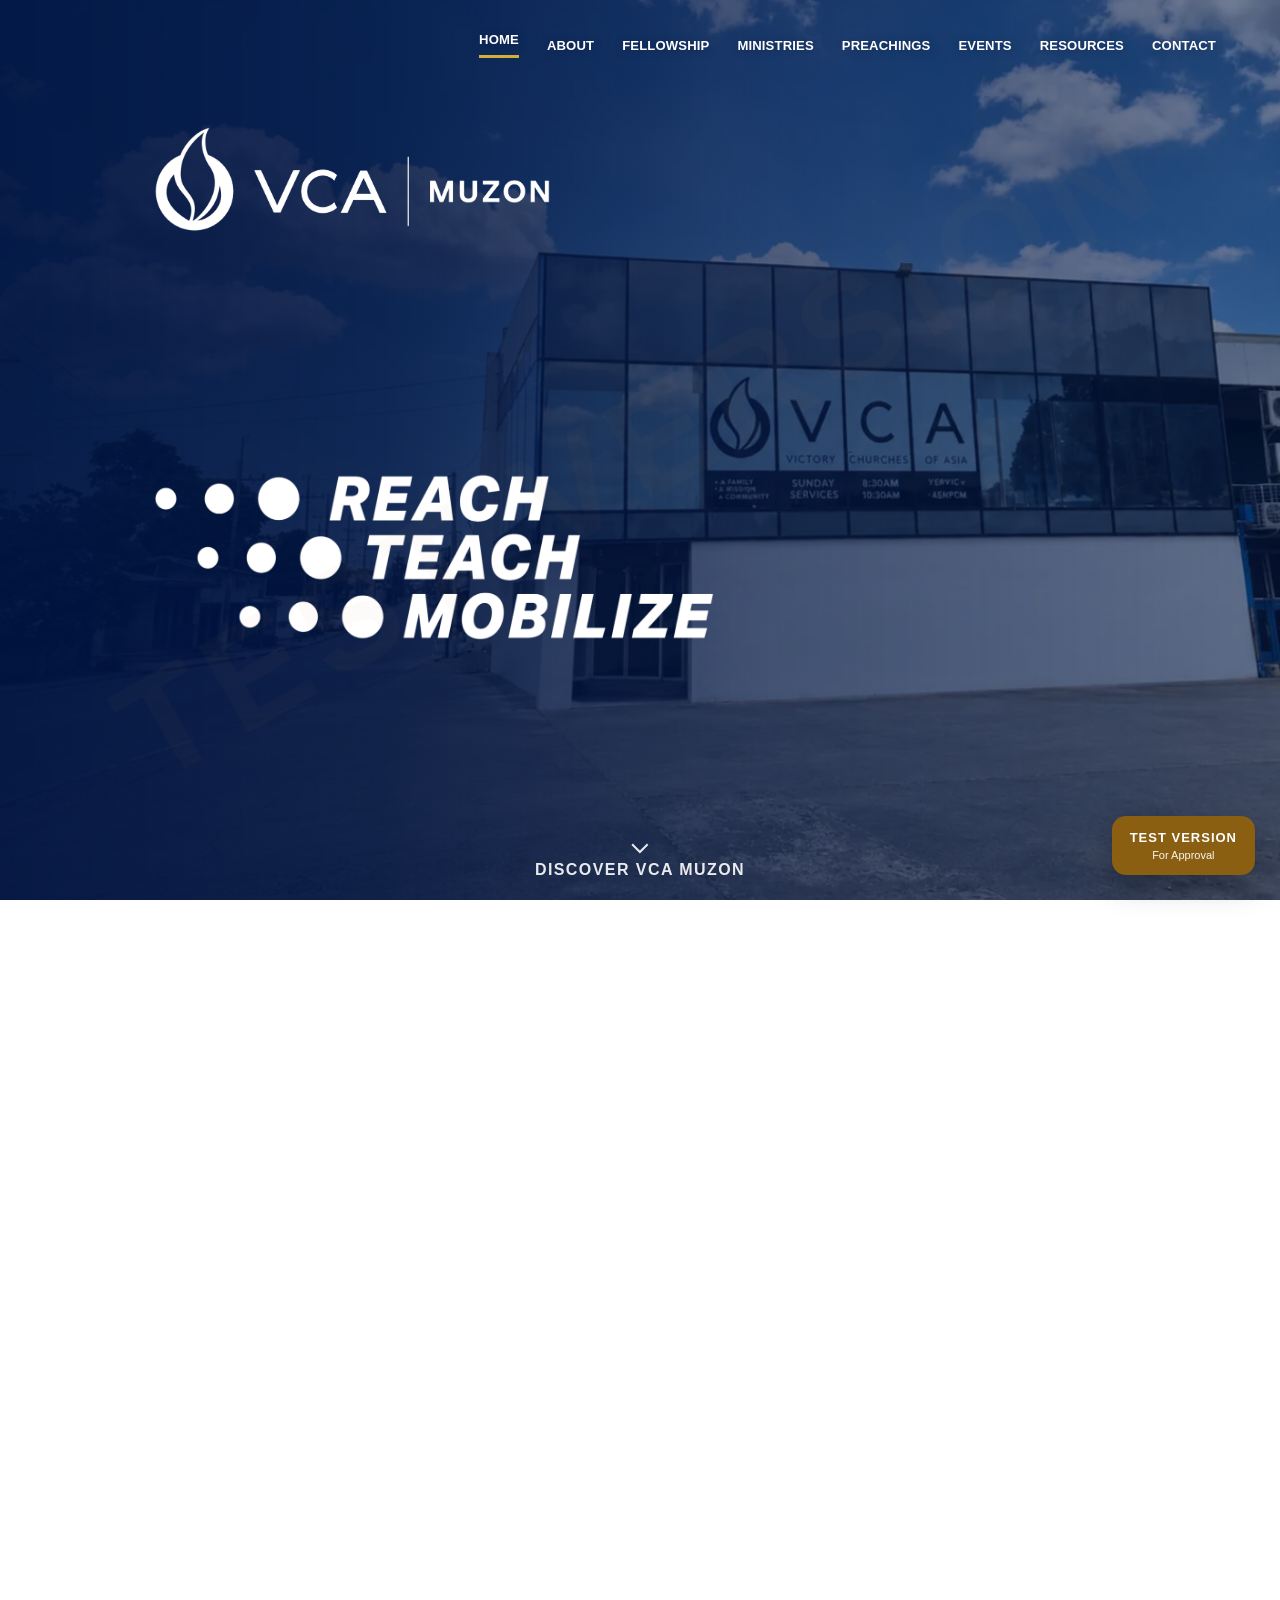
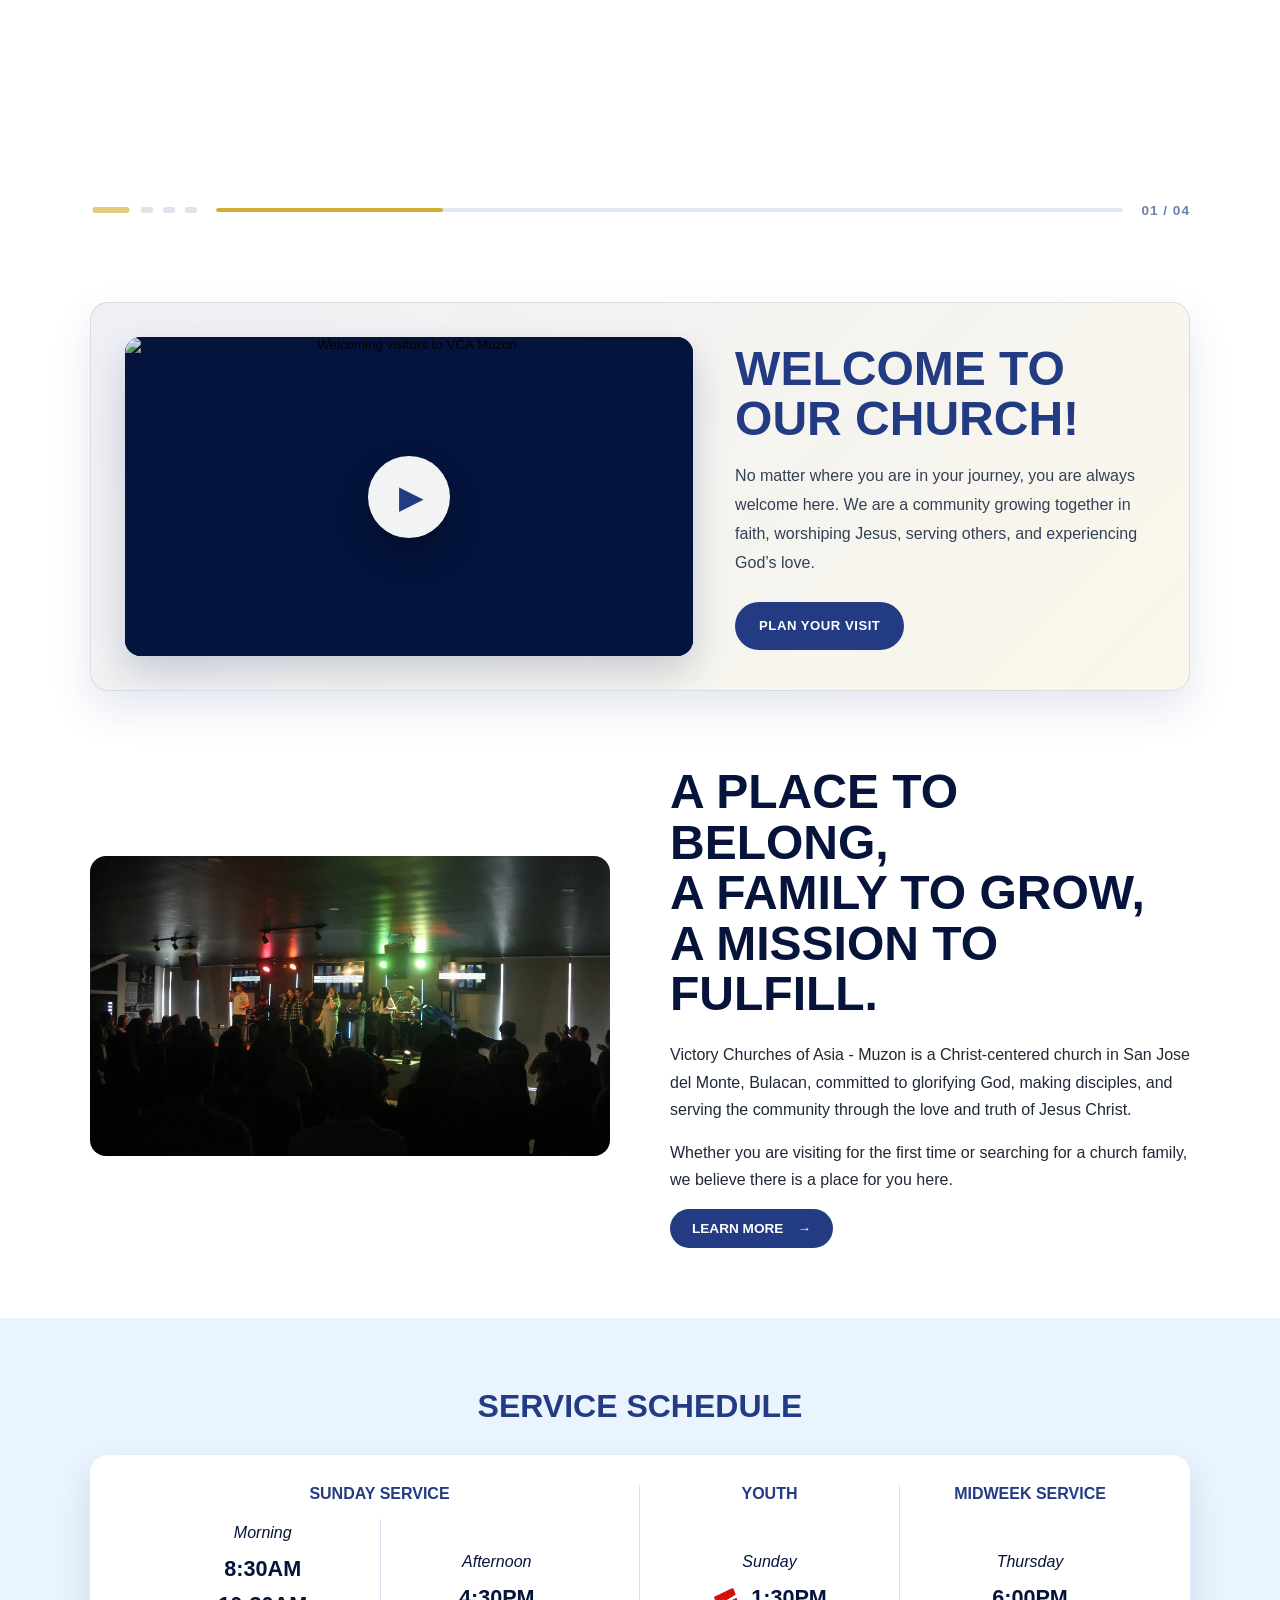
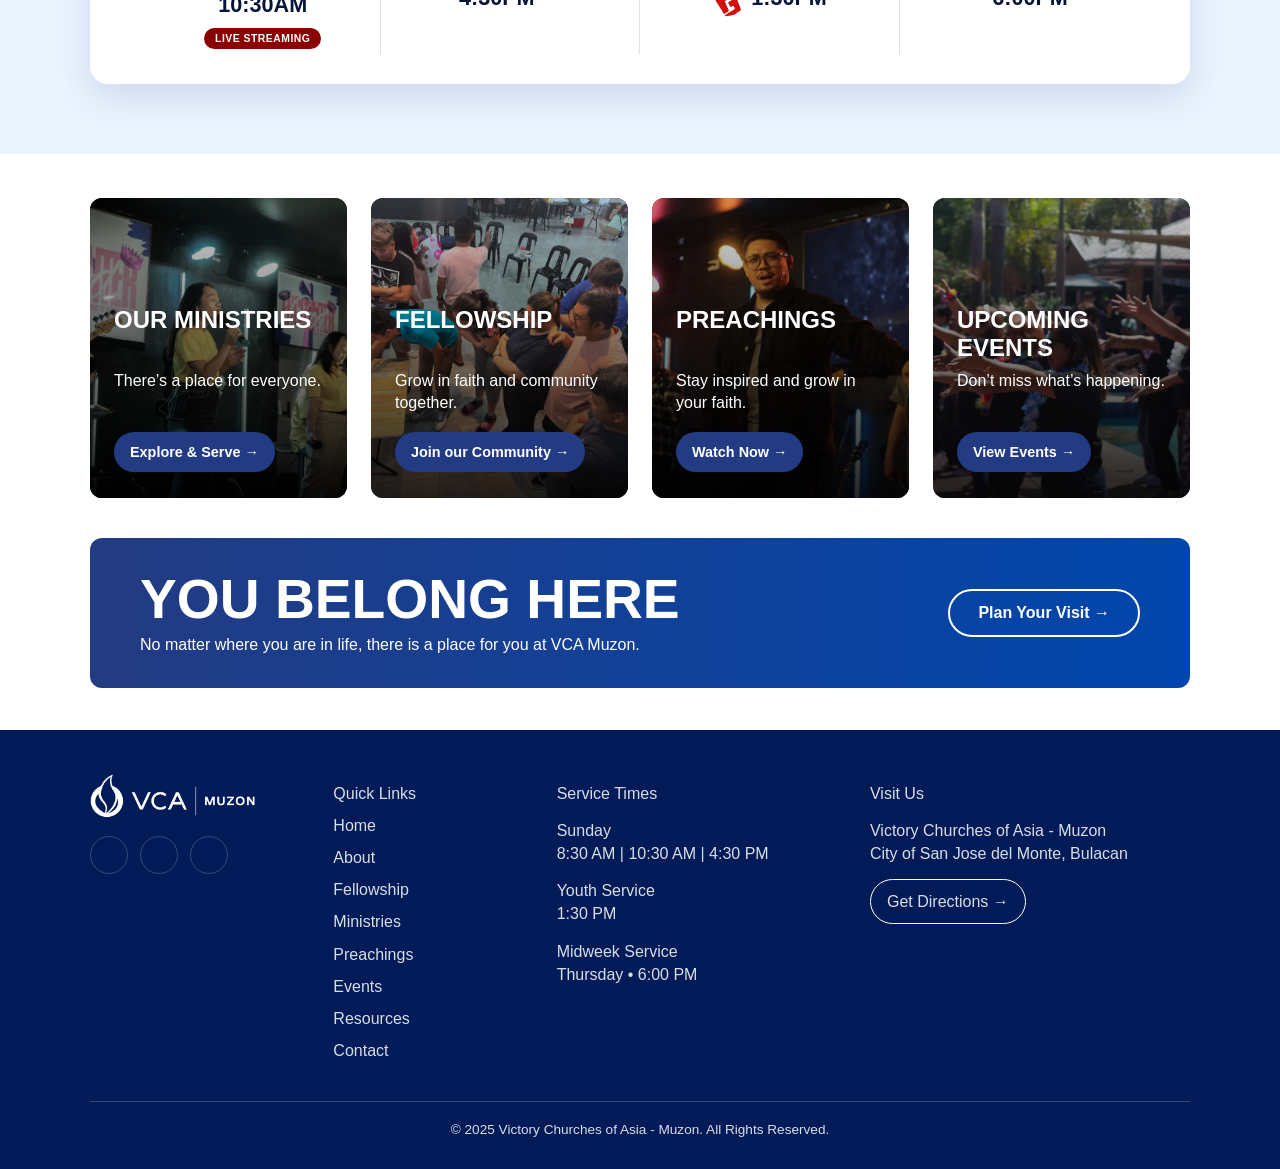
==== index.html @ 927e58f1 "content: update UAT content and assets" ====
<!DOCTYPE html>
<html lang="en">
<head>
    <meta charset="UTF-8" />
    <meta
        http-equiv="Content-Security-Policy"
        content="
            default-src 'self';
            script-src 'self';
            style-src 'self';
            img-src 'self';
            font-src 'none';
            media-src 'self';
            frame-src https://www.youtube.com https://www.google.com;
            connect-src 'none';
            object-src 'none';
            base-uri 'none';
            form-action 'none';
        "
    >
    <meta name="viewport" content="width=device-width, initial-scale=1.0" />
    <meta
    name="description"
    content="Victory Churches of Asia Muzon is a Christian church in San Jose del Monte, Bulacan committed to reaching, teaching, and mobilizing people for God's glory."
    />
    <link rel="icon" type="image/png" href="assets/index/VCA_LOGO_flame.png">
    <title>VCA Muzon | Victory Churches of Asia Muzon</title>
    <link rel="canonical" href="https://vcamuzon.org/">
    <meta property="og:type" content="website" />
    <meta property="og:site_name" content="VCA Muzon" />
    <meta property="og:title" content="VCA Muzon | Victory Churches of Asia Muzon" />
    <meta property="og:description" content="Victory Churches of Asia Muzon is a Christian church in San Jose del Monte, Bulacan committed to reaching, teaching, and mobilizing people for God's glory." />
    <meta property="og:url" content="https://vcamuzon.org/" />
    <meta property="og:image" content="https://vcamuzon.org/assets/shared/vca-muzon-social-share.webp" />
    <meta property="og:image:width" content="1200" />
    <meta property="og:image:height" content="630" />
    <meta property="og:image:alt" content="VCA Muzon" />
    <meta name="twitter:card" content="summary_large_image" />
    <meta name="twitter:title" content="VCA Muzon | Victory Churches of Asia Muzon" />
    <meta name="twitter:description" content="Victory Churches of Asia Muzon is a Christian church in San Jose del Monte, Bulacan committed to reaching, teaching, and mobilizing people for God's glory." />
    <meta name="twitter:image" content="https://vcamuzon.org/assets/shared/vca-muzon-social-share.webp" />
    <meta name="twitter:image:alt" content="VCA Muzon" />
    <script type="application/ld+json">
    {
      "@context": "https://schema.org",
      "@graph": [
        {
          "@type": "Organization",
          "@id": "https://vcamuzon.org/#organization",
          "name": "Victory Churches of Asia Muzon",
          "alternateName": "VCA Muzon",
          "url": "https://vcamuzon.org/",
          "logo": "https://vcamuzon.org/assets/index/VCA_LOGO.png",
          "image": "https://vcamuzon.org/assets/shared/vca-muzon-social-share.webp",
          "telephone": "+63443070126",
          "email": "vcamediamuzon@gmail.com",
          "sameAs": [
            "https://www.instagram.com/vcamuzonsjdm",
            "https://www.youtube.com/@vcamuzonsjdm"
          ],
          "description": "Victory Churches of Asia Muzon is a Christian church and local congregation in San Jose del Monte, Bulacan, Philippines, affiliated with Victory Churches of Asia.",
          "location": {
            "@id": "https://vcamuzon.org/#church"
          }
        },
        {
          "@type": "Church",
          "@id": "https://vcamuzon.org/#church",
          "name": "Victory Churches of Asia Muzon",
          "url": "https://vcamuzon.org/",
          "address": {
            "@type": "PostalAddress",
            "streetAddress": "MUZON Central Terminal 2F.",
            "addressLocality": "San Jose del Monte",
            "addressRegion": "Bulacan",
            "addressCountry": "PH"
          },
          "telephone": "+63443070126"
        },
        {
          "@type": "WebSite",
          "@id": "https://vcamuzon.org/#website",
          "url": "https://vcamuzon.org/",
          "name": "VCA Muzon",
          "publisher": {
            "@id": "https://vcamuzon.org/#organization"
          }
        }
      ]
    }
    </script>

    <link rel="stylesheet" href="css/vca_style.css" />
    <link
        rel="preload"
        as="image"
        href="assets/index/VCA_CHURCH.webp"
        type="image/webp">
</head>

<body>

    <!-- UAT Watermark -->
    <div class="uat-watermark">
        TEST VERSION
    </div>

    <!-- UAT Badge -->
    <div class="uat-badge">
        <div class="badge-title">TEST VERSION</div>
        <div class="badge-subtitle">For Approval</div>
    </div>

    <header class="main-header home-header">
        <div class="header-inner">
            <nav class="main-nav">
                <a href="index.html" class="active">Home</a>
                <a href="about.html">About</a>
                <a href="fellowship.html">Fellowship</a>
                <a href="ministries.html">Ministries</a>
                <a href="preachings.html">Preachings</a>
                <a href="events.html">Events</a>              
                <a href="resources.html">Resources</a>
                <a href="contact.html">Contact</a>
            </nav>

        </div>
    </header>

    <main>
        <!-- HERO -->

        <section class="home-hero landing-style-hero animate-up">

            <img
                src="assets/index/VCA_CHURCH.webp"
                alt="VCA Muzon Church"
                class="landing-hero-image active-bg"
                id="churchImage"
                width="1920"
                height="1080"
                fetchpriority="high"
                decoding="async"
            >

            <div class="hero-video-container">
                <video class="hero-video" autoplay muted loop playsinline preload="auto">
                    <source src="assets/index/welcome.mp4" type="video/mp4">
                </video>

                <video class="hero-video" muted loop playsinline preload="none">
                    <source src="assets/index/guitar.mp4" type="video/mp4">
                </video>

                <video class="hero-video" muted loop playsinline preload="none">
                    <source src="assets/index/drums.mp4" type="video/mp4">
                </video>

                <video class="hero-video" muted loop playsinline preload="none">
                    <source src="assets/index/keyboard.mp4" type="video/mp4">
                </video>

                <video class="hero-video" muted loop playsinline preload="none">
                    <source src="assets/index/preaching.mp4" type="video/mp4">
                </video>


            </div>

            <div class="landing-overlay"></div>

            <div class="landing-content">
                <img
                    src="assets/index/VCA_LOGO.png"
                    alt="VCA Muzon Logo"
                    class="landing-logo"
                    width="520"
                    height="520"
                >

                <div class="landing-title">
                    <img
                        src="assets/index/Reach Teach Mobilize.png"
                        alt="Reach • Teach • Mobilize"
                        class="landing-title-image"
                        width="900"
                        height="180"
                    >
                </div>

            </div>

            <a
                href="#home-content"
                class="hero-scroll-indicator"
                aria-label="Scroll down to explore more content">
                <span class="hero-scroll-arrow" aria-hidden="true">⌄</span>
                <span class="hero-scroll-text">Discover VCA Muzon</span>
            </a>

        </section>

        <!-- FEATURED ANNOUNCEMENTS -->

        <section class="announcement-section animate-up animate-delay-2" id="home-content">

            <div class="announcement-heading reveal-on-scroll">
                <span class="announcement-eyebrow">Latest Updates</span>
                <h2>
                    What's Happening<br>
                    at VCA Muzon
                </h2>
                <p>
                    Stay updated with our latest events, services,
                    announcements, and church activities.
                </p>
            </div>
            <div class="announcement-carousel reveal-on-scroll">
                <!-- PREVIOUS BUTTON -->
                <button class="carousel-btn prev-btn">
                    &#10094;
                </button>

                <!-- SLIDE -->

                <div class="announcement-slide">
                    <img
                        src="assets/home/carousel/series.webp"
                        alt="Sunday Service"
                        class="announcement-image"
                        width="1200"
                        height="675"
                        loading="lazy"
                    >
                </div>

                <!-- SLIDE -->

                <div class="announcement-slide">
                    <img
                        src="assets/home/carousel/sunday.webp"
                        alt="Sunday Service"
                        class="announcement-image"
                        width="1200"
                        height="675"
                        loading="lazy"
                    >
                    <div class="announcement-content">
                        <h3>Come and worship with us this Sunday! </h3>
                        <p>
                            Whatever you’re facing, remember: Jesus never changes. He is faithful yesterday, today, and forever.
                        </p>
                        <p>
                            <i>“Jesus Christ is the same yesterday and today and forever.”</i><br>
                            <i>— Hebrews 13:8</i>
                        </p>
                        <p>
                            Bring your family, invite a friend, and let’s experience God’s presence together.
                        </p>

                    </div>
                </div>

                <!-- SLIDE -->

                <div class="announcement-slide">
                    <img
                        src="assets/home/carousel/midweek.webp"
                        alt="Midweek Service"
                        class="announcement-image"
                        width="1200"
                        height="675"
                        loading="lazy"
                    >
                    <div class="announcement-content">
                        <h3>Midweek Service</h3>
                        <p>
                            There’s a place for you here <br>
                            Let’s worship, grow, and do life together!<br>
                            <i>"Let us consider how we may spur one another on…"</i>
                            Hebrews 10:24–25
                        </p>
                    </div>
                </div>

                <!-- SLIDE -->

                <div class="announcement-slide">
                    <img
                        src="assets/home/carousel/youth.webp"
                        alt="Youth Service"
                        class="announcement-image"
                        width="1200"
                        height="675"
                        loading="lazy"
                    >
                    <div class="announcement-content">
                        <h3>Youth Service</h3>
                        <p>
                            Remember that our age does not limit us to worship our Creator and our Father.<br>
                            Don’t let our youthful age be a hindrance to love God and share His wisdom.<br>
                            Tara sa Youth Service and let’s grow in faith together! Let’s worship the Lord with fun, faith, and fellowship!<br>
                        </p>
                    </div>
                </div>

                <!-- NEXT BUTTON -->

                <button class="carousel-btn next-btn">
                    &#10095;
                </button>

            </div>

            <!-- DOTS -->

            <div class="carousel-footer">
                <div class="carousel-dots"></div>
                <div class="carousel-progress">
                    <span class="progress-bar"></span>
                </div>
                <div class="carousel-counter">01 / 05</div>
            </div>

        </section>

        <!-- WELCOME -->
        
        <section class="pastor-welcome" id="pastor-welcome">
            <div class="pastor-video-card">
                <div class="pastor-video-wrapper">
                    <button 
                        class="pastor-video-poster" 
                        type="button"
                        aria-label="Play welcome video from Pastor Boaz">
                        <img src="assets/about/welcome_img.webp" alt="Welcoming visitors to VCA Muzon">
                        <span class="pastor-play-button">▶</span>
                    </button>

                    <div class="pastor-youtube-video" hidden>
                        <iframe
                            src=""
                            title="Welcome from Pastor Boaz"
                            data-video-src="https://www.youtube.com/embed/SCdKZxlJE2Y?si=WOvwgNJ7AaRdsPDX"
                            allow="accelerometer; autoplay; clipboard-write; encrypted-media; gyroscope; picture-in-picture; web-share"
                            referrerpolicy="strict-origin-when-cross-origin"
                            allowfullscreen>
                        </iframe>
                    </div>
                </div>

                <div class="pastor-video-content">
                    
                    <h3>Welcome to our Church!</h3>
                    <p>
                        No matter where you are in your journey, you are always welcome here. 
                        We are a community growing together in faith, worshiping Jesus, serving others, and experiencing God’s love.
                    </p>

                    <div class="pastor-video-actions">
                        <a href="contact.html#plan-your-visit" class="btn btn-primary">Plan Your Visit</a>
                        
                    </div>
                </div>
            </div>
        </section>

        <section class="about-welcome animate-up animate-delay-1">
            <div class="about-welcome-image">
                <img src="assets/about/vca-about-image.webp" alt="Worship team and congregation at VCA Muzon">
            </div>

            <div class="about-welcome-text">
                
                <h2>A place to belong,<br>a family to grow,<br>a mission to fulfill.</h2>

                <p>
                    Victory Churches of Asia - Muzon is a Christ-centered church in San Jose del Monte, Bulacan,
                    committed to glorifying God, making disciples, and serving the community through the love and truth of Jesus Christ.
                </p>

                <p>
                    Whether you are visiting for the first time or searching for a church
                    family, we believe there is a place for you here.
                </p>
                <a href="about.html" class="primary-btn small-btn">Learn More <span>→</span></a>
            </div>
        </section>

        

       <!-- SERVICE TIMES -->
        <section class="service-section" id="service-times">
            <h2 class="center-heading">SERVICE SCHEDULE</h2>

            <div class="service-table">

                <div class="service-group sunday-group">
                    <h3>Sunday Service</h3>

                    <div class="service-subgrid">
                        <div class="service-column">
                            <p>Morning</p>
                            <strong>8:30AM</strong>
                            <strong>10:30AM</strong>
                            <span class="live-badge">LIVE STREAMING</span>
                        </div>

                        <div class="service-column">
                            <p>Afternoon</p>
                            <strong>4:30PM</strong>
                        </div>
                    </div>
                </div>

                <div class="service-group">
                    <h3>Youth</h3>

                    <div class="service-column">
                        <p>Sunday</p>

                        <div class="youth-time">
                            <img
                                src="assets/home/youth-logo.png"
                                alt="Victory Youth Logo"
                                class="youth-logo"
                            >
                            <strong>1:30PM</strong>
                        </div>
                    </div>
                </div>

                <div class="service-group">
                    <h3>Midweek Service</h3>

                    <div class="service-column">
                        <p>Thursday</p>
                        <strong>6:00PM</strong>
                    </div>
                </div>

            </div>
        </section>

        <!-- FEATURE CARDS -->
    <section class="feature-section">

        <div class="feature-card">
            <img src="assets/home/church-ministry-home.webp" alt="VCA ministries" loading="lazy">
            <div class="feature-content">
            <h3>Our Ministries</h3>
            <p>There’s a place for everyone.</p>
            <a href="ministries.html">Explore & Serve →</a>
            </div>
        </div>

        <div class="feature-card">
            <img src="assets/home/church-fellowship-home.webp" alt="VCA fellowship" loading="lazy">
            <div class="feature-content">
            <h3>Fellowship</h3>
            <p>Grow in faith and community together.</p>
            <a href="fellowship.html">Join our Community →</a>
            </div>
        </div>

        <div class="feature-card">
            <img src="assets/home/church-preaching-home.webp" alt="VCA preaching" loading="lazy">
            <div class="feature-content">
            <h3>Preachings</h3>
            <p>Stay inspired and grow in your faith.</p>
            <a href="preachings.html">Watch Now →</a>
            </div>
        </div>

        <div class="feature-card">
            <img src="assets/home/church-events-home.webp" alt="VCA events" loading="lazy">
            <div class="feature-content">
            <h3>Upcoming Events</h3>
            <p>Don’t miss what’s happening.</p>
            <a href="events.html">View Events →</a>
            </div>
        </div>

    </section>

    <!-- NEW HERE -->
    <section class="new-here about-cta">
        <div>
                <h2>YOU BELONG HERE</h2>
                <p>No matter where you are in life, there is a place for you at VCA Muzon.</p>
        </div>

        <a href="contact.html" class="outline-btn">Plan Your Visit →</a>
    </section>
    </main>

    <footer class="site-footer">
        <div class="footer-grid">
            <div>
                <img 
                    src="assets/index/VCA_LOGO.png"
                    alt="VCA Muzon Logo"
                    class="footer-logo"
                    width="195"
                    height="195"
                    loading="lazy"
                >

                <div class="footer-social">
                    <a href="https://www.facebook.com/share/1AFXgwuJR1/?mibextid=wwXIfr"
                        target="_blank"
                        rel="noopener noreferrer"
                        aria-label="Facebook">
                            <img src="assets/contact/fb_logo.png" alt="Facebook" loading="lazy">
                    </a>

                    <a href="https://www.instagram.com/vcamuzonsjdm"
                        target="_blank"
                        rel="noopener noreferrer"
                        aria-label="Instagram">
                            <img src="assets/contact/ig_logo.png" alt="Instagram" loading="lazy">
                    </a>

                    <a href="https://www.youtube.com/@vcamuzonsjdm"
                        target="_blank"
                        rel="noopener noreferrer"
                        aria-label="YouTube">
                            <img src="assets/contact/youtube_logo.png" alt="YouTube" loading="lazy">
                    </a>
                </div>
            </div>

            <div>
                <p>Quick Links</p>
                <a href="index.html">Home</a>
                <a href="about.html">About</a>
                <a href="fellowship.html">Fellowship</a>
                <a href="ministries.html">Ministries</a>
                <a href="preachings.html">Preachings</a>
                <a href="events.html">Events</a>                
                <a href="resources.html">Resources</a>
                <a href="contact.html">Contact</a>
            </div>

            <div>
                <p>Service Times</p>
                <p>Sunday<br>8:30 AM | 10:30 AM | 4:30 PM</p>
                <p>Youth Service<br>1:30 PM</p>
                <p>Midweek Service<br>Thursday • 6:00 PM</p>
            </div>

            <div>
                <p>Visit Us</p>
                <p>Victory Churches of Asia - Muzon<br>City of San Jose del Monte, Bulacan</p>
                <a href="https://maps.google.com/?q=VCA+Muzon" class="footer-btn">Get Directions →</a>
            </div>   
        </div>
            
        <p class="copyright">
        © 2025 Victory Churches of Asia - Muzon. All Rights Reserved.
        </p>        
    </footer>
    <script src="js/vca_js.js"></script>
</body>
</html>
---- css/vca_style.css ----
/* ==========================================
   UAT REVIEW WATERMARK
========================================== */

.uat-watermark {
  position: fixed;
  inset: 0;
  display: flex;
  justify-content: center;
  align-items: center;
  font-size: 9rem;
  font-weight: 900;
  letter-spacing: 10px;
  color: rgba(184, 139, 61, 0.05);
  transform: rotate(-30deg);
  user-select: none;
  pointer-events: none;
  z-index: 1;
  text-transform: uppercase;
}

/* ==========================================
   UAT REVIEW BADGE
========================================== */

.uat-badge {
  position: fixed;
  right: 25px;
  bottom: 25px;
  background: #8a5f12;
  color: #ffffff;
  padding: 14px 18px;
  border-radius: 14px;
  box-shadow: 0 12px 30px rgba(0, 0, 0, 0.25);
  z-index: 99999;
  pointer-events: none;
  text-align: center;
  animation: badgeFloat 4s ease-in-out infinite;
}

.badge-title {
  font-size: 13px;
  font-weight: 700;
  letter-spacing: 1px;
}

.badge-subtitle {
  margin-top: 4px;
  font-size: 11px;
  opacity: 0.95;
}

@keyframes badgeFloat {
  0%, 100% {
    transform: translateY(0);
  }
  50% {
    transform: translateY(-5px);
  }
}

@media (max-width: 768px) {
  .uat-watermark {
    font-size: 4rem;
    letter-spacing: 4px;
  }

  .uat-badge {
    right: 15px;
    bottom: 15px;
    padding: 10px 14px;
  }

  .badge-title {
    font-size: 11px;
  }

  .badge-subtitle {
    font-size: 10px;
  }
}

/* ================================
   VCA WEBSITE GLOBAL STYLES
================================ */

:root {
  --vca-blue: #233b82;
  --vca-navy: #001b57;
  --vca-navy-dark: #06143b;
  --vca-light-blue: #98c2ec;
  --white: #ffffff;
  --black: #000000;
  --text-dark: #1f2937;
  --text-body: #334155;
  --text-muted: #64748b;
  --surface-soft: #f8fbff;
  --gold: #d4af37;
}

* {
  margin: 0;
  padding: 0;
  box-sizing: border-box;
}

[hidden] {
  display: none !important;
}

html {
  scroll-behavior: smooth;
}

body {
  font-family: "Inter", "Segoe UI", Roboto, Arial, sans-serif;
  background: var(--white);
  color: var(--text-dark);
}


/* ================================
   HOME PAGE REDESIGN
================================ */

.main-header {
  position: absolute;
  top: 0;
  width: 100%;
  z-index: 10;
  padding: 26px 0;
}

.header-inner {
  width: min(1180px, 90%);
  margin: 0 auto;
  display: flex;
  align-items: center;
  justify-content: space-between;
}

.site-logo img {
  width: 250px;
}

.main-nav {
  display: flex;
  align-items: center;
  gap: clamp(18px, 2.2vw, 28px);
}

.main-nav a {
  color: var(--white);
  text-decoration: none;
  text-transform: uppercase;
  font-size: 0.82rem;
  font-weight: 800;
  letter-spacing: 0.01em;
  text-shadow: 0 1px 10px rgba(0, 20, 65, 0.35);
}

.main-nav .active {
  border-bottom: 3px solid var(--gold);
  padding-bottom: 8px;
}

.nav-btn {
  color: var(--white);
  text-decoration: none;
  text-transform: uppercase;
  font-size: 0.8rem;
  font-weight: 800;
  border: 2px solid var(--white);
  border-radius: 999px;
  padding: 12px 22px;
  white-space: nowrap;
}

/* HERO */

.home-header{
    padding-top:32px;
}

.home-header .header-inner{
    width:min(1180px,90%);
    justify-content:flex-end;
}

.home-hero {
  position: relative;
}

/* BUTTONS */

.primary-btn {
  display: inline-flex;
  align-items: center;
  gap: 14px;
  background: var(--vca-blue);
  color: var(--white);
  text-decoration: none;
  font-weight: 900;
  padding: 14px 26px;
  border-radius: 999px;
  text-transform: uppercase;
  font-size: .85rem;
}

.small-btn {
  padding: 12px 22px;
}

.outline-btn {
    flex-shrink: 0;

    color: var(--white);
    border: 2px solid var(--white);
    border-radius: 999px;
    padding: 13px 28px;
    text-decoration: none;
    font-weight: 900;

    display: inline-flex;
    align-items: center;
    justify-content: center;
}

/* =========================================================
   HOMEPAGE HERO — CONTINUOUS VIDEO BACKGROUND
   Replace the existing homepage hero image/video/content/
   scroll-indicator CSS and its conflicting responsive rules.
========================================================= */

/* HERO VIEWPORT */

.home-hero.landing-style-hero {
  position: relative;
  isolation: isolate;
  display: block;

  width: 100%;
  height: 100vh;
  height: 100svh;
  height: 100dvh;

  min-height: 100vh;
  min-height: 100svh;
  min-height: 100dvh;

  max-height: 100vh;
  max-height: 100svh;
  max-height: 100dvh;

  padding: 0;
  overflow: hidden;
  background: #001b57;
}


/* =========================================================
   FALLBACK / POSTER IMAGE
   Remains underneath the video presentation at all times.
========================================================= */

.home-hero.landing-style-hero .landing-hero-image {
  position: absolute;
  inset: 0;
  z-index: -4;

  display: block;
  width: 100%;
  height: 100%;

  object-fit: cover;
  object-position: center 60%;

  opacity: 1;
  background: #001b57;

  pointer-events: none;
}


/* =========================================================
   HERO VIDEO LAYERS
   All clips occupy the same area and crossfade by opacity.
========================================================= */

.home-hero.landing-style-hero .hero-video-container {
  position: absolute;
  inset: 0;
  z-index: -3;

  display: block;
  width: 100%;
  height: 100%;

  overflow: hidden;
  opacity: 1;
  background: transparent;

  pointer-events: none;
}

.home-hero.landing-style-hero .hero-video {
  position: absolute;
  inset: -1px;

  z-index: 1;

  display: block;
  width: calc(100% + 2px);
  height: calc(100% + 2px);

  border: 0;
  object-fit: cover;
  object-position: center center;

  opacity: 0;
  background: transparent;

  filter:
    brightness(0.74)
    saturate(0.82)
    hue-rotate(6deg);

  transform: translateZ(0);
  backface-visibility: hidden;
  will-change: opacity;

  transition: opacity 1.1s ease-in-out;
}

.home-hero.landing-style-hero .hero-video.active-video {
  z-index: 2;
  opacity: 1;
}


/* =========================================================
   VIDEO TINT
   Sits above the videos but beneath the main hero overlay.
========================================================= */

.home-hero.landing-style-hero .hero-video-container::after {
  content: "";
  position: absolute;
  inset: 0;
  z-index: 3;

  background: rgba(0, 27, 87, 0.22);
  pointer-events: none;
}


/* =========================================================
   MAIN READABILITY OVERLAY
========================================================= */

.home-hero.landing-style-hero .landing-overlay {
  position: absolute;
  inset: 0;
  z-index: -1;

  background:
    linear-gradient(
      to right,
      rgba(0, 20, 65, 0.94) 0%,
      rgba(0, 20, 65, 0.84) 30%,
      rgba(0, 20, 65, 0.58) 60%,
      rgba(0, 20, 65, 0.38) 100%
    );

  pointer-events: none;
}


/* =========================================================
   HERO CONTENT
   Height is constrained to the hero viewport.
========================================================= */

.home-hero.landing-style-hero .landing-content {
  position: relative;
  z-index: 2;

  display: flex;
  flex-direction: column;
  align-items: flex-start;
  justify-content: flex-start;
  gap: clamp(36px, 5vh, 54px);

  box-sizing: border-box;

  width: min(620px, 76vw);
  height: 100%;
  min-height: 0;
  max-height: 100%;

  margin-left: 12%;

  padding-top: clamp(108px, 14vh, 150px);
  padding-bottom: clamp(118px, 16vh, 150px);
}

.home-hero.landing-style-hero .landing-logo {
  display: block;

  width: clamp(330px, 31vw, 520px);
  height: auto;

  margin-bottom: 0;
}

.home-hero.landing-style-hero .landing-title {
  width: clamp(560px, 38vw, 660px);
  margin-bottom: 0;
}

.home-hero.landing-style-hero .landing-title-image {
  display: block;

  width: 100%;
  height: auto;

  margin-top: 0;

  transform: none;
}

@media (min-width: 1181px) {
  .home-hero.landing-style-hero .landing-title {
    margin-top: clamp(130px, 16vh, 150px);
  }

  .home-hero.landing-style-hero .landing-title-image {
    transform: translateY(50px);
  }
}

.home-hero.landing-style-hero .landing-content .primary-btn {
  position: relative;

  display: inline-flex;
  align-items: center;
  justify-content: center;
  gap: 14px;

  width: fit-content;
  min-width: 218px;
  min-height: 58px;

  margin-top: 0;
  padding: 16px 22px 16px 28px;

  border: 1px solid rgba(255, 255, 255, 0.68);
  border-radius: 10px;

  background:
    linear-gradient(
      135deg,
      #3159c8 0%,
      var(--vca-blue) 58%,
      #16317f 100%
    );

  color: var(--white);

  font-size: 0.9rem;
  font-weight: 900;
  letter-spacing: 0.075em;
  text-decoration: none;
  text-transform: uppercase;

  box-shadow:
    0 14px 30px rgba(0, 10, 45, 0.34),
    inset 0 1px 0 rgba(255, 255, 255, 0.2);

  overflow: hidden;

  animation: heroButtonPulse 4s ease-in-out infinite;

  transition:
    transform 0.3s ease,
    background 0.3s ease,
    border-color 0.3s ease,
    box-shadow 0.3s ease;
}

.home-hero.landing-style-hero .landing-content .primary-btn:hover,
.home-hero.landing-style-hero .landing-content .primary-btn:focus-visible {
  transform: translateY(-3px);

  border-color: rgba(212, 175, 55, 0.95);

  background:
    linear-gradient(
      135deg,
      #3f68d8 0%,
      #294eaf 58%,
      #1b398d 100%
    );

  box-shadow:
    0 18px 38px rgba(0, 10, 45, 0.42),
    0 0 0 4px rgba(212, 175, 55, 0.12),
    inset 0 1px 0 rgba(255, 255, 255, 0.24);
}

.home-hero.landing-style-hero .landing-content .primary-btn:active {
  transform: translateY(-1px) scale(0.99);
}

.home-hero.landing-style-hero .landing-content .primary-btn span {
  position: relative;
  z-index: 1;

  display: grid;
  place-items: center;

  width: 28px;
  height: 28px;

  border: 1px solid rgba(255, 255, 255, 0.4);
  border-radius: 50%;

  background: rgba(255, 255, 255, 0.12);

  font-size: 1rem;
  line-height: 1;

  transition:
    color 0.3s ease,
    background 0.3s ease,
    transform 0.3s ease;
}

.home-hero.landing-style-hero .landing-content .primary-btn:hover span,
.home-hero.landing-style-hero .landing-content .primary-btn:focus-visible span {
  color: #10245f;
  background: var(--gold);
  transform: translateX(3px);
}

.home-hero.landing-style-hero .landing-content .primary-btn::after {
  content: "";
  position: absolute;
  top: 0;
  left: -120%;

  width: 80%;
  height: 100%;

  pointer-events: none;

  background:
    linear-gradient(
      120deg,
      transparent,
      rgba(255, 255, 255, 0.35),
      transparent
    );

  animation: buttonShine 3.5s ease-in-out infinite;
}


/* =========================================================
   SCROLL TO EXPLORE
========================================================= */

.home-hero.landing-style-hero .hero-scroll-indicator {
  position: absolute;
  left: 50%;
  bottom: clamp(18px, 2.5vh, 30px);
  z-index: 5;

  display: flex;
  flex-direction: column;
  align-items: center;
  justify-content: center;
  gap: 7px;

  margin: 0;
  padding: 0;

  color: rgba(255, 255, 255, 0.9);

  text-align: center;
  text-decoration: none;
  text-transform: uppercase;

  transform: translateX(-50%);

  transition:
    color 0.3s ease,
    opacity 0.3s ease,
    visibility 0s linear;
}

.home-hero.landing-style-hero .hero-scroll-indicator.is-hidden {
  opacity: 0;
  visibility: hidden;
  pointer-events: none;

  transition-delay: 0s, 0s, 0.3s;
}

.home-hero.landing-style-hero .hero-scroll-indicator:hover,
.home-hero.landing-style-hero .hero-scroll-indicator:focus-visible {
  color: #ffffff;
}

.home-hero.landing-style-hero
  .hero-scroll-indicator:focus-visible {
  outline: 2px solid #ffffff;
  outline-offset: 7px;
  border-radius: 4px;
}

.home-hero.landing-style-hero .hero-scroll-arrow {
  position: relative;

  display: block;

  width: 18px;
  height: 12px;

  margin: 0 0 4px;
  padding: 0;

  font-size: 0;
  line-height: 0;

  animation: hero-scroll-bounce 2.4s ease-in-out infinite;
}

.home-hero.landing-style-hero .hero-scroll-arrow::before {
  content: "";
  position: absolute;
  top: 0;
  left: 50%;

  width: 10px;
  height: 10px;

  border-right: 2px solid currentColor;
  border-bottom: 2px solid currentColor;

  transform: translateX(-50%) rotate(45deg);
}

.home-hero.landing-style-hero .hero-scroll-text {
  display: block;

  margin: 0;
  padding: 0;

  font-size: 1rem;
  font-weight: 800;
  line-height: 1;
  letter-spacing: 0.09rem;

  white-space: nowrap;
}


/* =========================================================
   HERO ANIMATIONS
========================================================= */

@keyframes heroButtonPulse {
  0%,
  100% {
    box-shadow: 0 14px 26px rgba(0, 0, 0, 0.26);
  }

  50% {
    box-shadow:
      0 14px 26px rgba(0, 0, 0, 0.26),
      0 0 0 8px rgba(255, 255, 255, 0.08);
  }
}

@keyframes buttonShine {
  0% {
    left: -120%;
  }

  45%,
  100% {
    left: 130%;
  }
}

@keyframes hero-scroll-bounce {
  0%,
  20%,
  50%,
  80%,
  100% {
    transform: translateY(0);
  }

  40% {
    transform: translateY(4px);
  }

  60% {
    transform: translateY(2px);
  }
}


/* =========================================================
   SHORTER DESKTOP SCREENS
========================================================= */

@media (min-width: 1025px) and (max-height: 820px) {
  .home-hero.landing-style-hero .landing-content {
    width: min(560px, 72vw);
    gap: 0;

    padding-top: clamp(86px, 11vh, 108px);
    padding-bottom: 92px;
  }

  .home-hero.landing-style-hero .landing-logo {
    width: clamp(270px, 25vw, 400px);
    margin-bottom: 0;
  }

  .home-hero.landing-style-hero .landing-title {
    width: clamp(560px, 38vw, 660px);
    margin-top: clamp(78px, 11vh, 92px);
  }

  .home-hero.landing-style-hero .landing-title-image {
    margin-top: 0;
  }

  .home-hero.landing-style-hero
    .landing-content
    .primary-btn {
    min-height: 50px;

    margin-top: clamp(30px, 4vh, 38px);
    padding: 13px 27px;

    font-size: 0.82rem;
  }

  .home-hero.landing-style-hero
    .hero-scroll-indicator {
    bottom: 13px;
    gap: 6px;
  }

  .home-hero.landing-style-hero .hero-scroll-arrow {
    width: 16px;
    height: 10px;
    margin-bottom: 3px;
  }

  .home-hero.landing-style-hero
    .hero-scroll-arrow::before {
    width: 9px;
    height: 9px;
  }

  .home-hero.landing-style-hero .hero-scroll-text {
    font-size: 0.9rem;
  }
}


/* =========================================================
   LAPTOPS
========================================================= */

@media (min-width: 769px) and (max-width: 1180px) {
  .home-hero.landing-style-hero .landing-hero-image,
  .home-hero.landing-style-hero .hero-video {
    object-position: center center;
  }

  .home-hero.landing-style-hero .landing-content {
    width: min(540px, 72vw);
    gap: clamp(32px, 4vh, 46px);

    margin-left: 7%;

    padding-top: clamp(100px, 13vh, 130px);
    padding-bottom: clamp(104px, 14vh, 132px);
  }

  .home-hero.landing-style-hero .landing-logo {
    width: min(45vw, 430px);
    margin-bottom: 0;
  }

  .home-hero.landing-style-hero .landing-title {
    width: min(43vw, 410px);
  }

  .home-hero.landing-style-hero .landing-title-image {
    margin-top: 0;
  }

  .home-hero.landing-style-hero
    .landing-content
    .primary-btn {
    margin-top: 0;
  }
}


/* =========================================================
   TABLETS
========================================================= */

@media (min-width: 769px) and (max-width: 1024px) {
  .home-hero.landing-style-hero .landing-overlay {
    background:
      linear-gradient(
        to bottom,
        rgba(0, 20, 65, 0.76) 0%,
        rgba(0, 20, 65, 0.7) 48%,
        rgba(0, 20, 65, 0.91) 100%
      );
  }

  .home-hero.landing-style-hero .landing-content {
    width: 100%;
    max-width: none;
    gap: clamp(28px, 3.5svh, 40px);

    margin-left: 0;

    padding:
      clamp(92px, 10svh, 124px)
      40px
      clamp(108px, 13svh, 140px);

    align-items: center;
    justify-content: center;
    text-align: center;
  }

  .home-hero.landing-style-hero .landing-logo {
    width: min(58vw, 440px);
    margin-bottom: 0;
  }

  .home-hero.landing-style-hero .landing-title {
    width: min(54vw, 410px);
  }

  .home-hero.landing-style-hero .landing-title-image {
    margin-top: 0;
  }

  .home-hero.landing-style-hero
    .landing-content
    .primary-btn {
    min-width: 220px;
    min-height: 56px;

    margin-top: 0;
    padding: 16px 30px;
  }

  .home-hero.landing-style-hero
    .hero-scroll-indicator {
    bottom: max(18px, env(safe-area-inset-bottom));
  }
}


/* =========================================================
   MOBILE
========================================================= */

@media (max-width: 768px) {
  .home-hero.landing-style-hero {
    height: 100vh;
    height: 100svh;
    height: 100dvh;

    min-height: 100vh;
    min-height: 100svh;
    min-height: 100dvh;

    max-height: 100vh;
    max-height: 100svh;
    max-height: 100dvh;
  }

  .home-hero.landing-style-hero .landing-hero-image,
  .home-hero.landing-style-hero .hero-video {
    object-position: center center;
  }

  .home-hero.landing-style-hero .landing-overlay {
    background:
      linear-gradient(
        to bottom,
        rgba(0, 20, 65, 0.82) 0%,
        rgba(0, 20, 65, 0.76) 45%,
        rgba(0, 20, 65, 0.94) 100%
      );
  }

  .home-hero.landing-style-hero .landing-content {
    width: 100%;
    max-width: none;
    gap: clamp(24px, 3.5svh, 34px);

    margin-left: 0;

    padding:
      clamp(104px, 13svh, 126px)
      22px
      clamp(112px, 15svh, 142px);

    align-items: center;
    justify-content: center;
    text-align: center;
  }

  .home-hero.landing-style-hero .landing-logo {
    width: min(78vw, 330px);
    margin-bottom: 0;
  }

  .home-hero.landing-style-hero .landing-title {
    width: min(76vw, 315px);
  }

  .home-hero.landing-style-hero .landing-title-image {
    margin-top: 0;
  }

  .home-hero.landing-style-hero
    .landing-content
    .primary-btn {
    width: auto;
    min-width: min(100%, 235px);
    min-height: 54px;

    margin-top: 0;
    padding: 15px 26px;

    font-size: 0.8rem;
  }

  .home-hero.landing-style-hero
    .hero-scroll-indicator {
    bottom: max(14px, env(safe-area-inset-bottom));
    gap: 5px;
  }

  .home-hero.landing-style-hero .hero-scroll-arrow {
    width: 16px;
    height: 10px;
    margin-bottom: 3px;
  }

  .home-hero.landing-style-hero
    .hero-scroll-arrow::before {
    width: 9px;
    height: 9px;
  }

  .home-hero.landing-style-hero .hero-scroll-text {
    font-size: 0.82rem;
    letter-spacing: 0.075rem;
  }
}


/* =========================================================
   SMALL MOBILE
========================================================= */

@media (max-width: 480px) {
  .home-hero.landing-style-hero .landing-content {
    padding:
      clamp(102px, 13svh, 120px)
      18px
      clamp(106px, 15svh, 132px);
  }

  .home-hero.landing-style-hero .landing-logo {
    width: min(76vw, 292px);
  }

  .home-hero.landing-style-hero .landing-title {
    width: min(74vw, 286px);
  }

  .home-hero.landing-style-hero
    .landing-content
    .primary-btn {
    min-width: min(100%, 220px);
    min-height: 52px;

    padding: 14px 22px;

    font-size: 0.77rem;
  }
}


/* =========================================================
   REDUCED MOTION
   Suppress hero video presentation and retain fallback image.
========================================================= */

@media (prefers-reduced-motion: reduce) {
  .about-hero-video {
    display: none;
  }

  .home-hero.landing-style-hero .landing-hero-image {
    opacity: 1;
  }

  .home-hero.landing-style-hero .hero-video-container {
    display: none;
    opacity: 0;
  }

  .home-hero.landing-style-hero .hero-video {
    display: none;
    opacity: 0;
    transition: none;
  }

  .home-hero.landing-style-hero
    .landing-content
    .primary-btn,
  .home-hero.landing-style-hero
    .landing-content
    .primary-btn::after,
  .home-hero.landing-style-hero
    .hero-scroll-arrow {
    animation: none;
  }

  .home-hero.landing-style-hero
    .landing-content
    .primary-btn,
  .home-hero.landing-style-hero
    .landing-content
    .primary-btn span,
  .home-hero.landing-style-hero
    .hero-scroll-indicator {
    transition: none;
  }
}

/* =====================================
   ANNOUNCEMENT HEADING - IMPROVED
===================================== */

.announcement-heading {
    position:relative;
    background:linear-gradient(
        135deg,
        #ffffff,
        #f7f9fc
    );
    border-radius:22px;
    padding:40px 46px 38px;
    box-shadow:
        0 20px 40px rgba(15,23,42,.05);
    overflow:hidden;
}

.announcement-heading > * {
  position: relative;
  z-index: 2;
}

.announcement-heading::after{
    content:"";
    position:absolute;
    width:220px;
    height:220px;
    background:rgba(212,175,55,.12);
    border-radius:50%;
    top:-120px;
    right:-100px;
    filter:blur(25px);
}

.announcement-heading::before {
  content: "";
  position: absolute;
  left: 0;
  top: 10px;
  width: 4px;
  height: 96px;
  background: var(--gold);
  border-radius: 999px;
}

.announcement-eyebrow {
  display: block;
  color: var(--gold);
  font-size: 0.78rem;
  font-weight: 900;
  letter-spacing: 2px;
  text-transform: uppercase;
  margin-bottom: 10px;
}

.announcement-heading h2 {
  color: #0f172a;
  font-size: clamp(2.4rem, 5vw, 4rem);
  font-weight: 900;
  line-height: 1.05;
  margin-bottom: 14px;
  text-transform: none;
  text-shadow: 0 2px 10px rgba(0,0,0,.05);
}

.announcement-heading h2::after{
    content:"";
    display:block;
    width:70px;
    height:4px;
    background:var(--gold);
    margin-top:18px;
    border-radius:999px;
}

.announcement-heading p {
  max-width: 620px;
  color: #64748b;
  font-size: 1.02rem;
  line-height: 1.75;
}

.announcement-carousel{
    margin-top:-28px;
    position:relative;
    z-index:3;
}
/* subtle heading animation */

.announcement-heading.reveal-on-scroll {
  opacity: 0;
  transform: translateY(24px);
  transition: opacity 0.75s ease, transform 0.75s ease;
}

.announcement-heading.reveal-on-scroll.revealed {
  opacity: 1;
  transform: translateY(0);
}

/* =====================================
   ANNOUNCEMENT CAROUSEL - IMPROVED
===================================== */

.announcement-section {
  position: relative;
  width: min(1100px, 88%);
  margin: 92px auto 84px;
}

.announcement-section .section-title {
  max-width: 760px;
  margin: 0 0 24px;
  padding-left: 18px;
  border-left: 5px solid var(--gold);
}

.announcement-section .section-title h2 {
  color: #172033;
  font-size: clamp(1.85rem, 3.2vw, 3rem);
  font-weight: 900;
  line-height: 1.02;
  margin-bottom: 8px;
  text-transform: uppercase;
}

.announcement-section .section-title p {
  max-width: 620px;
  color: #475569;
  font-size: 1.02rem;
  line-height: 1.55;
}

.announcement-carousel {
  position: relative;
  overflow: hidden;
  border-radius: 26px;
  min-height: 520px;
  box-shadow:
    0 32px 70px rgba(0, 27, 87, 0.22),
    0 16px 28px rgba(15, 23, 42, 0.12);
  background: #001b57;
}

.announcement-carousel.reveal-on-scroll {
  opacity: 0;
  transform: translateY(35px);
  transition:
    opacity .8s ease,
    transform .8s ease,
    box-shadow .35s ease;
}

.announcement-carousel.reveal-on-scroll.revealed {
  opacity: 1;
  transform: translateY(0);
}

.announcement-slide {
  position: absolute;
  inset: 0;
  display: flex;
  align-items: center;
  min-height: 520px;
  opacity: 0;
  visibility: hidden;
  pointer-events: none;
  transform: scale(1.03);
  transition:
    opacity 0.8s ease,
    transform 1s ease,
    visibility 0.8s ease;
}

.announcement-slide.active {
  opacity: 1;
  visibility: visible;
  pointer-events: auto;
  transform: scale(1);
}

.announcement-image {
  position: absolute;
  inset: 0;
  width: 100%;
  height: 100%;
  object-fit: cover;
  animation: carouselZoom 8s linear forwards;
  animation-play-state: paused;
}

.announcement-slide.active .announcement-image {
  animation-play-state: running;
}

@keyframes carouselZoom {
  from {
    transform: scale(1);
  }

  to {
    transform: scale(1.08);
  }
}

.announcement-slide::after {
  content: "";
  position: absolute;
  inset: 0;
  background:
    linear-gradient(
      90deg,
      rgba(0, 18, 56, 0.82) 0%,
      rgba(0, 18, 56, 0.55) 45%,
      rgba(0, 18, 56, 0.16) 100%
    );
}

.announcement-content {
  position: relative;
  z-index: 2;
  display: flex;
  flex-direction: column;
  gap: 16px;
  width: min(100%, 760px);
  max-width: 760px;
  max-height: 100%;
  margin: 0;
  padding: clamp(44px, 6vw, 70px);
  overflow-y: none;
  scrollbar-width: thin;
  scrollbar-color: rgba(255, 255, 255, 0.45) transparent;
  color: white;
  opacity: 0;
  transform: translateY(26px);
  transition:
    opacity 0.6s ease 0.25s,
    transform 0.6s ease 0.25s;
}

.announcement-slide.active .announcement-content {
  opacity: 1;
  transform: translateY(0);
}

.announcement-content:has(> .announcement-btn:only-child) {
  position: absolute;
  right: 78px;
  bottom: 70px;
  left: auto;
  width: auto;
  max-width: none;
  max-height: none;
  margin: 0;
  padding: 0;
  overflow: visible;
}

.announcement-content h3 {
  font-size: clamp(2.4rem, 5vw, 4rem);
  font-weight: 900;
  line-height: 1;
  margin: 0;
  overflow-wrap: anywhere;
}

.announcement-content p {
  font-size: 1.12rem;
  line-height: 1.65;
  margin: 0;
  color: rgba(255,255,255,.92);
}

.announcement-btn {
  display: inline-flex;
  align-items: center;
  justify-content: center;
  width: fit-content;
  min-height: 48px;
  margin-top: 2px;
  padding: 14px 24px;
  border: 1px solid rgba(255, 255, 255, 0.78);
  border-radius: 999px;
  background:
    linear-gradient(135deg, rgba(255, 255, 255, 0.96), rgba(232, 238, 255, 0.9));
  color: #001b57;
  box-shadow:
    0 18px 38px rgba(0, 18, 56, 0.34),
    inset 0 1px 0 rgba(255, 255, 255, 0.9);
  font-size: 0.84rem;
  font-weight: 900;
  letter-spacing: 0.08em;
  line-height: 1;
  text-decoration: none;
  text-transform: uppercase;
  transition:
    transform 0.28s ease,
    box-shadow 0.28s ease,
    background 0.28s ease,
    color 0.28s ease;
}

.announcement-btn:hover,
.announcement-btn:focus-visible {
  background: var(--gold);
  color: #001b57;
  box-shadow:
    0 20px 42px rgba(0, 18, 56, 0.4),
    0 0 0 4px rgba(255, 255, 255, 0.24);
  transform: translateY(-2px);
}

.announcement-btn:focus-visible {
  outline: 3px solid rgba(255, 255, 255, 0.85);
  outline-offset: 4px;
}

.carousel-btn {
  position: absolute;
  top: 50%;
  transform: translateY(-50%);
  width: 52px;
  height: 52px;
  border-radius: 50%;
  border: 1px solid rgba(255,255,255,.25);
  background: rgba(255,255,255,.14);
  color: white;
  backdrop-filter: blur(10px);
  font-size: 1.4rem;
  cursor: pointer;
  z-index: 6;
  opacity: .25;
  transition:
    opacity .28s ease,
    background .3s ease,
    color .3s ease,
    transform .3s ease;
}

.announcement-carousel:hover .carousel-btn,
.announcement-carousel:focus-within .carousel-btn {
  opacity: 1;
}

.carousel-btn:hover {
  background: var(--gold);
  color: #001b57;
  transform: translateY(-50%) scale(1.08);
}

.prev-btn {
  left: 22px;
}

.next-btn {
  right: 22px;
}

.carousel-footer {
  display: flex;
  align-items: center;
  gap: 18px;
  margin-top: 18px;
}

.carousel-dots {
  display: flex;
  align-items: center;
  gap: 8px;
}

.dot {
  width: 14px;
  height: 6px;
  border-radius: 999px;
  border: none;
  background: #cbd5e1;
  cursor: pointer;
  transition:
    opacity .28s ease,
    background .35s ease,
    width .35s ease,
    transform .35s ease;
}

.dot.active {
  width: 42px;
  background: var(--gold);
  transform: scale(1.1);
}

.carousel-progress {
  flex: 1;
  height: 4px;
  min-width: 80px;
  background: #e2e8f0;
  border-radius: 999px;
  overflow: hidden;
}

.progress-bar {
  display: block;
  width: 0;
  height: 100%;
  background: var(--gold);
  border-radius: inherit;
  transition: width .45s ease;
}

.announcement-section.is-changing .carousel-btn,
.announcement-section.is-changing .dot,
.announcement-section.is-changing .carousel-counter {
  opacity: 0.65;
  transition: opacity 0.25s ease;
}

.announcement-section.is-changing .dot {
  transform: scaleX(0.88);
}

.carousel-counter {
  color: var(--vca-blue);
  font-size: 0.85rem;
  font-weight: 900;
  letter-spacing: 1px;
}

/* ABOUT */

.about-preview {
  width: min(1100px, 88%);
  margin: 64px auto 70px;
  display: grid;
  grid-template-columns: .85fr 1.15fr;
  gap: 60px;
  align-items: center;
}


.section-label {
  color: var(--vca-blue);
  font-size: .8rem;
  font-weight: 900;
  text-transform: uppercase;
  margin-bottom: 12px;
}

.about-text h2 {
  color: #111827;
  font-size: 2.4rem;
  line-height: 1.05;
  margin-bottom: 22px;
}

.about-text p {
  line-height: 1.65;
  margin-bottom: 18px;
}

.script-text {
  color: var(--vca-blue);
  font-size: 1.6rem;
  font-style: italic;
  font-weight: 700;
}

.about-image img {
  width: 100%;
  height: 320px;
  object-fit: cover;
  object-position: 42% 52%;
  border-radius: 16px;
}

.about-hero-label {
    color: #d4af37;
    text-transform: uppercase;
    letter-spacing: 2px;
    font-weight: 700;
    margin-bottom: 15px;
}

/* SERVICE */

.service-section {
  background: #eaf4ff;
  padding: 70px 0;
}

.center-heading {
  text-align: center;
  color: var(--vca-blue);
  font-size: 2rem;
  font-weight: 900;
  margin-bottom: 30px;
}

.service-table {
  width: min(1100px, 88%);
  margin: 0 auto;
  background: var(--white);
  border-radius: 18px;
  padding: 30px;
  display: grid;
  grid-template-columns: 2fr 1fr 1fr;
  box-shadow: 0 14px 35px rgba(35, 59, 130, 0.14);
}

.service-group {
  text-align: center;
  padding: 0 26px;
  border-right: 1px solid #d7e2f0;
}

.service-group:last-child {
  border-right: none;
}

.service-group h3 {
  color: var(--vca-blue);
  text-transform: uppercase;
  font-size: 1rem;
  font-weight: 900;
  margin-bottom: 16px;
}

.service-subgrid {
  display: grid;
  grid-template-columns: 1fr 1fr;
  gap: 0;
}

.service-column {
  min-height: 135px;
  display: flex;
  flex-direction: column;
  align-items: center;
  justify-content: center;
}

.service-column + .service-column {
  border-left: 1px solid #d7e2f0;
}

.service-column p {
  color: #06143b;
  font-style: italic;
  margin-bottom: 14px;
}

.service-column strong {
  color: #06143b;
  font-size: 1.35rem;
  font-weight: 900;
  margin-bottom: 10px;
}

.live-badge {
  background: #8b0000;
  color: #ffffff;
  border-radius: 999px;
  padding: 5px 11px;
  font-size: 0.65rem;
  font-weight: 900;
  letter-spacing: 0.5px;
}

.youth-time {
  display: flex;
  align-items: center;
  justify-content: center;
  gap: 9px;
}

.youth-logo {
  width: 30px;
  height: auto;
  aspect-ratio: 57 / 66;
  object-fit: contain;
  flex-shrink: 0;
}


/* FEATURE CARDS */

.feature-section {
  width: min(1100px, 88%);
  margin: 50px auto;
  display: grid;
  grid-template-columns: repeat(4, 1fr);
  gap: 22px;
}

.feature-card {
  position: relative;
  min-height: 320px;
  border-radius: 16px;
  overflow: hidden;
  display: flex;
  align-items: flex-end;
  padding: 24px;
  transition: 0.3s ease;
  background: #111827;
}

.feature-card:hover {
  transform: translateY(-6px);
  box-shadow: 0 18px 35px rgba(0, 0, 0, 0.18);
}


.feature-card img {
  position: absolute;
  inset: 0;
  width: 100%;
  height: 100%;
  object-fit: cover;
  object-position: center;
  transition: 0.4s ease;
}

.feature-card:nth-child(1) img {
  object-position: 48% 50%;
}

.feature-card:nth-child(2) img {
  object-position: 58% 50%;
}

.feature-card:nth-child(3) img {
  object-position: 52% 50%;
}

.feature-card:nth-child(4) img {
  object-position: 52% 50%;
}

.feature-card:hover img {
  transform: scale(1.05);
}

.feature-card::after {
  content: "";
  position: absolute;
  inset: 0;
  background: linear-gradient(
    to top,
    rgba(0, 0, 0, 0.85),
    rgba(0, 0, 0, 0.15)
  );
}

.feature-content {
  position: relative;
  z-index: 2;
  color: white;
  width: 100%;
}

.feature-card h3 {
  text-transform: uppercase;
  font-size: 1.5rem;
  margin-bottom: 6px;
}


.feature-card p {
  margin-bottom: 18px;
  line-height: 1.4;
}

.feature-card a {
  display: inline-block;
  color: white;
  background: var(--vca-blue);
  width: fit-content;
  padding: 11px 20px;
  border-radius: 999px;
  text-decoration: none;
  font-weight: 900;
}

@media (min-width: 1101px) {
  .feature-card h3 {
    min-height: 2.4em;
    display: flex;
    align-items: flex-start;
  }

  .feature-card p {
    min-height: 2.8em;
  }

  .feature-card a {
    padding-inline: 16px;
    font-size: 0.9rem;
    white-space: nowrap;
  }
}


/* NEW HERE */


.new-here {
  width: min(1100px, 88%);
  margin: 0 auto 60px;

  background: linear-gradient(
    90deg,
    var(--vca-blue),
    #0046ad
  );

  color: white;
  border-radius: 16px;

  padding: 40px 50px;

  display: flex;
  justify-content: space-between;
  align-items: center;

  gap: 40px;
}

.new-here h2 {
    margin: 0 0 8px;
}

.about-cta h2 {
  font-size: clamp(2.35rem, 4.9vw, 3.45rem);
  line-height: 1;
}

.new-here p {
    margin: 0;
}

.new-here > div {
    flex: 1;
}

.new-here .outline-btn {
  transition: transform 0.25s ease, background-color 0.25s ease, color 0.25s ease, box-shadow 0.25s ease;
}

.new-here .outline-btn:hover,
.new-here .outline-btn:focus-visible {
  background: var(--white);
  color: var(--vca-blue);
  transform: translateY(-3px);
  box-shadow: 0 14px 28px rgba(0, 0, 0, 0.18);
}

/* FOOTER */

.site-footer {
  background: #001b57;
  color: white;
  padding: 55px 0 24px;
}

.footer-grid {
  width: min(1100px, 88%);
  margin: 0 auto;
  display: grid;
  grid-template-columns: 1.2fr 1fr 1.3fr 1.5fr;
  gap: 40px;
  border-bottom: 1px solid rgba(255,255,255,.2);
  padding-bottom: 36px;
}

.footer-logo {
  width: 180px;
}

.footer-heading {
  color: #ffffff;
  text-transform: uppercase;
  margin-bottom: 16px;
  font-weight: 900;
  letter-spacing: 1px;
}

.site-footer a,
.site-footer p {
  color: rgba(255,255,255,.85);
  display: block;
  margin-bottom: 8px;
  text-decoration: none;
}

.footer-btn {
  border: 1px solid white;
  border-radius: 999px;
  padding: 10px 16px;
  width: fit-content;
}

.copyright {
  text-align: center;
  margin-top: 20px;
  font-size: .85rem;
}

.footer-social {
    display: flex;
    gap: 14px;
    margin-top: 18px;
}

.footer-social a {
    width: 42px;
    height: 42px;

    display: flex;
    align-items: center;
    justify-content: center;

    border-radius: 50%;
    border: 1px solid rgba(255,255,255,.2);

    transition: all .3s ease;
}

.footer-social a:hover {
    transform: translateY(-3px);
    border-color: var(--gold);
    background: rgba(255,255,255,.08);
}

.footer-social img {
    width: 20px;
    height: 20px;
    object-fit: contain;
}



/* ================================
   ABOUT PAGE
================================ */

.page-header {
  position: absolute;
  background: transparent;
}

/* SHARED INNER PAGE STRUCTURE */

.about-hero,
.ministries-hero,
.preachings-hero,
.events-hero,
.resources-hero,
.contact-hero,
.fellowship-hero {
  min-height: 460px;
  display: flex;
  align-items: center;
  padding-top: 90px;
  background-size: cover;
  background-repeat: no-repeat;
}

.about-hero-content,
.ministries-hero-content,
.preachings-hero-content,
.events-hero-content,
.resources-hero-content,
.contact-hero-content,
.fellowship-hero-content {
  width: min(1100px, 88%);
  margin: 0 auto;
  color: var(--white);
}

.about-hero-label,
.ministries-label,
.preachings-label,
.events-label,
.resources-label,
.contact-label,
.fellowship-hero-content .section-label {
  color: var(--gold);
  text-transform: uppercase;
  font-weight: 900;
  letter-spacing: 1.4px;
  margin-bottom: 18px;
}

.about-hero-content h1,
.ministries-hero-content h1,
.preachings-hero-content h1,
.events-hero-content h1,
.resources-hero-content h1,
.contact-hero-content h1,
.fellowship-hero-content h1 {
  font-size: clamp(3rem, 6vw, 5rem);
  line-height: 0.98;
  font-weight: 900;
  margin-bottom: 20px;
}

.about-hero-content p,
.ministries-hero-content p,
.preachings-hero-content p,
.events-hero-content p,
.resources-hero-content p,
.contact-hero-content p,
.fellowship-hero-content p:not(.section-label) {
  max-width: 560px;
  font-size: 1.15rem;
  line-height: 1.7;
}

.mvv-card,
.belief-card,
.ministry-card,
.preaching-thumb,
.event-card,
.daily-verse-card,
.resource-plan-card,
.download-card,
.link-card,
.contact-card,
.map-container,
.map-card,
.pastor-contact-card,
.social-card,
.fellowship-card {
  border-radius: 14px;
}

.ministry-card,
.event-card,
.resource-plan-card,
.download-card,
.link-card,
.contact-card,
.social-card,
.fellowship-card {
  box-shadow: 0 12px 28px rgba(35, 59, 130, 0.10);
  transition: transform 0.3s ease, box-shadow 0.3s ease;
}

.ministry-card:hover,
.event-card:hover,
.resource-plan-card:hover,
.download-card:hover,
.link-card:hover,
.contact-card:hover,
.social-card:hover,
.fellowship-card:hover {
  transform: translateY(-6px);
  box-shadow: 0 18px 36px rgba(35, 59, 130, 0.16);
}

/* ABOUT HERO */

.about-hero {
  position: relative;
  isolation: isolate;
  overflow: hidden;
  min-height: 560px;
  padding-top: 118px;
  background: var(--vca-navy-dark) url("../assets/index/VCA_CHURCH.webp") center / cover no-repeat;
}

.about-hero-video,
.about-hero-overlay {
  position: absolute;
  inset: 0;
  width: 100%;
  height: 100%;
}

.about-hero-video {
  z-index: -2;
  object-fit: cover;
  object-position: 62% center;
}

@media (max-width: 900px) {
  .about-hero-video {
    object-position: 66% center;
  }
}

@media (max-width: 480px) {
  .about-hero-video {
    object-position: 72% center;
  }
}

.about-hero-overlay {
  z-index: -1;
  background: linear-gradient(
    90deg,
    rgba(0, 20, 65, 0.94) 0%,
    rgba(0, 20, 65, 0.8) 38%,
    rgba(0, 20, 65, 0.42) 68%,
    rgba(0, 20, 65, 0.16) 100%
  );
}

.about-hero-content {
  position: relative;
  z-index: 1;
  padding: 34px 0 56px;
}

.about-hero-content h1 {
  max-width: 620px;
  font-size: clamp(3.2rem, 6vw, 5.4rem);
  font-weight: 900;
  line-height: 0.98;
  margin: 0 0 18px;
  text-wrap: balance;
  text-shadow: 0 6px 24px rgba(0, 12, 46, 0.28);
}

.about-hero-content p {
  max-width: 640px;
  font-size: clamp(1.05rem, 1.7vw, 1.28rem);
  line-height: 1.65;
  font-weight: 700;
  text-shadow: 0 3px 14px rgba(0, 12, 46, 0.35);
}

.about-hero-content span {
    color: var(--gold);
    display: inline-block;
}

.about-hero-content .about-hero-location {
  display: block;
  margin-top: 18px;
}

.about-hero-label {
  display: inline-flex;
  align-items: center;
  gap: 12px;
  color: var(--gold);
  font-size: 0.92rem;
  letter-spacing: 0.12em;
  margin-bottom: 22px;
}



/* ABOUT WELCOME */

.about-welcome {
  width: min(1100px, 88%);
  margin: 70px auto;
  display: grid;
  grid-template-columns: 1fr 1fr;
  gap: 60px;
  align-items: center;
}

.about-welcome-image img {
  width: 100%;
  height: 300px;
  object-fit: cover;
  border-radius: 16px;
}

.about-welcome-text h2 {
  color: #06143b;
  font-size: clamp(2rem, 4vw, 3rem);
  line-height: 1.05;
  margin-bottom: 22px;
  text-transform: uppercase;
}

.about-welcome-text p {
  line-height: 1.7;
  margin-bottom: 16px;
}

/* MISSION & VISION */

.mvv-section {
  width: min(980px, 88%);
  margin: 70px auto 80px;

  display: grid;
  grid-template-columns: 1fr;
  gap: 80px;
}

.mvv-card {
  position: relative;

  background: var(--white);
  border: 1px solid #d7e2f0;
  border-radius: 18px;

  padding: 64px 48px 54px;

  text-align: center;
  box-shadow: 0 12px 30px rgba(35, 59, 130, .08);

  display: flex;
  flex-direction: column;

  transition: .35s ease;
}

.mvv-card:last-child{
    background:#fbfcff;
}

.mvv-card:hover {
  transform: translateY(-8px);
  box-shadow: 0 20px 45px rgba(0, 0, 0, .12);
}

.mvv-icon {
  width: 76px;
  height: 76px;

  position: absolute;
  top: 0;
  left: 50%;
  transform: translate(-50%, -50%);

  background: linear-gradient(135deg, var(--vca-blue), #0c2f86);
  color: var(--white);

  border-radius: 50%;
  border: 4px solid var(--white);

  display: flex;
  justify-content: center;
  align-items: center;

  box-shadow: 0 10px 25px rgba(0, 27, 87, .25);
  transition: .35s ease;
}

.mvv-icon svg {
  width: 1.75rem;
  height: 1.75rem;
  fill: none;
  stroke: currentColor;
  flex-shrink: 0;
}

.mvv-card:hover .mvv-icon {
  transform: translate(-50%, -50%) scale(1.08) rotate(8deg);
}

.mvv-card h3 {
  color: var(--vca-blue);
  text-transform: uppercase;
  margin-bottom: 24px;
  font-size: clamp(1.45rem, 3vw, 2rem);
}

.mvv-card p {
  max-width: 720px;
  margin: 0 auto 16px;

  font-size: 1rem;
  line-height: 1.75;
}

.mvv-card strong {
  color: var(--vca-blue);
  font-size: 1rem;
}

.mvv-lead {
  max-width: 720px;
  margin-left: auto;
  margin-right: auto;
}

.strategy-list {
  width: min(760px, 100%);
  margin: 20px auto 0;

  display: grid;
  gap: 16px;
}

.strategy-item {
  background: #f8fbff;
  border: 1px solid var(--gold);
  border-radius: 12px;

  padding: 18px 22px;
  text-align: left;

  transition: .25s ease;
}

.strategy-item:hover {
  transform: translateX(8px);
  background: #ffffff;
  box-shadow: 0 8px 18px rgba(0, 27, 87, .08);
}

.strategy-item strong {
  display: block;

  color: var(--vca-blue);
  font-size: 0.95rem;
  text-transform: uppercase;
  letter-spacing: 0.5px;

  margin-bottom: 5px;
}

.strategy-item span {
  display: block;

  color: #334155;
  font-size: 0.94rem;
  line-height: 1.6;
}

/* PASTOR WELCOME VIDEO */

.pastor-welcome {
  width: min(1100px, 88%);
  margin: 76px auto;
}

.pastor-video-card {
  display: grid;
  grid-template-columns: 1.15fr 0.85fr;
  gap: 42px;
  align-items: center;
  background:
    linear-gradient(135deg,
      rgba(35, 59, 130, 0.08),
      rgba(212, 175, 55, 0.10)),
    var(--white);
  border: 1px solid rgba(35, 59, 130, 0.12);
  border-radius: 18px;
  padding: 34px;
  box-shadow: 0 18px 42px rgba(35, 59, 130, 0.12);
  overflow: hidden;
}

.pastor-video-wrapper {
  position: relative;
  width: 100%;
  aspect-ratio: 16 / 9;
  border-radius: 16px;
  overflow: hidden;
  background: #06143b;
  box-shadow: 0 16px 36px rgba(0, 27, 87, 0.18);
}

.pastor-video-poster,
.pastor-youtube-video {
  position: absolute;
  inset: 0;
  width: 100%;
  height: 100%;
}


.pastor-video-poster {
  border: none;
  padding: 0;
  cursor: pointer;
  background: #06143b;
  display: block;
}

.pastor-video-poster img {
  width: 100%;
  height: 100%;
  object-fit: cover;
  object-position: center top;
  display: block;
  transition: transform 0.4s ease, filter 0.4s ease;
}

.pastor-video-poster::after {
  content: "";
  position: absolute;
  inset: 0;
  background: linear-gradient(
    to top,
    rgba(0, 20, 65, 0.55),
    rgba(0, 20, 65, 0.08)
  );
}

.pastor-video-poster:hover img {
  transform: scale(1.04);
  filter: brightness(0.95);
}

.pastor-play-button {
  position: absolute;
  z-index: 2;
  left: 50%;
  top: 50%;
  transform: translate(-50%, -50%);
  width: 82px;
  height: 82px;
  border-radius: 50%;
  background: rgba(255, 255, 255, 0.95);
  color: var(--vca-blue);
  display: grid;
  place-items: center;
  font-size: 2rem;
  line-height: 1;
  padding-left: 5px;
  pointer-events: none;
  box-shadow: 0 16px 34px rgba(0, 0, 0, 0.28);
  transition: transform 0.3s ease, background 0.3s ease, color 0.3s ease;
}

.pastor-video-poster:hover .pastor-play-button {
  transform: translate(-50%, -50%) scale(1.08);
  background: var(--gold);
  color: #001b57;
}

.pastor-youtube-video iframe {
  width: 100%;
  height: 100%;
  border: none;
  display: block;
}

.pastor-video-content .section-eyebrow {
  color: var(--gold);
  font-size: 0.78rem;
  font-weight: 900;
  letter-spacing: 1.6px;
  text-transform: uppercase;
  margin-bottom: 12px;
}

.pastor-video-content h3 {
  color: var(--vca-blue);
  font-size: clamp(2rem, 4vw, 3rem);
  line-height: 1.05;
  margin-bottom: 18px;
  text-transform: uppercase;
}

.pastor-video-content p:not(.section-eyebrow) {
  color: #334155;
  font-size: 1rem;
  line-height: 1.8;
  margin-bottom: 24px;
}

.pastor-video-actions .btn,
.pastor-video-actions .btn-primary {
  display: inline-flex;
  align-items: center;
  justify-content: center;
  width: fit-content;
  min-height: 48px;
  padding: 13px 24px;
  background: var(--vca-blue);
  color: var(--white);
  border-radius: 999px;
  text-decoration: none;
  text-transform: uppercase;
  font-size: 0.82rem;
  font-weight: 900;
  letter-spacing: 0.04em;
  transition:
    transform 0.25s ease,
    background 0.25s ease,
    box-shadow 0.25s ease;
}

.pastor-video-actions .btn:hover,
.pastor-video-actions .btn:focus-visible {
  background: #001b57;
  transform: translateY(-3px);
  box-shadow: 0 14px 28px rgba(35, 59, 130, 0.18);
}


/* BELIEFS / TEN TENETS */

.beliefs-section {
  width: min(980px, 88%);
  margin: 80px auto;
}


.belief-card {  
  position: relative;
  background: var(--white);
  border: 1px solid var(--gold);
  border-top: 4px solid var(--gold);
  border-radius: 16px;
  padding: 26px 22px;
  min-height: 185px;
  box-shadow: 0 8px 22px rgba(35, 59, 130, 0.06);
  display: flex;
  flex-direction: column;
  transition: 0.35s ease;
  justify-content: flex-start;
}

.belief-card:hover {
  border-color:var(--gold);
  transform: translateY(-10px);
  box-shadow: 0 20px 40px rgba(0, 27, 81, 0.12);
}

.belief-card::after{
    content:"";
    position:absolute;
    left:50%;
    bottom:0;
    transform:translateX(-50%);
    width:0;
    height:3px;
    background:linear-gradient(
        90deg,
        transparent,
        var(--gold),
        transparent
    );
    border-radius:999px;
    transition:width .35s ease;
}

.belief-card:hover::after {
  width: 82%;
}

.belief-card::before {  
  content: counter(tenet-counter, decimal-leading-zero);
  counter-increment: tenet-counter;
  color: rgba(35, 59, 130, 0.35);
  font-size: 2rem;
  font-weight: 900;
  line-height: 1;
  margin-bottom: 10px;
}

.beliefs-grid {
  counter-reset: tenet-counter;
  display: grid;
  grid-template-columns: repeat(5, 1fr);
  gap: 22px;
  margin-top: 42px;
}

.belief-card h3 {
  color: var(--vca-blue);
  font-size: 1.15rem;
  font-weight: 700;
  line-height: 1.3;
  margin-bottom: 12px;
}

.belief-card p {
  color: #334155;
  font-size: 0.88rem;
  line-height: 1.55;
  flex: 1;
}

.tenets-intro {
  max-width: 760px;
  margin: -10px auto 35px;
  text-align: center;
  color: #64748b;
  line-height: 1.7;
}

/* Story transition after Ten Tenets */

.beliefs-transition {
  max-width: 760px;
  margin: 60px auto 0;
  text-align: center;
  color: #334155;
  font-size: 1.05rem;
  line-height: 1.8;

}

.beliefs-transition::before {
  content: "";
  display: block;
  width: 90px;
  height: 3px;
  background: var(--gold);
  margin: 0 auto 26px;
}

/* ================================
   ABOUT STORY NARRATIVE - REFINED
================================ */

.story-narrative-section {
  background: #f8fbff;
  padding: 80px 0 90px;
  overflow: hidden;
}

/* Story intro */

.story-intro,
.story-ending {
  width: min(780px, 88%);
  margin: 0 auto 55px;
  text-align: center;
}

.story-intro::before {
  content: "";
  display: block;
  width: 58px;
  height: 2px;
  background: var(--gold);
  margin: 0 auto 22px;
}

.story-intro .section-label,
.story-ending .section-label {
  color: var(--gold);
  font-size: 0.72rem;
  font-weight: 900;
  letter-spacing: 2px;
  text-transform: uppercase;
  margin-bottom: 14px;
}

.story-intro h2,
.story-ending h2 {
  color: #001b57;
  font-size: clamp(2rem, 4vw, 3.25rem);
  line-height: 1.08;
  margin-bottom: 18px;
  text-transform: none;
}

.story-intro p,
.story-ending p {
  font-size: 1.04rem;
  line-height: 1.85;
  color: #334155;
}

/* Story chapters */

.story-chapter {
  width: min(1040px, 88%);
  margin: 0 auto 82px;
  display: grid;
  grid-template-columns: 0.92fr 1.08fr;
  gap: 56px;
  align-items: center;
}

.story-chapter-reverse .story-image {
  order: 2;
}

.story-chapter-reverse .story-text {
  order: 1;
}

.story-image {
  overflow: hidden;
  border-radius: 20px;
  box-shadow: 0 22px 46px rgba(35, 59, 130, 0.15);
  background: #f8fafc;
}

.story-image img {
  width: 100%;
  height: auto;
  max-height: min(560px, 68vh);
  object-fit: contain;
  display: block;
  transform: none;
  transition: transform 1.1s ease;
}

.story-chapter:hover .story-image img {
  transform: none;
}

.story-kicker {
  color: var(--gold);
  font-size: 0.72rem;
  font-weight: 900;
  text-transform: uppercase;
  letter-spacing: 2px;
  margin-bottom: 12px;
}

.story-text h3 {
  color: #001b57;
  font-size: clamp(1.7rem, 3vw, 2.55rem);
  line-height: 1.08;
  margin-bottom: 20px;
  text-transform: uppercase;
}

.story-text p {
  color: #334155;
  font-size: 0.98rem;
  line-height: 1.8;
  margin-bottom: 16px;
}

/* Make local story feel more important */

.local-story {
  width: min(1080px, 88%);
  margin-bottom: 95px;
}

.local-story .story-text h3 {
  font-size: clamp(2rem, 4vw, 3rem);
}

.local-story .story-image img {
  height: auto;
  max-height: min(640px, 72vh);
}

/* Scripture divider */

.story-scripture {
  width: min(820px, 88%);
  margin: 10px auto 86px;
  padding: 58px 36px;
  text-align: center;
  position: relative;
}

.story-scripture::before {
  content: "";
  display: block;
  width: 74px;
  height: 3px;
  background: var(--gold);
  opacity: .7;
  margin: 0 auto 26px;
}

.story-scripture p {
  color: #001b57;
  font-family: Georgia, serif;
  font-size: clamp(1.65rem, 3vw, 2.65rem);
  line-height: 1.35;
  margin-bottom: 16px;
}

.story-scripture span {
  color: var(--gold);
  font-size: 0.75rem;
  font-weight: 900;
  text-transform: uppercase;
  letter-spacing: 1px;
}

/* Ending */

.story-ending {
  max-width: 760px;
  margin-bottom: 0;
  padding: 40px 30px 0;
}

.story-ending h2 {
  text-transform: uppercase;
}

.story-ending p {
  max-width: 680px;
  margin: 0 auto;
}

/* Scroll reveal animation */

.reveal-on-scroll {
  opacity: 0;
  transform: translateY(34px);
  transition: opacity 0.85s ease, transform 0.85s ease;
}

.reveal-on-scroll.revealed {
  opacity: 1;
  transform: translateY(0);
}

.story-chapter.reveal-on-scroll {
  opacity: 1;
  transform: none;
}

.story-chapter.reveal-on-scroll .story-image,
.story-chapter.reveal-on-scroll .story-text {
  opacity: 0;
  transform: translateY(34px);
  transition: opacity 0.85s ease, transform 0.85s ease;
}

.story-chapter.reveal-on-scroll .story-text {
  transition-delay: 120ms;
}

.story-chapter.reveal-on-scroll.revealed .story-image,
.story-chapter.reveal-on-scroll.revealed .story-text {
  opacity: 1;
  transform: translateY(0);
}


/* ABOUT CTA */

.about-cta {
  margin-top: 40px;
}

/* ================================
   MINISTRIES PAGE
================================ */

.ministries-hero {
  min-height: 520px;
  background-image: linear-gradient(
    to right,
    rgba(0, 20, 65, 0.95) 0%,
    rgba(0, 20, 65, 0.85) 35%,
    rgba(0, 20, 65, 0.45) 60%,
    rgba(0, 20, 65, 0.15) 100%
  ),
    url("../assets/ministries/ministries-hero.webp");
  background-size: cover;
  background-position: 85% 30%;
  background-repeat: no-repeat;
  display: flex;
  align-items: center;
  padding-top: 90px;
}

.ministries-hero-content {
  width: min(1100px, 88%);
  margin: 0 auto;
  color: var(--white);
}

.ministries-label {
  color: #d4af37;
  text-transform: uppercase;
  font-weight: 900;
  letter-spacing: 1px;
  margin-bottom: 18px;
}

.ministries-hero-content h1 {
  font-size: clamp(3rem, 6vw, 5.3rem);
  line-height: 0.98;
  font-weight: 900;
  letter-spacing: 1px;
  margin-bottom: 18px;
}

.ministries-hero-content h1 span {
  color: #f2b83b;
}

.ministries-hero-content p {
  max-width: 520px;
  font-size: 1.15rem;
  line-height: 1.75;
}

/* VERSE CARD */

.ministry-verse {
  width: min(1100px, 88%);
  margin: 36px auto 30px;
  background: #fffaf0;
  border-radius: 18px;
  padding: 34px 54px;
  display: grid;
  grid-template-columns: 180px 1fr;
  gap: 34px;
  align-items: center;
  box-shadow: 0 14px 35px rgba(35, 59, 130, 0.08);
}

.verse-icon {
  color: #d49418;
  font-size: 4rem;
  text-align: center;
  border-right: 1px solid rgba(212, 148, 24, 0.45);
}

.verse-text h2 {
  color: #06143b;
  font-size: clamp(1.3rem, 2.2vw, 2rem);
  line-height: 1.45;
  font-family: Georgia, serif;
}

.verse-text p {
  color: #c48a26;
  font-size: 1.2rem;
  font-weight: 900;
  margin-top: 10px;
}

/* MINISTRY CARDS */

.ministries-section {
  width: min(1100px, 88%);
  margin: 30px auto 80px;
}

.ministries-grid {
  display: grid;
  grid-template-columns: repeat(3, 1fr);
  gap: 26px;
}

.ministry-card {
  background: var(--white);
  border-radius: 14px;
  overflow: hidden;
  text-align: center;
  position: relative;
  box-shadow: 0 12px 28px rgba(35, 59, 130, 0.12);
  transition: 0.3s ease;
}

.ministry-card:hover {
  transform: translateY(-6px);
  box-shadow: 0 18px 35px rgba(35, 59, 130, 0.16);
}

.ministry-card:hover .ministry-icon {
    transform: scale(1.08);
}

.ministry-card img {
  width: 100%;
  height: 190px;
  object-fit: cover;
  display: block;
}

.ministry-icon {
  width: 74px;
  height: 74px;
  background: #001b57;
  color: #f2b83b;
  border: 4px solid var(--white);
  border-radius: 50%;
  display: grid;
  place-items: center;
  font-size: 2rem;
  margin: -37px auto 16px;
  position: relative;
  z-index: 2;
}

.ministry-content {
  padding: 0 24px 30px;
}

.ministry-content h3 {
  color: #06143b;
  text-transform: uppercase;
  font-size: 1.05rem;
  margin-bottom: 12px;
}

.ministry-content span {
  display: block;
  width: 24px;
  height: 3px;
  background: #d4a017;
  margin: 0 auto 18px;
}

.ministry-content p {
  color: var(--text-dark);
  font-size: 0.95rem;
  line-height: 1.6;
}

/* ================================
   PREACHINGS PAGE
================================ */

.preachings-hero {
  min-height: 500px;
  background-image: 
    linear-gradient(
      to right,
      rgba(0, 20, 65, 0.92) 0%,
      rgba(0, 20, 65, 0.72) 45%,
      rgba(0, 20, 65, 0.35) 100%
    ),
    url(../assets/preachings/preaching-hero.webp);
    background-size: cover;
    background-position: 95% 38%;
    display: flex;
    align-items: center;
    padding-top: 90px;
}

.preachings-hero-content {
  width: min(1100px, 88%);
  margin: 0 auto;
  color: var(--white);
}

.preachings-label {
  color: #d4af37;
  text-transform: uppercase;
  font-weight: 900;
  letter-spacing: 1px;
  margin-bottom: 18px;;
}

.preachings-hero-content h1 {
  font-size: clamp(3rem, 6vw, 5rem);
  text-transform: uppercase;
  line-height: 0.95;
  font-weight: 900;
  margin-bottom: 24px;
}

.preachings-hero-content p {
  max-width: 520px;
  font-size: 1.15rem;
  line-height: 1.7;
}

/* SHARED SECTION TITLE */

.section-title-left {
  margin-bottom: 22px;
}

.section-title-left p {
  color: #d4af37;
  font-weight: 900;
  text-transform: uppercase;
  margin-bottom: 6px;
}

.section-title-left h2 {
  color: #06143b;
  font-size: clamp(1.8rem, 3vw, 2.4rem);
  text-transform: uppercase;
  font-weight: 900;
}

/* FEATURED PREACHING */

.featured-preaching {
  width: min(1100px, 88%);
  margin: 60px auto 40px;
  border-bottom: 1px solid rgba(212, 175, 55, 0.55);
  padding-bottom: 45px;
}

.featured-preaching-layout {
  display: grid;
  grid-template-columns: 1.35fr 0.85fr;
  gap: 36px;
  align-items: center;
}

.video-wrapper {
  position: relative;
  width: 100%;
  aspect-ratio: 16/9;
  border-radius: 10px;
  overflow: hidden;
  background: #06143b;
  box-shadow: 0 14px 35px rgba(35, 59, 130, 0.14);
}


.video-link {
  display: block;
  width: 100%;
  height: 100%;
  position: relative;
}

.play-button {
  position: absolute;
  top: 50%;
  left: 50%;
  transform: translate(-50%, -50%);
  width: 90px;
  height: 90px;
  border-radius: 50%;
  background: rgba(255, 0, 0, 0.9);
  color: white;
  font-size: 2.2rem;
  display: flex;
  align-items: center;
  justify-content: center;
  transition: all 0.3s ease;
}

.video-wrapper:hover .play-button {
  transform: translate(-50%, -50%) scale(1.1);
  background: rgb(255, 0, 0);
}

.video-wrapper:hover img {
  transform: scale(1.03);
}

.video-wrapper img {
  width: 100%;
  height: 100%;
  object-fit: cover;
  display: block;
  transition: transform 0.4s ease;
}


.featured-preaching-content h3 {
  color: #06143b;
  font-size: clamp(1.8rem, 3vw, 2.6rem);
  line-height: 1.05;
  margin-bottom: 18px;
}

.preaching-meta {
  color: #111827;
  font-weight: 700;
  margin-bottom: 22px;
}

.featured-preaching-content p {
  line-height: 1.7;
  margin-bottom: 24px;
}

/* RECENT PREACHINGS */

.recent-preachings {
  width: min(1100px, 88%);
  margin: 40px auto 80px;
}

.preachings-grid {
  display: grid;
  grid-template-columns: repeat(2, minmax(0, 1fr));
  gap: 28px;
}

.preaching-card a {
  color: inherit;
  text-decoration: none;
}

.preaching-thumb {
  position: relative;
  overflow: hidden;
  border-radius: 10px;
  background: #06143b;
  margin-bottom: 14px;
  box-shadow: 0 10px 25px rgba(35, 59, 130, 0.12);
}

.preaching-thumb img {
  width: 100%;
  height: 180px;
  object-fit: cover;
  display: block;
  transition: 0.35s ease;
}

.preaching-card:hover img {
  transform: scale(1.05);
}

.preaching-thumb span {
  position: absolute;
  right: 10px;
  bottom: 10px;
  background: rgba(0, 0, 0, 0.82);
  color: var(--white);
  padding: 4px 8px;
  border-radius: 4px;
  font-size: 0.8rem;
  font-weight: 800;
}

.preaching-card h3 {
  color: #06143b;
  font-size: 1.05rem;
  margin-bottom: 8px;
}

.preaching-card p {
  font-size: 0.9rem;
  line-height: 1.5;
}

.view-more-wrap {
  text-align: center;
  margin-top: 42px;
}

.view-more-btn {
  display: inline-block;
  border: 2px solid #06143b;
  color: #06143b;
  text-decoration: none;
  text-transform: uppercase;
  font-weight: 900;
  padding: 13px 28px;
  border-radius: 8px;
  transition: 0.3s ease;
}

.view-more-btn:hover {
  background: #06143b;
  color: var(--white);
}

/* ================================
   EVENTS PAGE
================================ */

.events-hero {
  min-height: 440px;
  background-image:
    linear-gradient(
      to right,
      rgba(0, 20, 65, 0.92) 0%,
      rgba(0, 20, 65, 0.72) 45%,
      rgba(0, 20, 65, 0.35) 100%
    ),
    url("../assets/events/events_hero.jpg");
  background-size: cover;
  background-position: center;
  display: flex;
  align-items: center;
  padding-top: 90px;
}

.events-hero-content {
  width: min(1100px, 88%);
  margin: 0 auto;
  color: var(--white);
}

.events-label {
  color: #d4af37;
  text-transform: uppercase;
  font-weight: 900;
  letter-spacing: 1px;
  margin-bottom: 18px;
}

.events-hero-content h1 {
  font-size: clamp(3rem, 6vw, 5rem);
  text-transform: uppercase;
  line-height: 0.95;
  font-weight: 900;
  margin-bottom: 24px;
}

.events-hero-content p {
  max-width: 520px;
  font-size: 1.15rem;
  line-height: 1.7;
}

/* EVENT DETAILS */

.event-date {
  position: absolute;
  left: 18px;
  bottom: -26px;
  width: 70px;
  height: 82px;
  background: #001b57;
  color: var(--white);
  border-radius: 8px;
  display: grid;
  place-items: center;
  padding: 8px 0;
  box-shadow: 0 8px 18px rgba(0, 0, 0, 0.18);
}

.event-date span,
.event-date small {
  font-size: 0.75rem;
  font-weight: 900;
}

.event-date strong {
  font-size: 1.8rem;
  line-height: 1;
}

.event-content {
  padding: 42px 22px 24px;
  flex-grow: 1;
}

.event-content h3 {
  color: #06143b;
  font-size: 1.15rem;
  margin-bottom: 14px;
}

.event-content p {
  line-height: 1.6;
  font-size: 0.95rem;
  margin-bottom: 22px;
}

.event-details {
  display: flex;
  flex-direction: column;
  gap: 10px;
  font-size: 0.9rem;
  padding: 0 22px 24px;
}

.event-details span {
  display: flex;
  align-items: center;
  gap: 8px;
}

/* ================================
   RESOURCES PAGE
================================ */

.resources-hero {
  min-height: 440px;
  background-image: 
    linear-gradient(
      to right,
      rgba(0, 20, 65, 0.95) 0%,
      rgba(0, 20, 65, 0.75) 45%,
      rgba(0, 20, 65, 0.30) 100%
    ),
    url("../assets/resources/resources-hero.webp");
  background-size: cover;
  background-position: center;
  display: flex;
  align-items: center;
  padding-top: 90px;
}

.resources-hero-content {
  width: min(1100px, 88%);
  margin: 0 auto;
  color: var(--white);
}

.resources-label {
  color: #d4af37;
  text-transform: uppercase;
  font-weight: 900;
  letter-spacing: 1px;
  margin-bottom: 18px;
}

.resources-hero-content h1 {
  font-size: clamp(3rem, 6vw, 5rem);
  line-height: 0.95;
  font-weight: 900;
  margin-bottom: 24px;
}

.resources-hero-content p {
  max-width: 560px;
  font-size: 1.15rem;
  line-height: 1.7;
}

/* VERSE OF THE DAY */

.daily-verse-section {
  width: min(1100px, 88%);
  margin: 55px auto 40px;
}

.daily-verse-card {
  position: relative;
  overflow: hidden;
  background: var(--white);
  border-radius: 16px;
  padding: 38px 46px;
  display: grid;
  grid-template-columns: 100px 1fr 180px;
  align-items: center;
  gap: 30px;
  box-shadow: 0 12px 30px rgba(35, 59, 130, 0.10);
}

.verse-card-icon {
  width: 76px;
  height: 76px;
  border-radius: 50%;
  background: #001b57;
  color: white;
  display: grid;
  place-items: center;
  font-size: 2rem;
}

.daily-verse-text h3 {
  color: #06143b;
  font-family: Georgia, serif;
  font-size: clamp(1.35rem, 2vw, 1.9rem);
  line-height: 1.45;
  margin-bottom: 16px;
}

.daily-verse-text p {
  color: #001b57;
  font-weight: 900;
}

.verse-watermark {
  color: rgba(35, 59, 130, 0.22);
  font-size: 7rem;
  text-align: center;
}

/* RESOURCE SECTIONS */

.resource-section {
  width: min(1100px, 88%);
  margin: 45px auto 55px;
}

.resource-plan-grid {
  display: grid;
  grid-template-columns: repeat(3, 1fr);
  gap: 26px;
}

.resource-plan-card {
  background: var(--white);
  border-radius: 14px;
  padding: 28px;
  display: grid;
  grid-template-columns: 80px 1fr;
  gap: 22px;
  align-items: center;
  box-shadow: 0 12px 28px rgba(35, 59, 130, 0.10);
}

.download-card {
  display: flex;
  flex-direction: column;
}

.resource-icon,
.link-icon,
.pdf-icon {
  width: 70px;
  height: 70px;
  border-radius: 12px;
  display: grid;
  place-items: center;
  font-size: 2rem;
  font-weight: 900;
}

.resource-plan-card h3,
.download-card h3,
.link-card h3 {
  color: #06143b;
  margin-bottom: 10px;
}

.resource-plan-card p,
.download-card p,
.link-card p {
  line-height: 1.55;
  font-size: 0.95rem;
  margin-bottom: 16px;
  flex-grow: 1;
}

.resource-plan-card a,
.download-card a,
.link-card a {
  color: #003c96;
  font-weight: 900;
  text-decoration: none;
  margin-top: 20px;
}

/* DOWNLOADS */

.download-grid {
  display: grid;
  grid-template-columns: repeat(4, 1fr);
  gap: 22px;
}

.link-grid {
  display: grid;
  grid-template-columns: repeat(auto-fit, minmax(240px, 1fr));
  gap: 24px;
  align-items: stretch;
}

@media (min-width: 1181px) {
  .link-grid {
    grid-template-columns: repeat(24, minmax(0, 1fr));
  }

  .link-card {
    grid-column: span 6;
  }

  .link-card:nth-child(5) {
    grid-column: 4 / span 6;
  }

  .link-card:nth-child(6) {
    grid-column: 10 / span 6;
  }

  .link-card:nth-child(7) {
    grid-column: 16 / span 6;
  }
}

.download-card,
.link-card {
  background: var(--white);
  border-radius: 14px;
  padding: 26px;
  box-shadow: 0 12px 28px rgba(35, 59, 130, 0.10);
  transition: 0.3s ease;
}

.link-card {
  position: relative;
  overflow: hidden;
  border: 1px solid rgba(35, 59, 130, 0.08);
  min-height: 250px;
  padding: 28px;
}

.link-card::before {
  content: "";
  position: absolute;
  inset: 0 0 auto;
  height: 5px;
  background: linear-gradient(90deg, #003c96, #d4af37);
  opacity: 0.9;
}

.link-card .link-icon {
  margin-bottom: 20px;
}

.link-card h3 {
  font-size: clamp(1.05rem, 1.5vw, 1.25rem);
  line-height: 1.25;
}

.link-card p {
  color: #42506f;
  margin-bottom: 18px;
}

.link-card a {
  display: inline-flex;
  align-items: center;
  width: fit-content;
  line-height: 1.25;
}

/* ICON COLORS */

.blue {
  background: #e8f1ff;
  color: #003c96;
}

.green {
  background: #e9f8ec;
  color: #26794d;
}

.gold {
  background: #fff3d4;
  color: #b37a00;
}

.red {
  background: #ffe8e8;
  color: #c51f1f;
}

.purple {
  background: #f0e8ff;
  color: #6b35b8;
}

.orange {
  background: #fff1df;
  color: #b85f00;
}

.resource-plan-card,
.download-card,
.link-card,
.daily-verse-card {
  transition: transform 0.3s ease, box-shadow 0.3s ease;
}

.resource-plan-card:hover,
.download-card:hover,
.link-card:hover {
  transform: translateY(-6px);
  box-shadow: 0 18px 36px rgba(35, 59, 130, 0.16);
}

.resource-plan-card:hover .resource-icon,
.download-card:hover .pdf-icon,
.link-card:hover .link-icon {
  transform: scale(1.08) rotate(-3deg);
}

.resource-icon,
.pdf-icon,
.link-icon {
  transition: transform 0.3s ease;
}

.daily-verse-card {
  animation: softGlow 4s ease-in-out infinite alternate;
}

@keyframes softGlow {
  from {
    box-shadow: 0 12px 30px rgba(35, 59, 130, 0.10);
  }

  to {
    box-shadow: 0 18px 42px rgba(212, 175, 55, 0.18);
  }
}


/* ==========================================
   Disabled / Coming Soon Cards
========================================== */

.resource-plan-card.disabled-card,
.download-card.disabled-card {
  position: relative;
  overflow: hidden;
  border: 1px solid rgba(35, 59, 130, 0.08);
  background: linear-gradient(180deg, #ffffff 0%, #f8fbff 100%);
  cursor: not-allowed;
  user-select: none;
}

.resource-plan-card.disabled-card:hover,
.download-card.disabled-card:hover {
  transform: none;
  box-shadow: 0 12px 28px rgba(35, 59, 130, 0.10);
}

/* Coming Soon Badge */

.resource-plan-card.disabled-card::before,
.download-card.disabled-card::before {
  content: "Coming Soon";
  position: absolute;
  top: 16px;
  right: 16px;
  background: #233b82;
  color: #fff;
  font-size: 0.68rem;
  font-weight: 900;
  letter-spacing: 0.08em;
  line-height: 1;
  text-transform: uppercase;
  padding: 7px 10px;
  border-radius: 999px;
  box-shadow: 0 8px 18px rgba(35, 59, 130, 0.18);
  z-index: 3;
}

.resource-plan-card.disabled-card h3,
.download-card.disabled-card h3,
.resource-plan-card.disabled-card p,
.download-card.disabled-card p {
  color: #4a5570;
}

.resource-plan-card.disabled-card .resource-icon,
.download-card.disabled-card .pdf-icon {
  opacity: 0.72;
  filter: saturate(0.75);
}

.disabled-link {
  align-self: flex-start;
  display: inline-flex;
  align-items: center;
  width: fit-content;
  margin-top: auto;
  color: #233b82;
  background: #eef3ff;
  border: 1px solid rgba(35, 59, 130, 0.12);
  border-radius: 999px;
  padding: 8px 12px;
  font-size: 0.78rem;
  font-weight: 900;
  line-height: 1;
}

/* ================================
   CONTACT
================================ */

/*CONTACT HERO */

.contact-hero {
  background-image: linear-gradient(
    to right,
    rgba(0, 20, 65, 0.92) 0%,
    rgba(0, 20, 65, 0.72) 45%,
    rgba(0, 20, 65, 0.35) 100%
  ),
  url("../assets/contact/contact-hero.png");
  background-position: center;
}

/*CONTACT CARDS*/

.contact-card-section {
  width: min(1100px, 88%);
  margin: 70px auto;
}

.contact-cards-grid {
  display: grid;
  grid-template-columns: repeat(3, 1fr);
  gap: 25px;
}

.contact-card {
  background: var(--white);
  padding: 30px;
}

.contact-icon {
  width: 70px;
  height: 70px;
  border-radius: 50%;
  display: flex;
  align-items: center;
  justify-content: center;
  font-size: 2rem;
  margin-bottom: 22px;
  background: #f4f7fc;
}

.contact-card .contact-card-title {
  font-size: 1.17em;
  color: var(--vca-blue);
  margin-bottom: 20px;
  text-transform: uppercase;
}

.contact-card p {
  line-height: 1.8;
  margin-bottom: 12px;
}

/*GOOGLE MAP*/

.map-section {
  width: min(1100px, 88%);
  margin: 70px auto;
  position: relative;
}

.map-container {
  overflow: hidden;
  box-shadow: 0 10px 30px rgba(35, 59, 130, 0.10);
}

.map-container iframe {
  width: 100%;
  height: 520px;
  border: none;
}

.map-card {
  position: absolute;
  top: 40px;
  left: 40px;
  z-index: 5;
  background: white;
  padding: 30px;
  width: 320px;
  box-shadow: 0 10px 25px rgba(0, 0, 0, 0.08);
}

.map-card .map-card-title {
  font-size: 1.17em;
  color: var(--vca-blue);
  margin-bottom: 18px;
}

.map-card p {
  line-height: 1.8;
  margin-bottom: 20px;
}

.map-card a {
  color: var(--vca-blue);
  text-decoration: none;
  font-weight: 700;
}

/*PASTOR CONTACT*/

.pastor-contact {
  width: min(1040px, 88%);
  margin: 80px auto;
}

.pastor-contact-card {
  position: relative;
  overflow: hidden;
  display: grid;
  grid-template-columns: minmax(240px, 0.42fr) 1fr;
  gap: 46px;
  align-items: center;
  background:
    linear-gradient(135deg, rgba(35, 59, 130, 0.08), rgba(212, 175, 55, 0.10)),
    white;
  padding: 36px;
  border: 1px solid rgba(35, 59, 130, 0.10);
  box-shadow: 0 18px 42px rgba(35, 59, 130, 0.12);
}

.pastor-contact-card::before {
  content: "";
  position: absolute;
  inset: 0 auto 0 0;
  width: 8px;
  background: linear-gradient(180deg, var(--vca-blue), var(--gold));
}

.pastor-photo {
  position: relative;
  z-index: 1;
  padding: 10px;
  background: var(--white);
  border-radius: 18px;
  box-shadow: 0 14px 30px rgba(0, 27, 87, 0.14);
}

.pastor-photo img {
  display: block;
  width: 100%;
  height: 320px;
  object-fit: cover;
  object-position: center top;
  border-radius: 12px;
}

.pastor-contact-content {
  position: relative;
  z-index: 1;
  max-width: 620px;
}

.pastor-contact-content .section-label {
  color: var(--gold);
  letter-spacing: 1.6px;
  margin-bottom: 10px;
}

.pastor-contact-content h2 {
  color: var(--vca-blue);
  font-size: clamp(2rem, 4vw, 3rem);
  line-height: 1.05;
  margin-bottom: 8px;
}

.pastor-contact-content h4 {
  color: var(--gold);
  font-size: 1rem;
  font-weight: 900;
  letter-spacing: 0.8px;
  text-transform: uppercase;
  margin-bottom: 20px;
}

.pastor-contact-content p {
  color: #334155;
  font-size: 1rem;
  line-height: 1.8;
  margin-bottom: 20px;
}

.pastor-contact-content .outline-btn {
  gap: 10px;
  width: fit-content;
  min-height: 48px;
  color: var(--vca-blue);
  border: 2px solid var(--vca-blue);
  background: var(--white);
  margin-top: 10px;
  box-shadow: 0 10px 22px rgba(35, 59, 130, 0.10);
}

.pastor-contact-content .outline-btn img {
  width: 22px;
  height: 22px;
  object-fit: contain;
}

.pastor-contact-content .outline-btn:hover {
  background: var(--vca-blue);
  color: var(--white);
  transform: translateY(-2px);
  box-shadow: 0 14px 28px rgba(35, 59, 130, 0.18);
  transition: .3s ease;
}

/*SOCIAL MEDIA*/

.social-section {
  width: min(1100px, 88%);
  margin: 70px auto;
}

.social-grid {
  display: grid;
  grid-template-columns: repeat(3, 1fr);
  gap: 25px;
}

.social-card {
  background: white;
  padding: 30px;
  display: flex;
  align-items: center;
  gap: 25px;
}

.social-icon {
  font-size: 3rem;
}

.social-icon img {
  width: 70px;
  height: 70px;
  object-fit: contain;
}

.social-card h3 {
  color: var(--vca-blue);
  margin-bottom: 10px;
}

.social-card p {
  line-height: 1.7;
  margin-bottom: 14px;
}

.social-card a {
  color: var(--vca-blue);
  font-weight: 700;
  text-decoration: none;
}

/* ================================
   FELLOWSHIP PAGE
================================ */

.fellowship-hero {
  background-image:
    linear-gradient(
      to right,
      rgba(0, 20, 65, 0.96) 0%,
      rgba(0, 20, 65, 0.78) 42%,
      rgba(0, 20, 65, 0.36) 100%
    ),
    url("../assets/fellowship/fellowship_hero.webp");
  background-position: center;
}

.fellowship-hero-content h1 {
  color: var(--white);
  max-width: 700px;
}

.fellowship-hero-content p:not(.section-label) {
  color: rgba(255, 255, 255, 0.95);
}

.fellowship-section {
  position: relative;
  isolation: isolate;
  width: min(1120px, 88%);
  margin: 96px auto 110px;
  padding: 6px 0 0;
}

.fellowship-section::before {
  content: "";
  position: absolute;
  z-index: -1;
  inset: -58px calc(50% - 50vw) 42%;
  background:
    linear-gradient(180deg, rgba(239, 246, 255, 0.78), rgba(255, 255, 255, 0));
}

.fellowship-section .section-title-center {
  max-width: 680px;
  margin: 0 auto 12px;
  text-align: center;
}

.fellowship-section .section-title-center p {
  color: var(--gold);
  font-size: 0.78rem;
  font-weight: 900;
  letter-spacing: 1.5px;
  margin-bottom: 10px;
  text-transform: uppercase;
}

.fellowship-section .section-title-center h2 {
  color: #111827;
  font-size: clamp(2rem, 4vw, 3.2rem);
  font-weight: 900;
  line-height: 1.02;
}

.fellowship-section .section-intro {
  max-width: 680px;
  margin: 0 auto 42px;
  color: #475569;
  font-size: 1.05rem;
  line-height: 1.7;
  text-align: center;
}

.fellowship-grid {
  display: grid;
  grid-template-columns: repeat(3, 1fr);
  gap: 24px;
  align-items: stretch;
}

.fellowship-card {
  background-color: var(--white);
  border: 1px solid rgba(35, 59, 130, 0.12);
  border-radius: 8px;
  overflow: hidden;
  box-shadow: 0 14px 32px rgba(15, 23, 42, 0.08);
  display: flex;
  flex-direction: column;
  min-height: 100%;
  transition: transform .28s ease, box-shadow .28s ease, border-color .28s ease;
}

.fellowship-card:hover {
  transform: translateY(-6px);
  border-color: rgba(212, 175, 55, 0.42);
  box-shadow: 0 20px 44px rgba(15, 23, 42, 0.13);
}

.fellowship-card img {
  width: 100%;
  height: 230px;
  object-fit: cover;
  display: block;
  filter: saturate(1.04) contrast(1.03);
  transition: transform .42s ease;
}

.fellowship-card:hover img {
  transform: scale(1.05);
}

.fellowship-content {
  position: relative;
  padding: 26px 24px 28px;
  display: flex;
  flex: 1;
  flex-direction: column;
}

.fellowship-content::before {
  content: "";
  display: block;
  width: 42px;
  height: 4px;
  background: var(--gold);
  border-radius: 999px;
  margin-bottom: 16px;
}

.fellowship-tag {
  display: inline-block;
  color: var(--gold);
  font-size: 0.72rem;
  font-weight: 900;
  text-transform: uppercase;
  letter-spacing: 1.4px;
  margin-bottom: 10px;
}

.fellowship-content h3 {
  color: #001b57;
  font-size: 1.12rem;
  font-weight: 900;
  line-height: 1.25;
  margin-bottom: 12px;
  text-transform: uppercase;
}

.fellowship-content p {
  color: #334155;
  font-size: 0.95rem;
  line-height: 1.65;
  margin: 0;
}

/* ================================
   PAGE ANIMATIONS
================================ */

.animate-up {
  opacity: 0;
  animation: fadeUp 1s ease forwards;
}

.animate-delay-1 {
  animation-delay: 0.15s;
}

.animate-delay-2 {
  animation-delay: 0.3s;
}

.animate-delay-3 {
  animation-delay: 0.45s;
}

/* PAGE TRANSITION */

body {
  opacity: 1;
  transition: opacity 0.2s ease;
}

body.page-fade-out {
  opacity: 0;
}

/* LANDING ANIMATION */

@keyframes fadeUp {

    from {
        opacity: 0;
        transform: translateY(24px);
    }

    to {
        opacity: 1;
        transform: translateY(0);
    }

}

/* ================================
   GLOBAL HEADER SPACING FIX
   Applies to all pages except Home
================================ */

.page-header .header-inner {
  width: min(1280px, 92%);
  display: grid;
  grid-template-columns: auto 1fr;
  align-items: center;
  column-gap: clamp(60px, 8vw, 150px);
}

.page-header .site-logo {
  display: flex;
  align-items: center;
  flex-shrink: 0;
}

.page-header .site-logo img {
  width: clamp(190px, 18vw, 250px);
  height: auto;
  display: block;
}

.page-header .main-nav {
  justify-content: flex-end;
  gap: clamp(18px, 1.7vw, 30px);
  min-width: 0;
}

.page-header .main-nav a {
  white-space: nowrap;
  font-size: clamp(0.72rem, 0.82vw, 0.82rem);
}

/* ==========================================
   TABLET
   ========================================== */
@media (max-width: 1180px) {
  .page-header .header-inner {
    width: min(1180px, 94%);
    column-gap: clamp(32px, 5vw, 70px);
  }

  .page-header .site-logo img {
    width: clamp(165px, 17vw, 210px);
  }

  .page-header .main-nav {
    gap: clamp(12px, 1.4vw, 20px);
  }

  .page-header .main-nav a {
    font-size: 0.72rem;
  }
}

@media (max-width: 1100px) {
  .beliefs-grid {
    grid-template-columns: repeat(3, 1fr);
  }
}


@media (max-width: 1000px) {
    .header-inner,
    .about-hero-content,
    .ministries-hero-content,
    .preachings-hero-content,
    .events-hero-content,
    .resources-hero-content,
    .contact-hero-content,
    .fellowship-hero-content {
        width: min(1100px, 92%);
    }

    .ministries-grid {
        grid-template-columns: repeat(2, 1fr);
    }

    .ministry-card:nth-child(5) {
        grid-column: auto;
    }

  .service-box,
  .feature-section,
  .mvv-section,
  .story-timeline,
  .preachings-grid,
  .contact-cards-grid {
    grid-template-columns: repeat(2, 1fr);
  }

  .fellowship-grid {
    grid-template-columns: repeat(2, 1fr);
    gap: 22px;
  }

  .download-grid,
  .link-grid {
    grid-template-columns: repeat(2, 1fr);
  }

  .resource-plan-grid {
    grid-template-columns: repeat(2, 1fr);
  }

  .fellowship-card,
  .fellowship-card:nth-child(4),
  .fellowship-card:nth-child(5) {
    grid-column: auto;
  }
}

@media (max-width: 900px) {
  .main-nav,
  .nav-btn {
    display: none;
  }

  .main-header {
    padding: 18px 0;
  }

  .site-logo img {
    width: 228px;
  }

  .quick-actions,
  .service-box,
  .life-cards,
  .feature-section,
  .about-preview,
  .footer-grid {
    grid-template-columns: 1fr;
  }

  .quick-card,
  .service-item {
    border-right: none;
    border-bottom: 1px solid #d7e2f0;
  }

  .ministries-hero,
  .preachings-hero,
  .events-hero,
  .resources-hero,
  .contact-hero,
  .fellowship-hero {
    min-height: 460px;
    padding-top: 100px;
  }

  .new-here {
    flex-direction: column;
    gap: 20px;
    text-align: center;
    padding: 30px;
  }
  .about-welcome,
  .mvv-section,
  .story-timeline,
  .beliefs-grid,
  .pastor-message {
    grid-template-columns: 1fr;
  }

  .story-timeline::before {
    display: none;
  }

  .about-hero {
    min-height: 480px;
    padding-top: 96px;
    background-position: 56% center;
  }

  .about-welcome {
    margin: 50px auto;
  }

  .about-welcome,
  .pastor-message,
  .featured-preaching,
  .recent-preachings,
  .events-section,
  .daily-verse-section,
  .resource-section,
  .contact-card-section,
  .map-section,
  .pastor-contact,
  .social-section,
  .fellowship-section,
  .ministries-section {
    width: min(1100px, 92%);
  }

  .service-table {
    grid-template-columns: 1fr;
    gap: 24px;
  }

  .service-group {
    border-right: none;
    border-bottom: 1px solid #d7e2f0;
    padding: 0 0 24px;
  }

  .service-group:last-child {
    border-bottom: none;
    padding-bottom: 0;
  }

  .service-subgrid {
    grid-template-columns: 1fr;
  }

  .service-column + .service-column {
    border-left: none;
    border-top: 1px solid #d7e2f0;
    padding-top: 22px;
    margin-top: 22px;
  }

  .pastor-message {
      display: grid;
      grid-template-columns: 1fr;
      gap: 30px;
      text-align: center;
  }

  .pastor-image img {
      max-width: 320px;
      margin: 0 auto;
      display: block;
  }

  .pastor-content {
    max-width: 700px;
    margin: 0 auto;
  }

  .ministries-hero {
    min-height: 500px;
    text-align: center;
  }

  .ministries-hero-content {
    width: 90%;
  }

  .ministries-hero-content p {
    max-width: 680px;
    margin: 0 auto;
  }

  .ministries-grid {
    grid-template-columns: repeat(2, 1fr);
    gap: 24px;
  }

  .ministry-verse {
    grid-template-columns: 1fr;
    text-align: center;
    padding: 32px;
  }

  .verse-icon {
    border-right: none;
    border-bottom: 1px solid rgba(212, 148, 24, 0.45);
    padding-bottom: 20px;
  }

  .preachings-hero {
    text-align: center;
  }

  .preachings-hero-content p {
    margin: 0 auto;
  }

  .featured-preaching-layout {
    grid-template-columns: 1fr;
  }

  .featured-preaching-content {
    text-align: center;
  }

  .preachings-grid {
    grid-template-columns: repeat(2, 1fr);
  }

  .events-hero {
    text-align: center;
  }

  .events-hero-content p {
    margin: 0 auto;
  } 

  .resources-hero {
    text-align: center;
  }

  .resources-hero-content p {
    margin: 0 auto;
  }

  .daily-verse-card {
    grid-template-columns: 1fr;
    text-align: center;
  }

  .verse-card-icon {
    margin: 0 auto;
  }

  .verse-watermark {
    display: none;
  }

  .contact-cards-grid {
    grid-template-columns: repeat(2, 1fr);
  }

  .resource-plan-grid {
    grid-template-columns: repeat(2, 1fr);
  }

  .map-card,
  .pastor-contact-card,
  .social-grid {
    grid-template-columns: 1fr;
  }

  .pastor-contact-card {
    gap: 28px;
  }

  .pastor-contact-content {
    max-width: none;
  }

  .map-card {
    position: static;
    width: 100%;
    margin-bottom: 20px;
  }

    .story-narrative-section {
    padding: 70px 0;
  }

  .story-chapter,
  .story-chapter-reverse {
    grid-template-columns: 1fr;
    gap: 34px;
    margin-bottom: 70px;
  }

  .story-chapter-reverse .story-image,
  .story-chapter-reverse .story-text {
    order: initial;
  }

  .story-image img {
    height: auto;
    object-fit: contain;
    transform: none;
  }

  .story-chapter:hover .story-image img {
    transform: none;
  }

  .story-text {
    text-align: center;
  }

  .story-scripture {
    padding: 50px 20px;
    margin-bottom: 70px;
  }

}

/* ==========================================
   MOBILE
   ========================================== */

@media (max-width: 768px) {
  .primary-btn,
  .outline-btn,
  .view-more-btn,
  .footer-btn {
    width: 100%;
    justify-content: center;
    text-align: center;
  }
  .announcement-content {
      padding: 40px 25px;
      margin: 48px 25px;
  }

  .announcement-content h3 {
      font-size: 2rem;
  }

  .announcement-content p {
      font-size: 1rem;
  }

  .service-item h3 {
      font-size: 1.8rem;
  }

  .service-box,
  .feature-section,
  .about-preview,
  .about-welcome,
  .mvv-section,
  .story-timeline,
  .pastor-message,
  .featured-preaching,
  .recent-preachings,
  .events-section,
  .daily-verse-section,
  .resource-section,
  .contact-card-section,
  .map-section,
  .pastor-contact,
  .social-section,
  .fellowship-section,
  .ministries-section,
  .footer-grid {
    width: min(100% - 36px, 1100px);
  }

  .feature-card {
      min-height: 260px;
  }

  .about-hero-content {
      text-align: center;
      padding: 30px 0 46px;
  }

  .about-hero-content h1 {
    font-size: 2.9rem;
    line-height: 1.02;
  }

  .about-hero-content p {
      margin: 0 auto;
  }

  .about-hero-label {
    justify-content: center;
  }

  .about-hero-label::after {
    display: none;
  }

  .about-preview {
    gap: 35px;
    margin: 50px auto;
  }

  .about-text h2 {
    font-size: 2.4rem;
    line-height: 1.08;
  }

  .about-text p {
    font-size: 1rem;
    line-height: 1.7;
  }

  .script-text {
    font-size: 1.8rem;
  }

  .about-image img {
    height: 240px;
    object-fit: cover;
  }

  .primary-btn {
    padding: 13px 24px;
    font-size: 0.8rem;
  }

  .pastor-content h2 {
    font-size: 2rem;
    line-height: 1.1;
  }

  .pastor-content p {
    font-size: 1rem;
    line-height: 1.8;
  }

  .pastor-signature {
    text-align: center;
  }

  .pastor-image img {
      max-width: 260px;
  }

  .ministries-hero {
    min-height: 520px;
    text-align: center;    
  }

  .ministries-hero-content p {
    margin: 0 auto;
  }

  .ministries-hero-content h1,
  .preachings-hero-content h1,
  .events-hero-content h1,
  .resources-hero-content h1,
  .contact-hero-content h1,
  .fellowship-hero-content h1 {
    font-size: 2.7rem;
    line-height: 1;
  }

  .ministries-hero-content p,
  .preachings-hero-content p,
  .events-hero-content p,
  .resources-hero-content p,
  .contact-hero-content p,
  .fellowship-hero-content p:not(.section-label) {
    font-size: 1rem;
    line-height: 1.65;
  }

  .ministry-verse {
    grid-template-columns: 1fr;
    padding: 30px 25px;
    text-align: center;
  }

  .verse-icon {
    border-right: none;
    border-bottom: 1px solid rgba(212, 148, 24, 0.45);
    padding-bottom: 20px;
  }

  .ministries-grid {
    grid-template-columns: 1fr;
  }

  .ministry-card img {
    height: 220px;
  }

  .preachings-hero {
    min-height: 420px;
  }

  .featured-preaching {
    margin-top: 45px;
  }

  .preachings-grid {
    grid-template-columns: 1fr;
  }

  .preaching-thumb img {
    height: 220px;
  }

  .events-hero {
    min-height: 420px;
  }

  .event-details {
    flex-direction: column;
  }  

  .resources-hero {
    min-height: 420px;
  }

  .resource-plan-grid {
    grid-template-columns: 1fr;
  }

  .fellowship-hero {
    text-align: center;
  }

  .fellowship-hero-content p:not(.section-label) {
    margin: 0 auto;
  }

  .fellowship-section {
    margin: 72px auto 86px;
  }

  .fellowship-section .section-intro {
    margin-bottom: 34px;
  }

  .fellowship-grid{
    grid-template-columns: 1fr;
  }

  .fellowship-card img {
    height: 220px;
  }

  .download-grid,
  .link-grid {
    grid-template-columns: 1fr;
  }

  .resource-plan-card {
    grid-template-columns: 1fr;
    text-align: center;
  }

  .resource-icon {
    margin: 0 auto;
  }

  .daily-verse-card {
    padding: 30px 24px;
  }

  .daily-verse-text h3 {
    font-size: 1.25rem;
  }

  .contact-hero {
    min-height: 440px;
    text-align: center;
  }

  .contact-hero-content p {
    margin: 0 auto;
  }

  .contact-cards-grid {
    grid-template-columns: 1fr;
  }

  .contact-card {
    text-align: center;
  }

  .contact-icon {
    margin: 0 auto 20px;
  }

  .pastor-contact-card {
    grid-template-columns: 1fr;
    padding: 28px;
    text-align: center;
  }

  .pastor-contact-card::before {
    inset: 0 0 auto;
    width: 100%;
    height: 6px;
  }

  .pastor-photo img {
    height: 300px;
    max-width: 260px;
    margin: 0 auto;
  }

  .pastor-contact-content .outline-btn {
    margin-left: auto;
    margin-right: auto;
  }

  .social-card {
    flex-direction: column;
    text-align: center;
  }

  .social-icon img {
    width: 56px;
    height: 56px;
  }

  .fellowship-card,
  .fellowship-card:nth-child(4),
  .fellowship-card:nth-child(5) {
    grid-column: auto;
  }


  .beliefs-section {
    width: min(100% - 36px, 980px);
  }

  .beliefs-grid {
    grid-template-columns: repeat(2, 1fr);
  }

  .belief-card {
    min-height: auto;
  }
}

@media (max-width: 480px) {
  .about-text h2 {
    font-size: 2rem;
  }

  .script-text {
    font-size: 1.5rem;
  }

  .about-preview {
    width: 88%;
  }

  .about-hero {
    min-height: 440px;
    padding-top: 90px;
  }

  .about-hero-content h1 {
    font-size: 2.65rem;
  }

  .beliefs-grid {
    grid-template-columns: 1fr;
  }

  .story-intro h2,
  .story-ending h2 {
    font-size: 2.1rem;
  }

  .story-text h3 {
    font-size: 2rem;
  }

  .story-image img {
    height: auto;
    object-fit: contain;
    transform: none;
  }

  .story-chapter:hover .story-image img {
    transform: none;
  }
}

@media (max-width: 768px) {
  .uat-badge {
    right: 12px;
    bottom: 12px;
    padding: 9px 12px;
  }
}

@media (max-width: 480px) {
  .uat-watermark {
    font-size: 3rem;
    opacity: 0.08;
  }
}

@media (max-width: 768px) {
  .mvv-section {
    width: min(100% - 36px, 980px);
    gap: 60px;
  }

  .mvv-card {
    padding: 60px 26px 42px;
  }

  .strategy-item {
    padding: 16px 18px;
  }

  .strategy-item:hover {
    transform: none;
  }
}

@media (max-width: 900px) {
  .story-narrative-section {
    padding: 70px 0;
  }

  .story-chapter,
  .story-chapter-reverse,
  .local-story {
    grid-template-columns: 1fr;
    gap: 34px;
    margin-bottom: 72px;
  }

  .story-chapter-reverse .story-image,
  .story-chapter-reverse .story-text {
    order: initial;
  }

  .story-text {
    text-align: center;
  }

  .story-image img,
  .local-story .story-image img {
    height: auto;
    object-fit: contain;
    transform: none;
  }

  .story-chapter:hover .story-image img {
    transform: none;
  }

  .story-scripture {
    padding: 46px 20px;
    margin-bottom: 72px;
  }
}

@media (max-width: 480px) {
  .story-intro h2,
  .story-ending h2 {
    font-size: 2rem;
  }

  .story-text h3,
  .local-story .story-text h3 {
    font-size: 1.9rem;
  }

  .local-story .story-text h3 {
    max-width: 8.5em;
    margin-left: auto;
    margin-right: auto;
    text-wrap: balance;
  }

  .story-image img,
  .local-story .story-image img {
    height: auto;
    max-height: none;
    object-fit: contain;
    transform: none;
  }

  .story-chapter:hover .story-image img {
    transform: none;
  }
}

@media (max-width: 1000px) {
  .fellowship-grid {
    grid-template-columns: repeat(2, 1fr);
    gap: 22px;
  }
}

@media (max-width: 650px) {
  .fellowship-section {
    margin: 58px auto 72px;
  }

  .fellowship-section::before {
    inset: -38px calc(50% - 50vw) 48%;
  }

  .fellowship-section .section-title-center {
    margin-bottom: 10px;
  }

  .fellowship-section .section-intro {
    font-size: 0.98rem;
    margin-bottom: 28px;
  }

  .fellowship-grid {
    grid-template-columns: 1fr;
    gap: 20px;
  }

  .fellowship-card img {
    height: 210px;
  }

  .fellowship-content {
    padding: 24px 22px 26px;
  }
}

@media (max-width: 480px) {
  .announcement-heading {
    padding-left: 18px;
  }

  .announcement-heading::before {
    width: 3px;
    height: 76px;
  }

  .announcement-heading h2 {
    font-size: 2rem;
  }
}

/* ================================
   INDEX RESPONSIVE REFINEMENT
================================ */

@media (max-width: 1024px) and (min-width: 769px) {
  .home-header {
    padding-top: 24px;
  }








  .announcement-section,
  .about-preview,
  .feature-section,
  .new-here {
    width: min(100% - 48px, 1100px);
  }

  .announcement-carousel,
  .announcement-slide {
    min-height: 500px;
  }

  .announcement-content {
    max-width: 500px;
    padding: 58px;
  }

  .about-preview {
    grid-template-columns: minmax(0, 0.92fr) minmax(0, 1.08fr);
    gap: 34px;
    align-items: center;
    margin: 64px auto 72px;
  }

  .about-text h2 {
    font-size: clamp(2.05rem, 4vw, 2.65rem);
  }

  .about-text p {
    font-size: 0.98rem;
  }

  .about-image img {
    height: auto;
    aspect-ratio: 3 / 2;
    object-fit: cover;
    object-position: 42% 52%;
  }

  .service-section {
    padding: 64px 0 78px;
  }

  .service-table {
    width: min(100% - 64px, 960px);
    grid-template-columns: 1.25fr 0.9fr 0.9fr;
    padding: 28px 24px;
  }

  .service-group {
    padding: 0 18px;
  }

  .feature-section {
    width: min(100% - 64px, 960px);
    grid-template-columns: repeat(2, minmax(0, 1fr));
    gap: 20px;
    margin: 58px auto;
  }

  .feature-card {
    aspect-ratio: 3 / 2;
    min-height: auto;
    padding: 24px;
  }

  .feature-card h3 {
    font-size: clamp(1.45rem, 3vw, 1.8rem);
  }

  .new-here {
    width: min(100% - 64px, 960px);
  }
}

@media (max-width: 900px) and (min-width: 769px) {
  .about-preview {
    grid-template-columns: minmax(0, 0.92fr) minmax(0, 1.08fr);
  }

  .feature-section {
    grid-template-columns: repeat(2, minmax(0, 1fr));
  }
}

@media (max-width: 768px) {
  .home-header {
    padding: 14px 0;
  }







  .announcement-section {
    width: min(100% - 28px, 1100px);
    margin: 56px auto 62px;
  }

  .announcement-heading {
    border-radius: 18px;
    padding: 28px 24px 26px;
  }

  .announcement-heading::before {
    top: 18px;
    height: 68px;
  }

  .announcement-heading h2 {
    font-size: clamp(2rem, 8vw, 2.45rem);
  }

  .announcement-carousel,
  .announcement-slide {
    min-height: 430px;
    border-radius: 18px;
  }

  .announcement-slide::after {
    background:
      linear-gradient(
        to bottom,
        rgba(0, 18, 56, 0.38) 0%,
        rgba(0, 18, 56, 0.62) 46%,
        rgba(0, 18, 56, 0.9) 100%
      );
  }

  .announcement-content {
    width: 100%;
    max-width: none;
    margin: 0;
    padding: 48px 24px 62px;
    position: relative;
  }

  .announcement-content:has(> .announcement-btn:only-child) {
    right: 24px;
    bottom: 58px;
    left: auto;
    width: auto;
    margin: 0;
  }

  .announcement-content h3 {
    font-size: clamp(1.85rem, 8vw, 2.35rem);
    line-height: 1.05;
  }

  .announcement-content p {
    font-size: 0.96rem;
    line-height: 1.55;
    margin: 0;
  }

  .announcement-btn {
    min-height: 44px;
    margin-top: 12px;
    padding: 13px 20px;
    font-size: 0.76rem;
    letter-spacing: 0.06em;
  }

  .carousel-btn {
    width: 40px;
    height: 40px;
    font-size: 1.15rem;
  }

  .carousel-footer {
    flex-wrap: wrap;
    justify-content: center;
  }

  .carousel-progress {
    flex-basis: 100%;
    order: 3;
  }

  .about-preview {
    margin: 54px auto;
    gap: 28px;
  }

  .about-text h2 {
    font-size: clamp(2rem, 9vw, 2.45rem);
  }

  .service-section {
    padding: 54px 0;
  }

  .service-table {
    width: min(100% - 28px, 680px);
    padding: 24px 20px;
    border-radius: 16px;
  }

  .service-group h3 {
    font-size: 0.92rem;
  }

  .service-column {
    min-height: 112px;
  }

  .feature-section {
    width: min(100% - 28px, 680px);
    margin: 42px auto;
    gap: 16px;
  }

  .feature-card {
    min-height: 245px;
    border-radius: 14px;
    padding: 22px;
  }

  .new-here {
    width: min(100% - 28px, 680px);
    margin-bottom: 48px;
    padding: 30px 24px;
    border-radius: 14px;
  }

  .new-here .outline-btn {
    width: 100%;
  }
}

@media (max-width: 480px) {




  .announcement-heading {
    padding: 24px 20px 24px;
  }

  .announcement-heading h2 {
    font-size: 1.9rem;
  }

  .announcement-carousel,
  .announcement-slide {
    min-height: 400px;
  }

  .announcement-content {
    width: 100%;
    margin: 0;
    padding: 40px 20px 56px;
  }

  .carousel-footer {
    gap: 10px;
  }

  .about-image img {
    height: 220px;
    border-radius: 14px;
  }

  .service-table {
    padding: 22px 18px;
  }

  .feature-card {
    min-height: 225px;
  }

  .feature-card h3 {
    font-size: 1.28rem;
  }

  .new-here {
    padding: 28px 20px;
  }
}

/* ================================
   INDEX MOBILE RESPONSE REFINEMENT
================================ */

@media (max-width: 768px) {
  html,
  body {
    overflow-x: hidden;
  }

  main {
    padding-bottom: 86px;
  }

  .uat-badge {
    right: 10px;
    bottom: 10px;
    padding: 8px 11px;
    border-radius: 12px;
  }

  .badge-title {
    font-size: 10px;
  }

  .badge-subtitle {
    font-size: 9px;
  }

  .about-preview,
  .service-table,
  .feature-section,
  .new-here {
    width: min(100% - 32px, 640px);
  }

  .about-preview {
    margin: 46px auto 54px;
    gap: 24px;
  }

  .about-text .primary-btn {
    width: fit-content;
    min-width: min(100%, 210px);
    padding-inline: 24px;
  }

  .about-image img {
    height: auto;
    aspect-ratio: 3 / 2;
    object-fit: cover;
    object-position: 42% 52%;
    border-radius: 14px;
  }

  .service-section {
    padding: 50px 0 72px;
  }

  .center-heading {
    font-size: clamp(1.75rem, 8vw, 2.1rem);
    margin-bottom: 22px;
  }

  .service-table {
    gap: 18px;
    padding: 22px 18px 26px;
  }

  .service-group {
    padding-bottom: 20px;
  }

  .service-column {
    min-height: 104px;
  }

  .feature-section {
    margin: 38px auto 46px;
    gap: 18px;
  }

  .feature-card {
    aspect-ratio: 3 / 2;
    min-height: auto;
    padding: 22px;
    border-radius: 14px;
  }

  .feature-card:nth-child(1) img {
    object-position: 48% 50%;
  }

  .feature-card:nth-child(2) img {
    object-position: 58% 50%;
  }

  .feature-card:nth-child(3) img {
    object-position: 52% 50%;
  }

  .feature-card h3 {
    font-size: clamp(1.35rem, 6vw, 1.65rem);
    line-height: 1.05;
  }

  .feature-card p {
    margin-bottom: 14px;
  }

  .feature-card a {
    max-width: 100%;
    white-space: normal;
  }

  .new-here {
    margin-bottom: 78px;
  }
}

@media (max-width: 480px) {
  main {
    padding-bottom: 104px;
  }

  .about-preview,
  .service-table,
  .feature-section,
  .new-here {
    width: min(100% - 28px, 430px);
  }

  .about-text .primary-btn {
    width: 100%;
  }

  .service-subgrid {
    grid-template-columns: 1fr;
  }

  .service-column + .service-column {
    border-left: none;
    border-top: 1px solid #d7e2f0;
  }

  .service-table {
    padding: 22px 16px 28px;
  }

  .feature-card {
    min-height: auto;
    padding: 20px;
  }
}

/* ================================
   FINAL RESPONSIVE QA POLISH
================================ */

a:focus-visible,
button:focus-visible,
.primary-btn:focus-visible,
.outline-btn:focus-visible,
.view-more-btn:focus-visible,
.footer-btn:focus-visible,
.main-nav a:focus-visible {
  outline: 3px solid rgba(212, 175, 55, 0.95);
  outline-offset: 4px;
}



.announcement-heading::before {
  height: 60px;
}

.feature-card a {
  padding: 12px 16px;
}

.footer-logo {
  width: 195px;
}

.ministry-card,
.event-card,
.resource-plan-card,
.download-card,
.link-card,
.contact-card,
.social-card,
.fellowship-card {
  height: 100%;
}

.ministry-card,
.event-card,
.resource-plan-card,
.download-card,
.link-card,
.contact-card,
.social-card {
  display: flex;
  flex-direction: column;
}

.ministry-content,
.event-content,
.download-card p,
.link-card p,
.contact-card p:last-child,
.social-card p,
.fellowship-content {
  flex: 1;
}

/* ================================
   INDEX LOWER PAGE POLISH
================================ */

.feature-section,
.new-here,
.site-footer {
  position: relative;
  z-index: 2;
}

.uat-watermark {
  color: rgba(184, 139, 61, 0.032);
}

@media (min-width: 769px) {
  .feature-section {
    margin: 44px auto 40px;
    gap: 24px;
  }

  .feature-card {
    min-height: 300px;
    border-radius: 12px;
    padding: 26px 24px;
  }

  .new-here.about-cta {
    margin-bottom: 42px;
    border-radius: 12px;
    padding: 34px 50px;
  }

  .new-here.about-cta .outline-btn {
    flex: 0 0 auto;
    min-width: 188px;
  }

  .site-footer {
    padding: 44px 0 20px;
  }

  .footer-grid {
    align-items: flex-start;
    width: min(100% - 72px, 1100px);
    grid-template-columns: 180px 160px 250px 320px;
    justify-content: space-between;
    gap: 36px;
    padding-bottom: 30px;
  }

  .footer-grid > div:not(:first-child) {
    padding-top: 8px;
  }

  .footer-logo {
    width: 165px;
    height: auto;
  }

  .footer-social {
    margin-top: 14px;
    gap: 12px;
  }

  .footer-social a {
    width: 38px;
    height: 38px;
  }

  .site-footer a,
  .site-footer p {
    margin-bottom: 9px;
    line-height: 1.45;
  }

  .site-footer h4,
  .site-footer .footer-heading {
    margin: 0 0 10px;
    color: #ffffff;
    font-size: 1rem;
    font-weight: 900;
    line-height: 1.2;
  }

  .footer-grid > div:nth-child(3) p,
  .footer-grid > div:nth-child(4) p {
    margin-bottom: 14px;
  }

  .footer-btn {
    margin-top: 4px;
  }

  .copyright {
    margin-top: 18px;
  }
}

@media (max-width: 768px) {
  .feature-section,
  .new-here {
    z-index: 2;
  }

  .new-here.about-cta {
    margin-bottom: 48px;
  }

  .site-footer {
    padding: 36px 0 96px;
  }

  .footer-grid {
    width: min(100% - 48px, 680px);
    grid-template-columns: repeat(2, minmax(0, 1fr));
    gap: 28px 32px;
    padding-bottom: 28px;
  }

  .footer-grid > div:first-child {
    grid-column: 1 / -1;
    display: flex;
    align-items: center;
    justify-content: space-between;
    gap: 24px;
  }

  .footer-logo {
    width: 150px;
    height: auto;
  }

  .footer-social {
    margin-top: 0;
    gap: 10px;
  }

  .footer-social a {
    width: 38px;
    height: 38px;
  }

  .site-footer a,
  .site-footer p {
    margin-bottom: 7px;
    line-height: 1.35;
  }

  .footer-btn {
    width: fit-content;
    min-width: 0;
  }
}

@media (max-width: 520px) {
  .site-footer {
    padding-top: 32px;
  }

  .footer-grid {
    width: min(100% - 40px, 430px);
    grid-template-columns: 1fr;
    gap: 24px;
  }

  .footer-grid > div:first-child {
    display: block;
  }

  .footer-logo {
    width: 132px;
  }

  .footer-social {
    margin-top: 14px;
  }

  .footer-social a {
    width: 36px;
    height: 36px;
  }

  .footer-btn {
    width: 100%;
  }
}

.ministry-card img,
.event-image,
.preaching-thumb img,
.fellowship-card img,
.about-welcome-image img,
.pastor-image img,
.pastor-photo img {
  background: #eef3fb;
}

@media (min-width: 1001px) and (max-width: 1180px) {
  .about-hero,
  .ministries-hero,
  .preachings-hero,
  .events-hero,
  .resources-hero,
  .contact-hero,
  .fellowship-hero {
    min-height: 440px;
    padding-top: 100px;
  }

  .about-welcome,
  .pastor-message,
  .featured-preaching,
  .recent-preachings,
  .events-section,
  .daily-verse-section,
  .resource-section,
  .contact-card-section,
  .map-section,
  .pastor-contact,
  .social-section,
  .fellowship-section,
  .ministries-section {
    width: min(100% - 56px, 1100px);
  }

  .beliefs-grid {
    grid-template-columns: repeat(2, minmax(0, 1fr));
  }

  .ministry-card img {
    height: 180px;
  }

  .fellowship-card img {
    height: 220px;
  }

  .featured-preaching-layout {
    grid-template-columns: 1.15fr 0.85fr;
    gap: 30px;
  }

  .download-grid,
  .link-grid {
    grid-template-columns: repeat(2, minmax(0, 1fr));
  }
}

@media (max-width: 1024px) and (min-width: 769px) {
  .announcement-content {
    padding: 52px;
  }

  .ministry-card,
  .event-card,
  .resource-plan-card,
  .download-card,
  .link-card,
  .contact-card,
  .social-card,
  .fellowship-card {
    border-radius: 12px;
  }

  .contact-cards-grid,
  .social-grid {
    grid-template-columns: repeat(2, minmax(0, 1fr));
  }

  .map-container iframe {
    height: 440px;
  }
}

@media (max-width: 768px) {
  .about-hero,
  .ministries-hero,
  .preachings-hero,
  .events-hero,
  .resources-hero,
  .contact-hero,
  .fellowship-hero {
    min-height: 400px;
    padding-top: 96px;
  }

  .about-hero-content,
  .ministries-hero-content,
  .preachings-hero-content,
  .events-hero-content,
  .resources-hero-content,
  .contact-hero-content,
  .fellowship-hero-content {
    text-align: center;
  }

  .about-hero-content p,
  .ministries-hero-content p,
  .preachings-hero-content p,
  .events-hero-content p,
  .resources-hero-content p,
  .contact-hero-content p,
  .fellowship-hero-content p:not(.section-label) {
    margin-left: auto;
    margin-right: auto;
  }

  .mvv-section,
  .beliefs-section,
  .story-narrative-section,
  .pastor-message,
  .ministries-section,
  .featured-preaching,
  .recent-preachings,
  .events-section,
  .daily-verse-section,
  .resource-section,
  .contact-card-section,
  .map-section,
  .pastor-contact,
  .social-section,
  .fellowship-section {
    margin-top: 56px;
    margin-bottom: 64px;
  }

  .announcement-carousel,
  .announcement-slide {
    min-height: 440px;
  }

  .carousel-btn {
    width: 38px;
    height: 38px;
  }

  .event-content,
  .ministry-content,
  .fellowship-content,
  .download-card,
  .link-card,
  .contact-card,
  .social-card {
    padding-left: 22px;
    padding-right: 22px;
  }

  .map-container iframe {
    height: 360px;
  }

  .map-card {
    border-radius: 12px;
  }
}

@media (max-width: 480px) {
  .announcement-carousel,
  .announcement-slide {
    min-height: 440px;
  }

  .announcement-content h3 {
    font-size: clamp(1.65rem, 8vw, 2rem);
  }

  .announcement-content p {
    font-size: 0.92rem;
  }

  .about-hero-content h1,
  .ministries-hero-content h1,
  .preachings-hero-content h1,
  .events-hero-content h1,
  .resources-hero-content h1,
  .contact-hero-content h1,
  .fellowship-hero-content h1 {
    font-size: clamp(2.25rem, 12vw, 2.7rem);
  }

  .ministry-card img,
  .preaching-thumb img,
  .fellowship-card img {
    height: 210px;
  }

  .pastor-contact-card,
  .daily-verse-card,
  .resource-plan-card,
  .download-card,
  .link-card,
  .contact-card,
  .social-card {
    border-radius: 12px;
  }
}

@media (max-width: 380px) {



  .announcement-content {
    width: 100%;
    margin-inline: 0;
    padding-inline: 16px;
  }

  .ministry-content,
  .fellowship-content,
  .download-card,
  .link-card,
  .contact-card,
  .social-card {
    padding-left: 18px;
    padding-right: 18px;
  }
}

/* TABLET */

@media (max-width: 900px) {
  .pastor-welcome {
    width: min(1100px, 92%);
    margin: 60px auto;
  }

  .pastor-video-card {
    grid-template-columns: 1fr;
    gap: 30px;
    padding: 28px;
    text-align: center;
  }

  .pastor-video-content {
    max-width: 680px;
    margin: 0 auto;
  }

  .pastor-video-actions .btn,
  .pastor-video-actions .btn-primary {
    margin-left: auto;
    margin-right: auto;
  }
}

/* MOBILE */

@media (max-width: 768px) {
  .pastor-welcome {
    width: min(100% - 36px, 680px);
    margin: 56px auto 64px;
  }

  .pastor-video-card {
    border-radius: 16px;
    padding: 22px;
  }

  .pastor-video-wrapper {
    border-radius: 14px;
  }

  .pastor-play-button {
    width: 66px;
    height: 66px;
    font-size: 1.6rem;
  }

  .pastor-video-content h3 {
    font-size: clamp(1.8rem, 8vw, 2.35rem);
  }

  .pastor-video-actions .btn,
  .pastor-video-actions .btn-primary {
    width: 100%;
  }
}

/* Final portrait-tablet override keeps all iPad sizes on one composition. */
@media (min-width: 769px) and (max-width: 1024px) and (orientation: portrait) {
  html,
  body,
  main {
    width: 100%;
    max-width: none;
    margin-left: 0;
    margin-right: 0;
    overflow-x: clip;
  }

  .home-header {
    padding: 18px 0;
  }

  .home-header .header-inner {
    width: calc(100% - 48px);
  }

  .home-header .main-nav,
  .home-header .nav-btn {
    display: none;
  }
}

/* iPad navigation: keep the full site menu available on every page. */
@media (min-width: 744px) and (max-width: 1024px) and (orientation: portrait) {
  .main-header {
    padding: 18px 0;
  }

  .main-header .header-inner {
    width: calc(100% - 36px);
    max-width: none;
  }

  .main-header .main-nav {
    display: flex;
    align-items: center;
    justify-content: center;
    flex-wrap: nowrap;
    gap: clamp(7px, 1.15vw, 12px);
    min-width: 0;
  }

  .main-header .main-nav a {
    flex: 0 1 auto;
    padding-bottom: 6px;
    font-size: clamp(0.52rem, 1.05vw, 0.66rem);
    line-height: 1;
    letter-spacing: 0;
    white-space: nowrap;
  }

  .main-header .main-nav .active {
    border-bottom-width: 2px;
  }

  .home-header .header-inner {
    justify-content: center;
  }

  .page-header .header-inner {
    display: grid;
    grid-template-columns: auto minmax(0, 1fr);
    column-gap: clamp(14px, 2vw, 24px);
  }

  .page-header .site-logo img {
    width: clamp(112px, 15vw, 145px);
  }
}

/* iPhone 14 Pro Max and similar large phones */
@media (min-width: 390px) and (max-width: 743px) and (orientation: portrait) {
  .main-header {
    padding: 12px 0;
  }

  .main-header .header-inner,
  .page-header .header-inner {
    width: calc(100% - 24px);
    max-width: none;
    margin: 0 auto;
  }

  .main-header .main-nav {
    display: grid;
    grid-template-columns: repeat(4, minmax(0, 1fr));
    align-items: center;
    justify-content: center;
    gap: 7px 4px;
    width: 100%;
  }

  .main-header .main-nav a {
    display: block;
    min-width: 0;
    padding: 5px 1px;
    font-size: clamp(0.48rem, 2vw, 0.56rem);
    line-height: 1.1;
    letter-spacing: 0;
    text-align: center;
    white-space: nowrap;
  }

  .main-header .main-nav .active {
    border-bottom-width: 2px;
    padding-bottom: 4px;
  }

  .home-header .header-inner {
    display: block;
  }

  .page-header .header-inner {
    display: flex;
    flex-direction: column;
    gap: 7px;
  }

  .page-header .site-logo img {
    width: 104px;
  }

  .about-hero,
  .ministries-hero,
  .preachings-hero,
  .events-hero,
  .resources-hero,
  .contact-hero,
  .fellowship-hero {
    padding-top: 150px;
  }
}

/* =====================================
   EVENTS SECTION - RESPONSIVE LAYOUT
===================================== */

.events-section {
  width: min(100% - 48px, 1180px);
  margin: clamp(52px, 7vw, 84px) auto clamp(64px, 8vw, 96px);
}

.events-section .center-heading {
  margin-bottom: clamp(28px, 4vw, 42px);
  font-size: clamp(2rem, 4vw, 2.75rem);
}

.events-grid {
  display: grid;
  grid-template-columns: repeat(2, minmax(0, 1fr));
  gap: clamp(18px, 2.2vw, 28px);
  align-items: stretch;
}

.event-card {
  display: flex;
  flex-direction: column;
  min-width: 0;
  height: 100%;
  border: 1px solid rgba(0, 27, 87, 0.08);
  border-radius: 16px;
  overflow: hidden;
  background: var(--white);
  transition: transform 0.3s ease, box-shadow 0.3s ease;
}

.event-image {
  position: relative;
  flex: 0 0 auto;
  width: 100%;
  height: auto;
  aspect-ratio: 4 / 3;
  overflow: visible;
  background: #f4f1e8;
}

.event-image img {
  display: block;
  width: 100%;
  height: 100%;
  object-fit: contain;
  object-position: center;
  transition: none;
}

.event-card:hover .event-image img {
  transform: none;
}

.event-date {
  left: 20px;
  bottom: -28px;
  width: 72px;
  height: 84px;
}

.event-content {
  display: flex;
  flex: 1;
  flex-direction: column;
  gap: 10px;
  padding: 48px 22px 20px;
}

.event-content h3,
.event-content p {
  margin: 0;
  overflow-wrap: anywhere;
}

.event-content h3 {
  font-size: clamp(1.1rem, 1.5vw, 1.3rem);
  line-height: 1.25;
}

.event-content p {
  color: #475569;
  font-size: 0.94rem;
  line-height: 1.65;
}

.event-details {
  gap: 9px;
  margin-top: auto;
  padding: 0 22px 24px;
  color: #334155;
  line-height: 1.4;
}

.event-details span {
  min-width: 0;
  overflow-wrap: anywhere;
}

@media (max-width: 1000px) {
  .events-section {
    width: min(100% - 40px, 860px);
  }

  .events-grid {
    grid-template-columns: repeat(2, minmax(0, 1fr));
  }

  .event-image {
    aspect-ratio: 16 / 10;
  }
}

@media (max-width: 600px) {
  .events-section {
    width: calc(100% - 32px);
    margin-top: 48px;
    margin-bottom: 64px;
  }

  .events-section .center-heading {
    margin-bottom: 24px;
    font-size: clamp(1.8rem, 8vw, 2.15rem);
  }

  .events-grid {
    grid-template-columns: minmax(0, 1fr);
    gap: 24px;
  }

  .event-card {
    border-radius: 14px;
  }

  .event-image {
    aspect-ratio: 16 / 10;
  }

  .event-date {
    left: 18px;
    bottom: -24px;
    width: 68px;
    height: 78px;
  }

  .event-content {
    gap: 8px;
    padding: 42px 18px 18px;
  }

  .event-content h3 {
    font-size: 1.18rem;
  }

  .event-content p {
    font-size: 0.92rem;
    line-height: 1.6;
  }

  .event-details {
    padding: 0 18px 22px;
    font-size: 0.88rem;
  }
}

@media (max-width: 380px) {
  .events-section {
    width: calc(100% - 24px);
  }

  .event-image {
    aspect-ratio: 4 / 3;
  }

  .event-content,
  .event-details {
    padding-right: 16px;
    padding-left: 16px;
  }
}
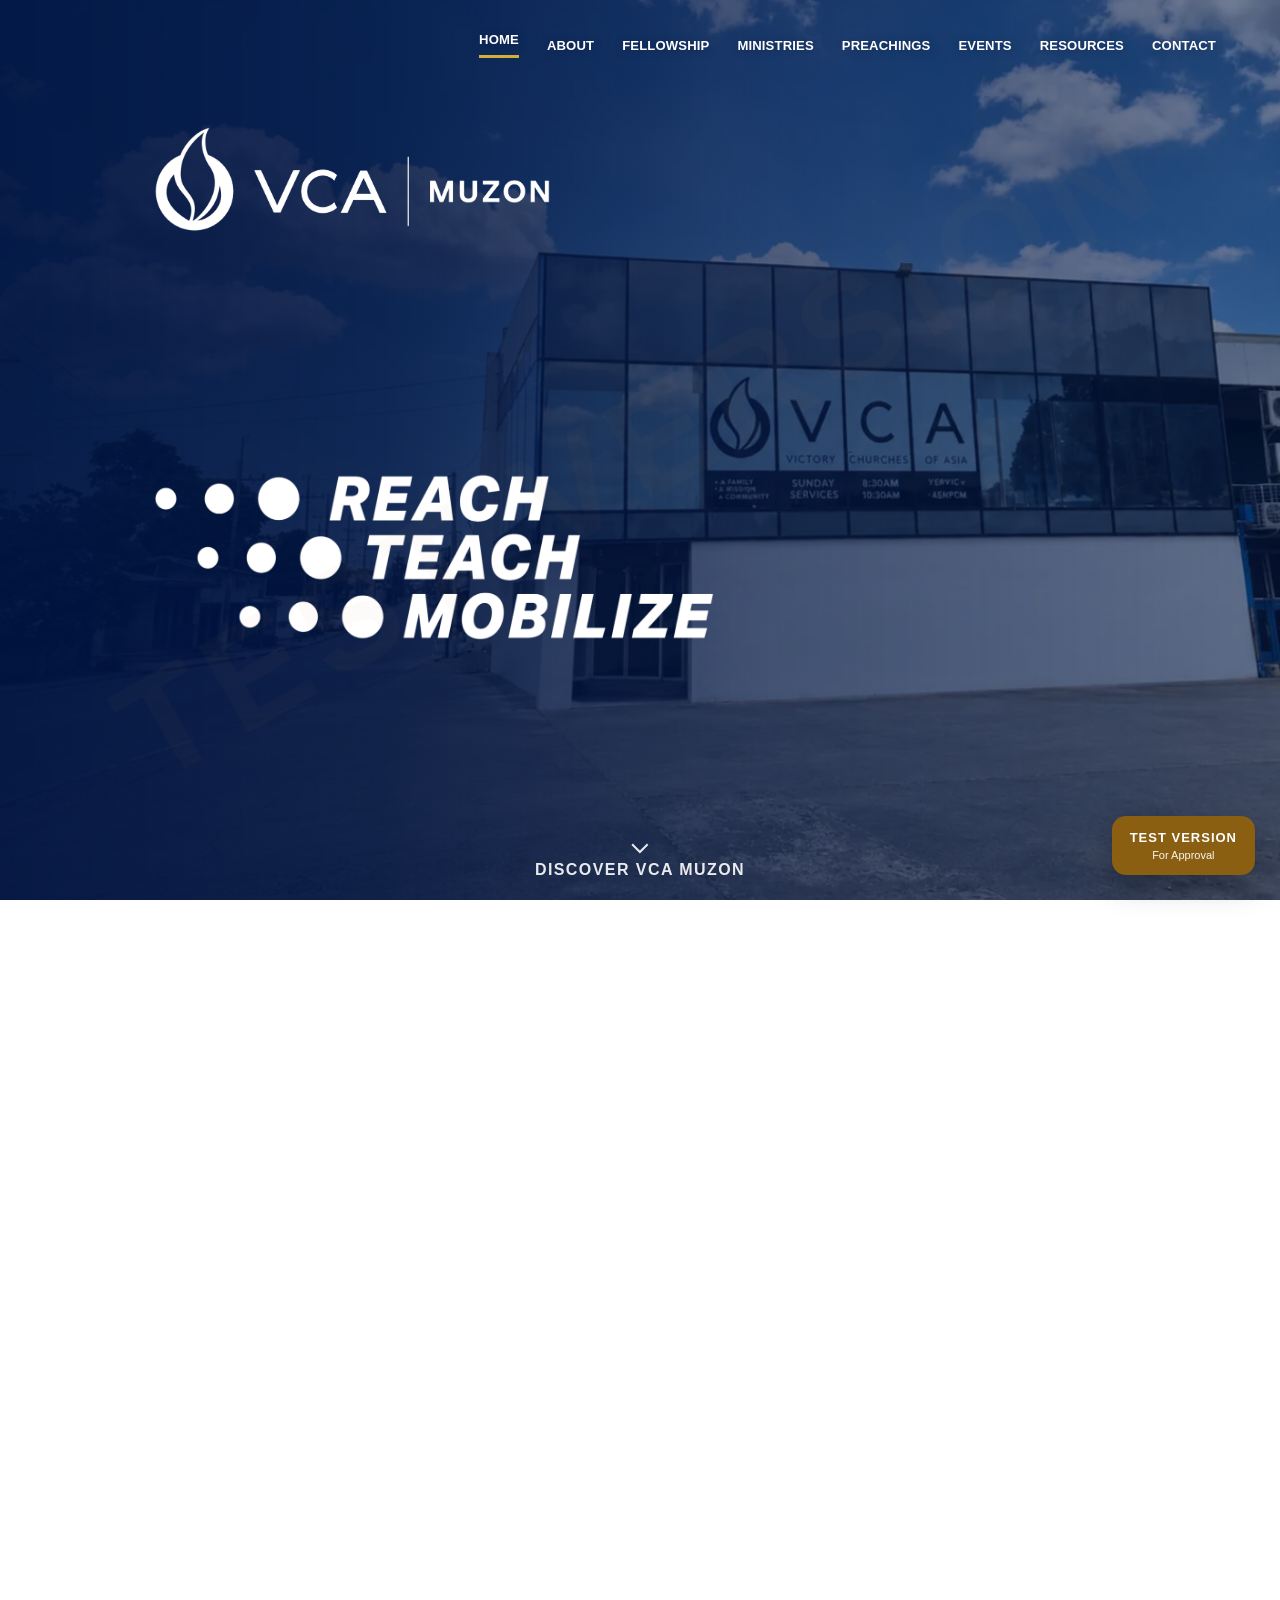
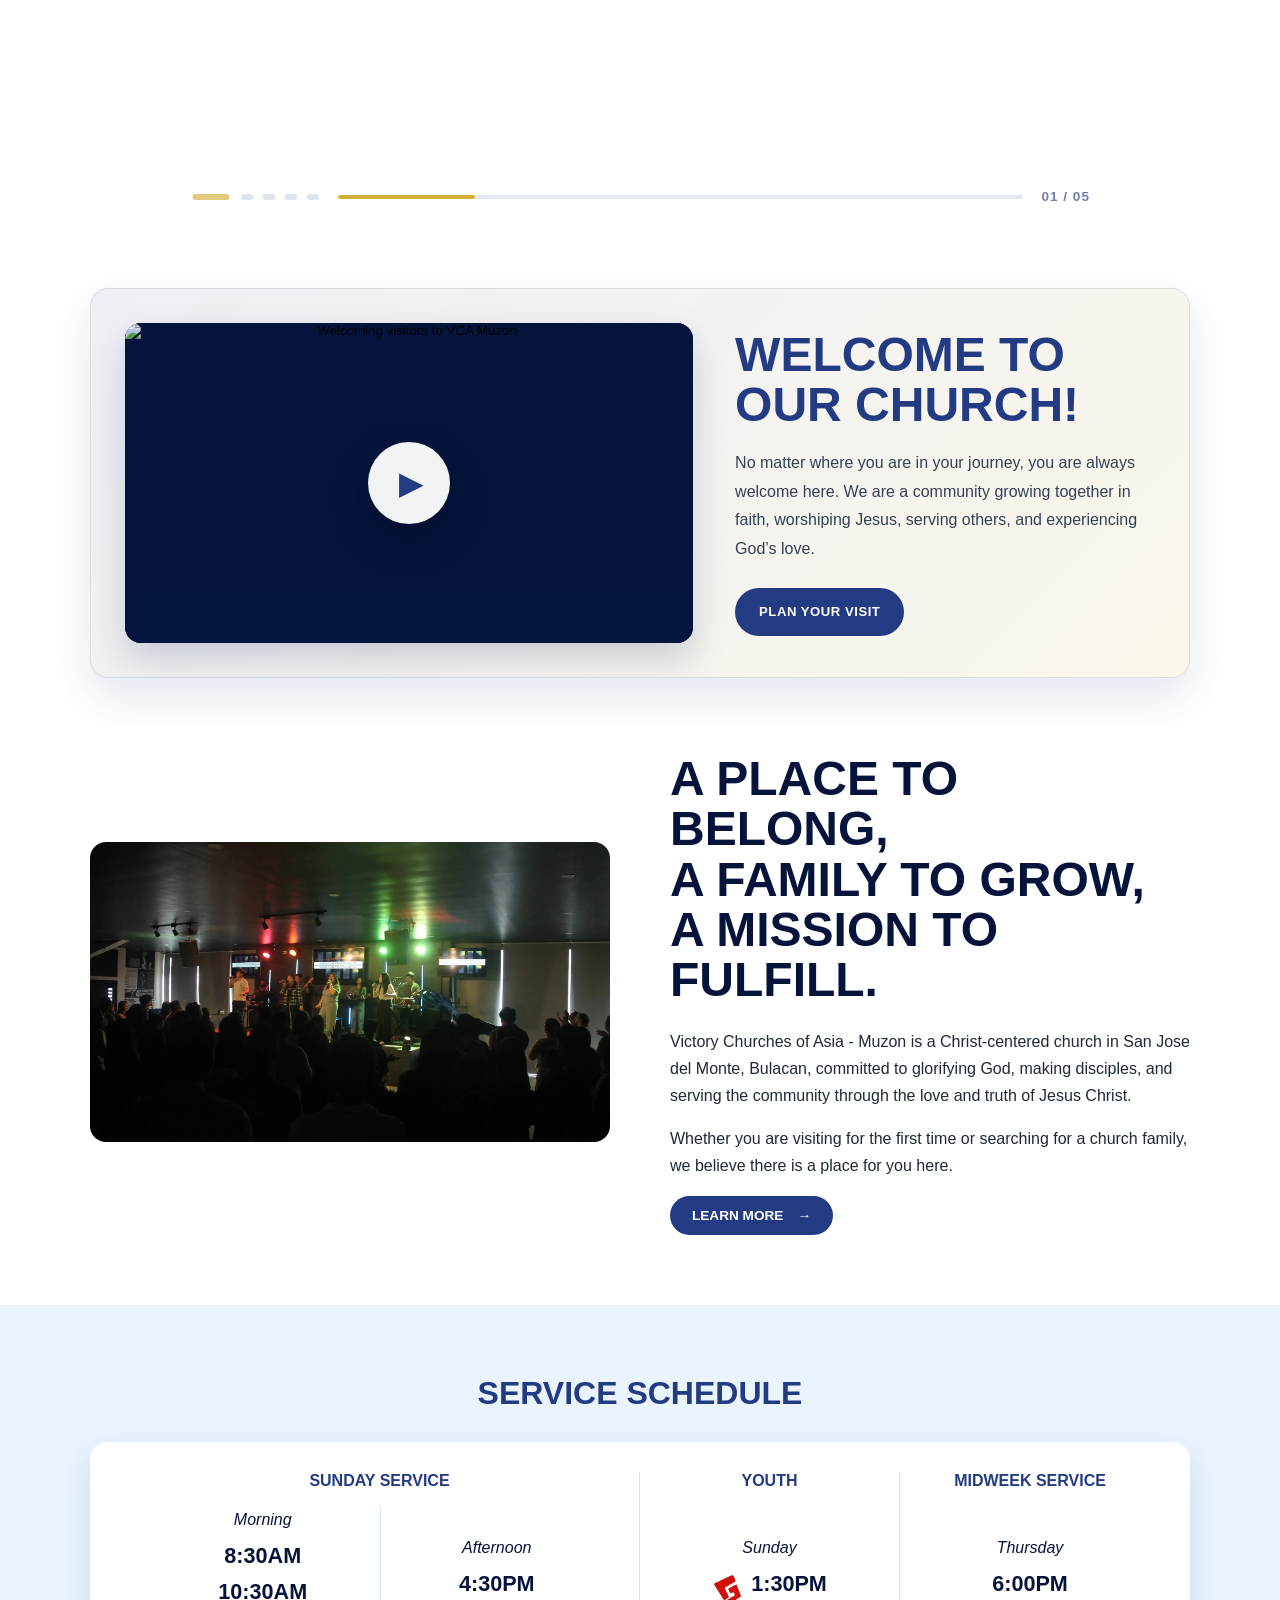
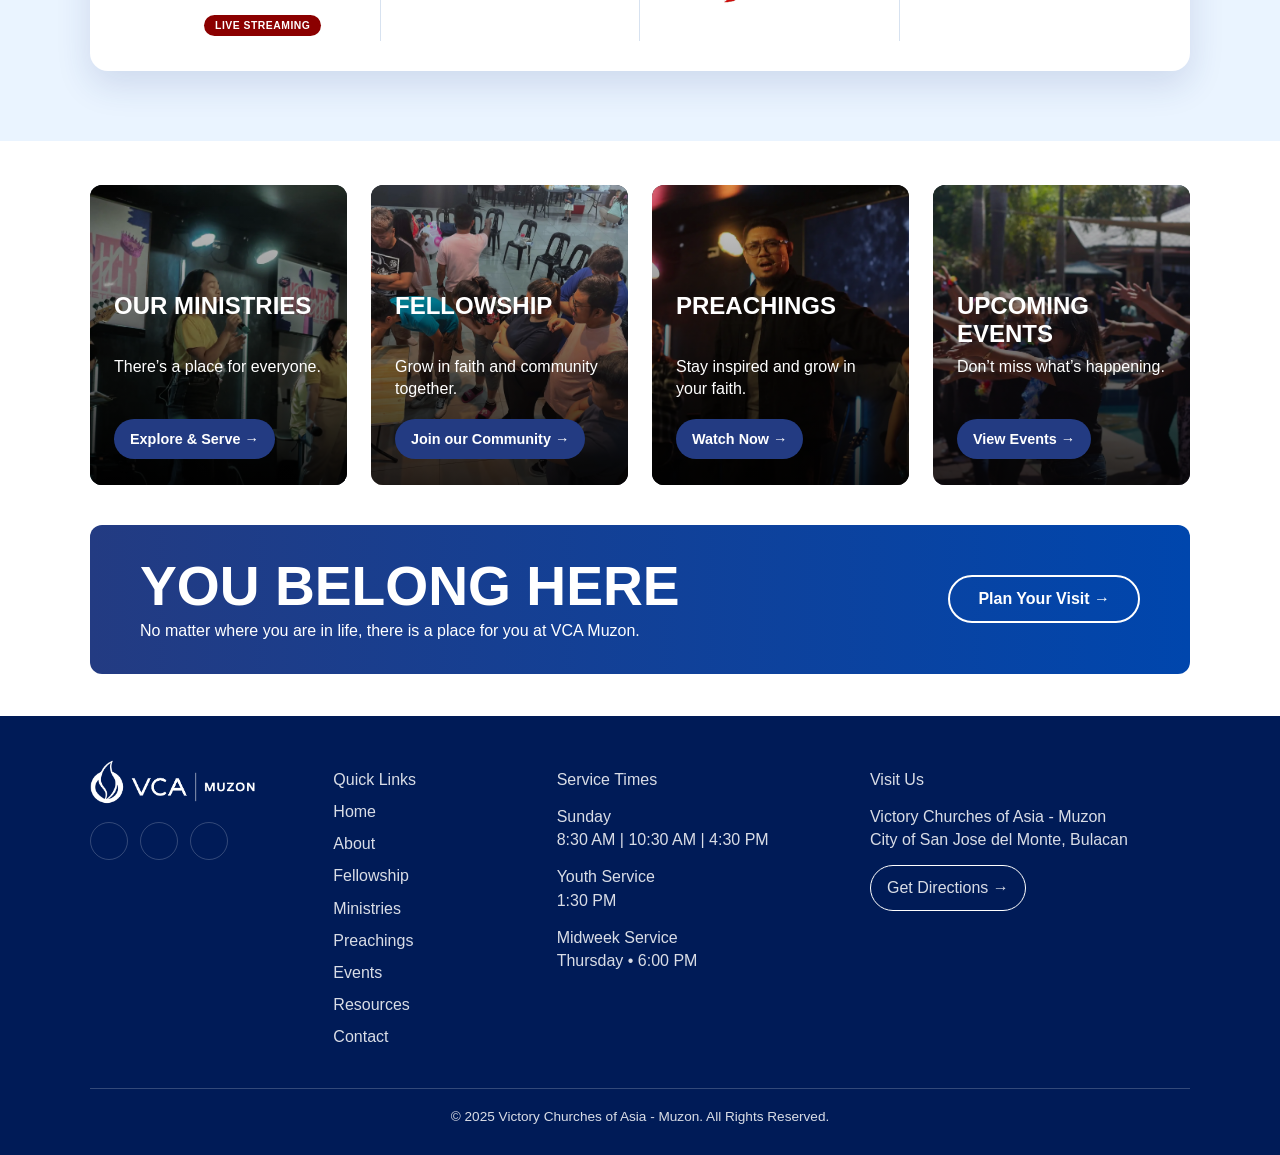
==== commit eb634793: "content: update UAT website content and assets" ====
--- a/index.html
+++ b/index.html
@@ -261,27 +261,6 @@
                     </div>
                 </div>
 
-                <!-- SLIDE -->
-
-                <div class="announcement-slide">
-                    <img
-                        src="assets/home/carousel/midweek.webp"
-                        alt="Midweek Service"
-                        class="announcement-image"
-                        width="1200"
-                        height="675"
-                        loading="lazy"
-                    >
-                    <div class="announcement-content">
-                        <h3>Midweek Service</h3>
-                        <p>
-                            There’s a place for you here <br>
-                            Let’s worship, grow, and do life together!<br>
-                            <i>"Let us consider how we may spur one another on…"</i>
-                            Hebrews 10:24–25
-                        </p>
-                    </div>
-                </div>
 
                 <!-- SLIDE -->
 
@@ -297,9 +276,45 @@
                     <div class="announcement-content">
                         <h3>Youth Service</h3>
                         <p>
-                            Remember that our age does not limit us to worship our Creator and our Father.<br>
-                            Don’t let our youthful age be a hindrance to love God and share His wisdom.<br>
-                            Tara sa Youth Service and let’s grow in faith together! Let’s worship the Lord with fun, faith, and fellowship!<br>
+                           Sundays with RG hit different<br>
+                           Bring your friends and come as you are!<br>
+                           SEE YOU RG!
+                        </p>
+                    </div>
+                </div>
+
+                <!-- SLIDE -->
+
+                <div class="announcement-slide">
+                    <img
+                        src="assets/home/carousel/midweek.webp"
+                        alt="Midweek Service"
+                        class="announcement-image"
+                        width="1200"
+                        height="675"
+                        loading="lazy"
+                    >
+                    <div class="announcement-content">
+                        <h3></h3>
+                        <p>
+                        </p>
+                    </div>
+                </div>
+
+                <!-- SLIDE -->
+
+                <div class="announcement-slide">
+                    <img
+                        src="assets/home/carousel/guest_speaker.webp"
+                        alt="Guest Speaker"
+                        class="announcement-image"
+                        width="1200"
+                        height="675"
+                        loading="lazy"
+                    >
+                    <div class="announcement-content">
+                        <h3></h3>
+                        <p>
                         </p>
                     </div>
                 </div>
--- a/css/vca_style.css
+++ b/css/vca_style.css
@@ -1195,11 +1195,24 @@
   line-height: 1.55;
 }
 
+.announcement-carousel,
+.carousel-footer {
+  width: 100%;
+  max-width: 900px;
+  margin-inline: auto;
+}
+
+/* Override legacy breakpoint heights so artwork stays 16:9 at every width. */
+.announcement-section .announcement-carousel,
+.announcement-section .announcement-slide {
+  min-height: 0;
+}
+
 .announcement-carousel {
   position: relative;
   overflow: hidden;
   border-radius: 26px;
-  min-height: 520px;
+  aspect-ratio: 16 / 9;
   box-shadow:
     0 32px 70px rgba(0, 27, 87, 0.22),
     0 16px 28px rgba(15, 23, 42, 0.12);
@@ -1225,11 +1238,10 @@
   inset: 0;
   display: flex;
   align-items: center;
-  min-height: 520px;
   opacity: 0;
   visibility: hidden;
   pointer-events: none;
-  transform: scale(1.03);
+  transform: scale(1);
   transition:
     opacity 0.8s ease,
     transform 1s ease,
@@ -1248,7 +1260,7 @@
   inset: 0;
   width: 100%;
   height: 100%;
-  object-fit: cover;
+  object-fit: contain;
   animation: carouselZoom 8s linear forwards;
   animation-play-state: paused;
 }
@@ -1259,11 +1271,19 @@
 
 @keyframes carouselZoom {
   from {
-    transform: scale(1);
+    /* Cover fractional edge gaps in the near-16:9 source graphics. */
+    transform: scale(1.001);
   }
 
   to {
-    transform: scale(1.08);
+    transform: scale(1.02);
+  }
+}
+
+@media (prefers-reduced-motion: reduce) {
+  .announcement-image {
+    animation: none;
+    transform: scale(1.001);
   }
 }
 
@@ -1983,7 +2003,6 @@
 .belief-card,
 .ministry-card,
 .preaching-thumb,
-.event-card,
 .daily-verse-card,
 .resource-plan-card,
 .download-card,
@@ -1998,7 +2017,6 @@
 }
 
 .ministry-card,
-.event-card,
 .resource-plan-card,
 .download-card,
 .link-card,
@@ -2010,7 +2028,6 @@
 }
 
 .ministry-card:hover,
-.event-card:hover,
 .resource-plan-card:hover,
 .download-card:hover,
 .link-card:hover,
@@ -3253,65 +3270,6 @@
   line-height: 1.7;
 }
 
-/* EVENT DETAILS */
-
-.event-date {
-  position: absolute;
-  left: 18px;
-  bottom: -26px;
-  width: 70px;
-  height: 82px;
-  background: #001b57;
-  color: var(--white);
-  border-radius: 8px;
-  display: grid;
-  place-items: center;
-  padding: 8px 0;
-  box-shadow: 0 8px 18px rgba(0, 0, 0, 0.18);
-}
-
-.event-date span,
-.event-date small {
-  font-size: 0.75rem;
-  font-weight: 900;
-}
-
-.event-date strong {
-  font-size: 1.8rem;
-  line-height: 1;
-}
-
-.event-content {
-  padding: 42px 22px 24px;
-  flex-grow: 1;
-}
-
-.event-content h3 {
-  color: #06143b;
-  font-size: 1.15rem;
-  margin-bottom: 14px;
-}
-
-.event-content p {
-  line-height: 1.6;
-  font-size: 0.95rem;
-  margin-bottom: 22px;
-}
-
-.event-details {
-  display: flex;
-  flex-direction: column;
-  gap: 10px;
-  font-size: 0.9rem;
-  padding: 0 22px 24px;
-}
-
-.event-details span {
-  display: flex;
-  align-items: center;
-  gap: 8px;
-}
-
 /* ================================
    RESOURCES PAGE
 ================================ */
@@ -4353,7 +4311,6 @@
   .pastor-message,
   .featured-preaching,
   .recent-preachings,
-  .events-section,
   .daily-verse-section,
   .resource-section,
   .contact-card-section,
@@ -4594,7 +4551,6 @@
   .pastor-message,
   .featured-preaching,
   .recent-preachings,
-  .events-section,
   .daily-verse-section,
   .resource-section,
   .contact-card-section,
@@ -4749,9 +4705,6 @@
     min-height: 420px;
   }
 
-  .event-details {
-    flex-direction: column;
-  }  
 
   .resources-hero {
     min-height: 420px;
@@ -5569,7 +5522,6 @@
 }
 
 .ministry-card,
-.event-card,
 .resource-plan-card,
 .download-card,
 .link-card,
@@ -5580,7 +5532,6 @@
 }
 
 .ministry-card,
-.event-card,
 .resource-plan-card,
 .download-card,
 .link-card,
@@ -5591,7 +5542,6 @@
 }
 
 .ministry-content,
-.event-content,
 .download-card p,
 .link-card p,
 .contact-card p:last-child,
@@ -5789,7 +5739,6 @@
 }
 
 .ministry-card img,
-.event-image,
 .preaching-thumb img,
 .fellowship-card img,
 .about-welcome-image img,
@@ -5814,7 +5763,6 @@
   .pastor-message,
   .featured-preaching,
   .recent-preachings,
-  .events-section,
   .daily-verse-section,
   .resource-section,
   .contact-card-section,
@@ -5855,7 +5803,6 @@
   }
 
   .ministry-card,
-  .event-card,
   .resource-plan-card,
   .download-card,
   .link-card,
@@ -5915,7 +5862,6 @@
   .ministries-section,
   .featured-preaching,
   .recent-preachings,
-  .events-section,
   .daily-verse-section,
   .resource-section,
   .contact-card-section,
@@ -5936,8 +5882,6 @@
     width: 38px;
     height: 38px;
   }
-
-  .event-content,
   .ministry-content,
   .fellowship-content,
   .download-card,
@@ -6217,7 +6161,7 @@
 }
 
 /* =====================================
-   EVENTS SECTION - RESPONSIVE LAYOUT
+   EVENTS - FEATURED + TWO SUPPORTING EVENTS
 ===================================== */
 
 .events-section {
@@ -6241,50 +6185,50 @@
   display: flex;
   flex-direction: column;
   min-width: 0;
-  height: 100%;
   border: 1px solid rgba(0, 27, 87, 0.08);
   border-radius: 16px;
   overflow: hidden;
   background: var(--white);
-  transition: transform 0.3s ease, box-shadow 0.3s ease;
+  box-shadow: 0 12px 28px rgba(35, 59, 130, 0.10);
+}
+
+.event-card--featured {
+  grid-column: 1 / -1;
+  display: grid;
+  grid-template-columns: minmax(0, 1.1fr) minmax(0, 1fr);
+  border-top: 4px solid var(--gold);
 }
 
 .event-image {
   position: relative;
   flex: 0 0 auto;
-  width: 100%;
-  height: auto;
-  aspect-ratio: 4 / 3;
-  overflow: visible;
+  aspect-ratio: 16 / 10;
+  max-height: 320px;
   background: #f4f1e8;
 }
 
 .event-image img {
+  position: absolute;
+  inset: 0;
   display: block;
   width: 100%;
   height: 100%;
   object-fit: contain;
   object-position: center;
-  transition: none;
-}
-
-.event-card:hover .event-image img {
-  transform: none;
-}
-
-.event-date {
-  left: 20px;
-  bottom: -28px;
-  width: 72px;
-  height: 84px;
+}
+
+.event-card--featured .event-image {
+  aspect-ratio: auto;
+  max-height: none;
 }
 
 .event-content {
   display: flex;
   flex: 1;
   flex-direction: column;
-  gap: 10px;
-  padding: 48px 22px 20px;
+  min-width: 0;
+  gap: 12px;
+  padding: clamp(22px, 2.5vw, 32px);
 }
 
 .event-content h3,
@@ -6294,27 +6238,70 @@
 }
 
 .event-content h3 {
-  font-size: clamp(1.1rem, 1.5vw, 1.3rem);
+  color: var(--vca-navy-dark);
+  font-size: clamp(1.2rem, 1.7vw, 1.45rem);
   line-height: 1.25;
+}
+
+.event-card--featured h3 {
+  font-size: clamp(1.5rem, 2.4vw, 2rem);
 }
 
 .event-content p {
   color: #475569;
-  font-size: 0.94rem;
+  font-size: 0.95rem;
   line-height: 1.65;
 }
 
+.event-content .event-date {
+  display: flex;
+  flex-wrap: wrap;
+  align-items: center;
+  gap: 6px 12px;
+  color: var(--vca-navy);
+  font-size: 0.85rem;
+  font-weight: 900;
+}
+
+.event-date > :first-child {
+  padding: 6px 12px;
+  border-radius: 8px;
+  background: var(--vca-navy);
+  color: var(--white);
+}
+
 .event-details {
-  gap: 9px;
-  margin-top: auto;
-  padding: 0 22px 24px;
-  color: #334155;
-  line-height: 1.4;
-}
-
-.event-details span {
+  display: flex;
+  flex-direction: column;
+  gap: 10px;
+  margin: auto 0 0;
+  padding: 8px 0 0;
+  list-style: none;
+  color: var(--text-body);
+  font-size: 0.95rem;
+  line-height: 1.5;
+}
+
+.event-details li {
+  display: flex;
+  align-items: flex-start;
+  gap: 10px;
   min-width: 0;
   overflow-wrap: anywhere;
+}
+
+.event-details svg {
+  flex: 0 0 20px;
+  width: 20px;
+  height: 20px;
+  margin-top: 2px;
+  color: var(--vca-blue);
+}
+
+.event-content .event-note {
+  border-top: 1px solid #e2e8f0;
+  padding-top: 12px;
+  font-size: 0.9rem;
 }
 
 @media (max-width: 1000px) {
@@ -6322,20 +6309,19 @@
     width: min(100% - 40px, 860px);
   }
 
-  .events-grid {
-    grid-template-columns: repeat(2, minmax(0, 1fr));
-  }
-
-  .event-image {
-    aspect-ratio: 16 / 10;
+  .event-card--featured {
+    display: flex;
+  }
+
+  .event-card--featured .event-image {
+    aspect-ratio: 16 / 9;
   }
 }
 
 @media (max-width: 600px) {
   .events-section {
     width: calc(100% - 32px);
-    margin-top: 48px;
-    margin-bottom: 64px;
+    margin: 48px auto 64px;
   }
 
   .events-section .center-heading {
@@ -6352,34 +6338,12 @@
     border-radius: 14px;
   }
 
-  .event-image {
-    aspect-ratio: 16 / 10;
-  }
-
-  .event-date {
-    left: 18px;
-    bottom: -24px;
-    width: 68px;
-    height: 78px;
-  }
-
   .event-content {
-    gap: 8px;
-    padding: 42px 18px 18px;
-  }
-
-  .event-content h3 {
-    font-size: 1.18rem;
-  }
-
-  .event-content p {
-    font-size: 0.92rem;
-    line-height: 1.6;
-  }
-
-  .event-details {
-    padding: 0 18px 22px;
-    font-size: 0.88rem;
+    padding: 20px;
+  }
+
+  .event-card--featured h3 {
+    font-size: 1.35rem;
   }
 }
 
@@ -6388,13 +6352,7 @@
     width: calc(100% - 24px);
   }
 
-  .event-image {
-    aspect-ratio: 4 / 3;
-  }
-
-  .event-content,
-  .event-details {
-    padding-right: 16px;
-    padding-left: 16px;
-  }
-}
+  .event-content {
+    padding: 18px 16px;
+  }
+}
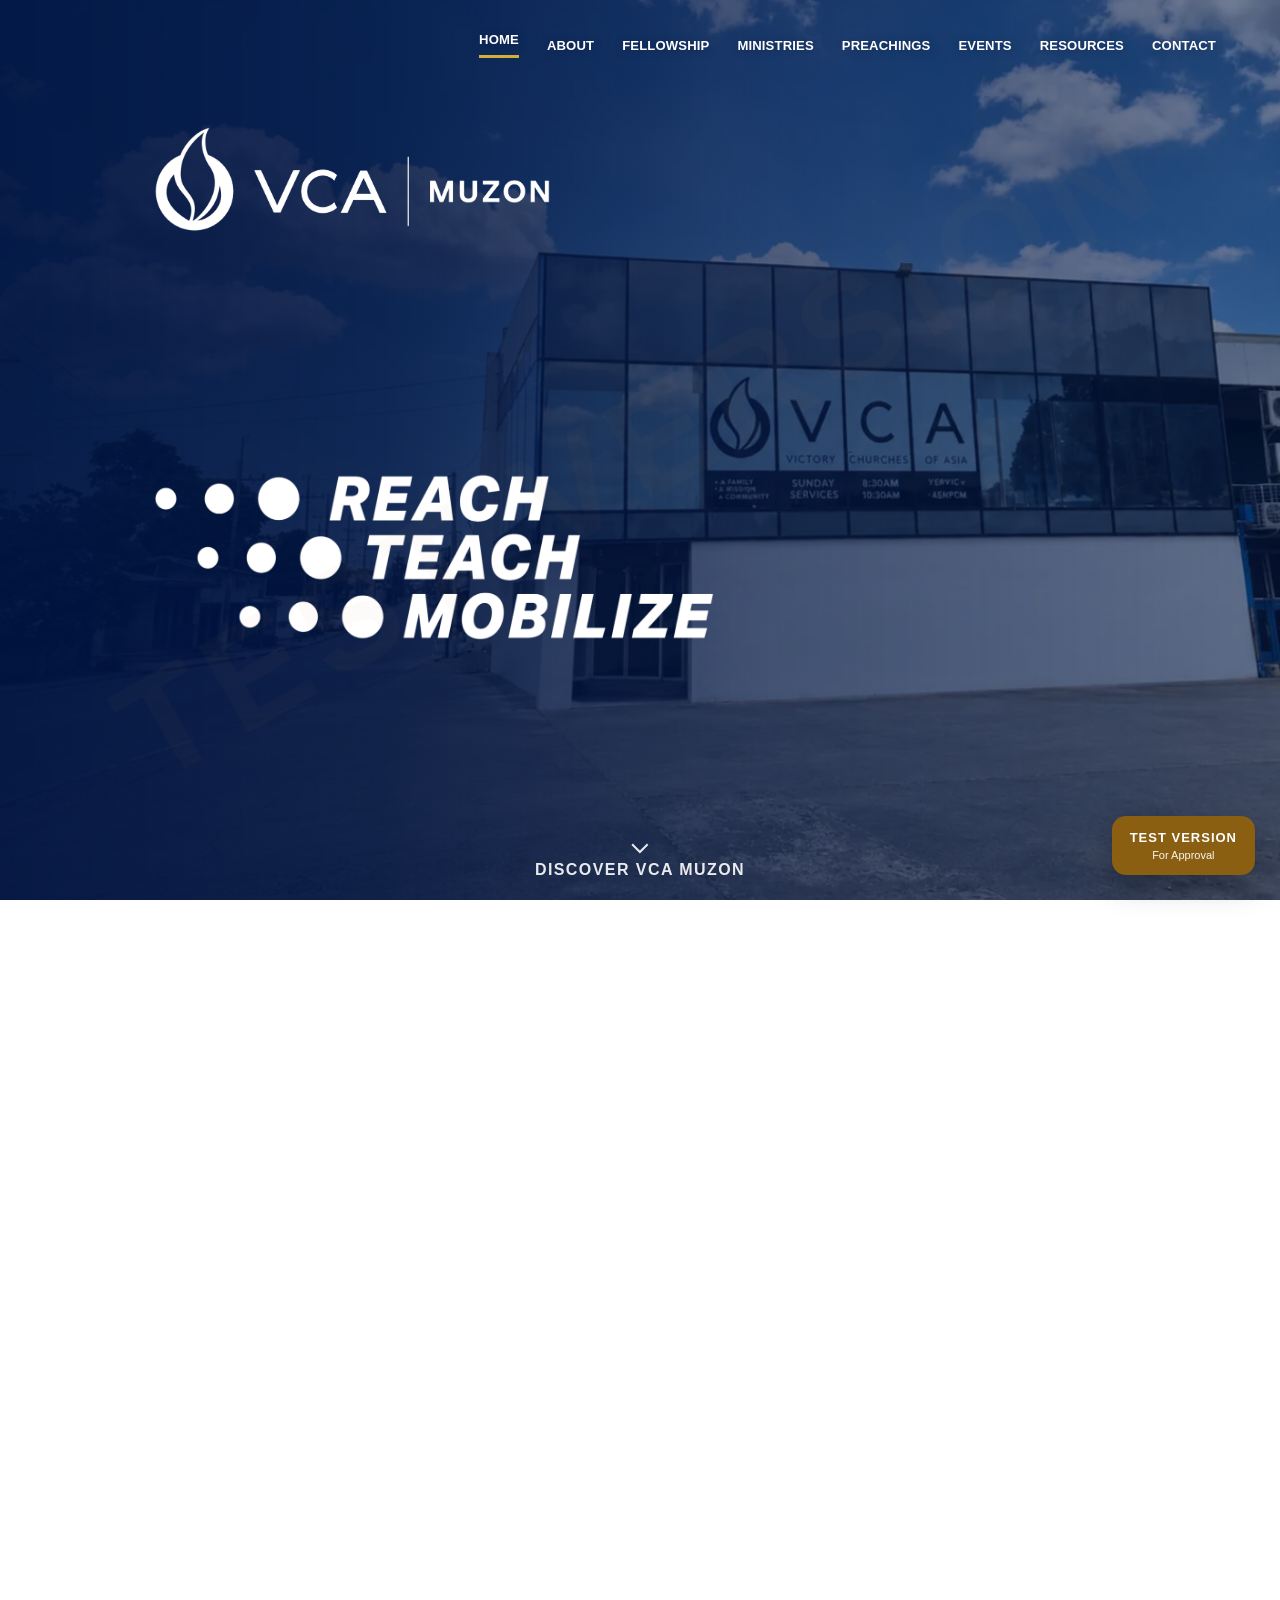
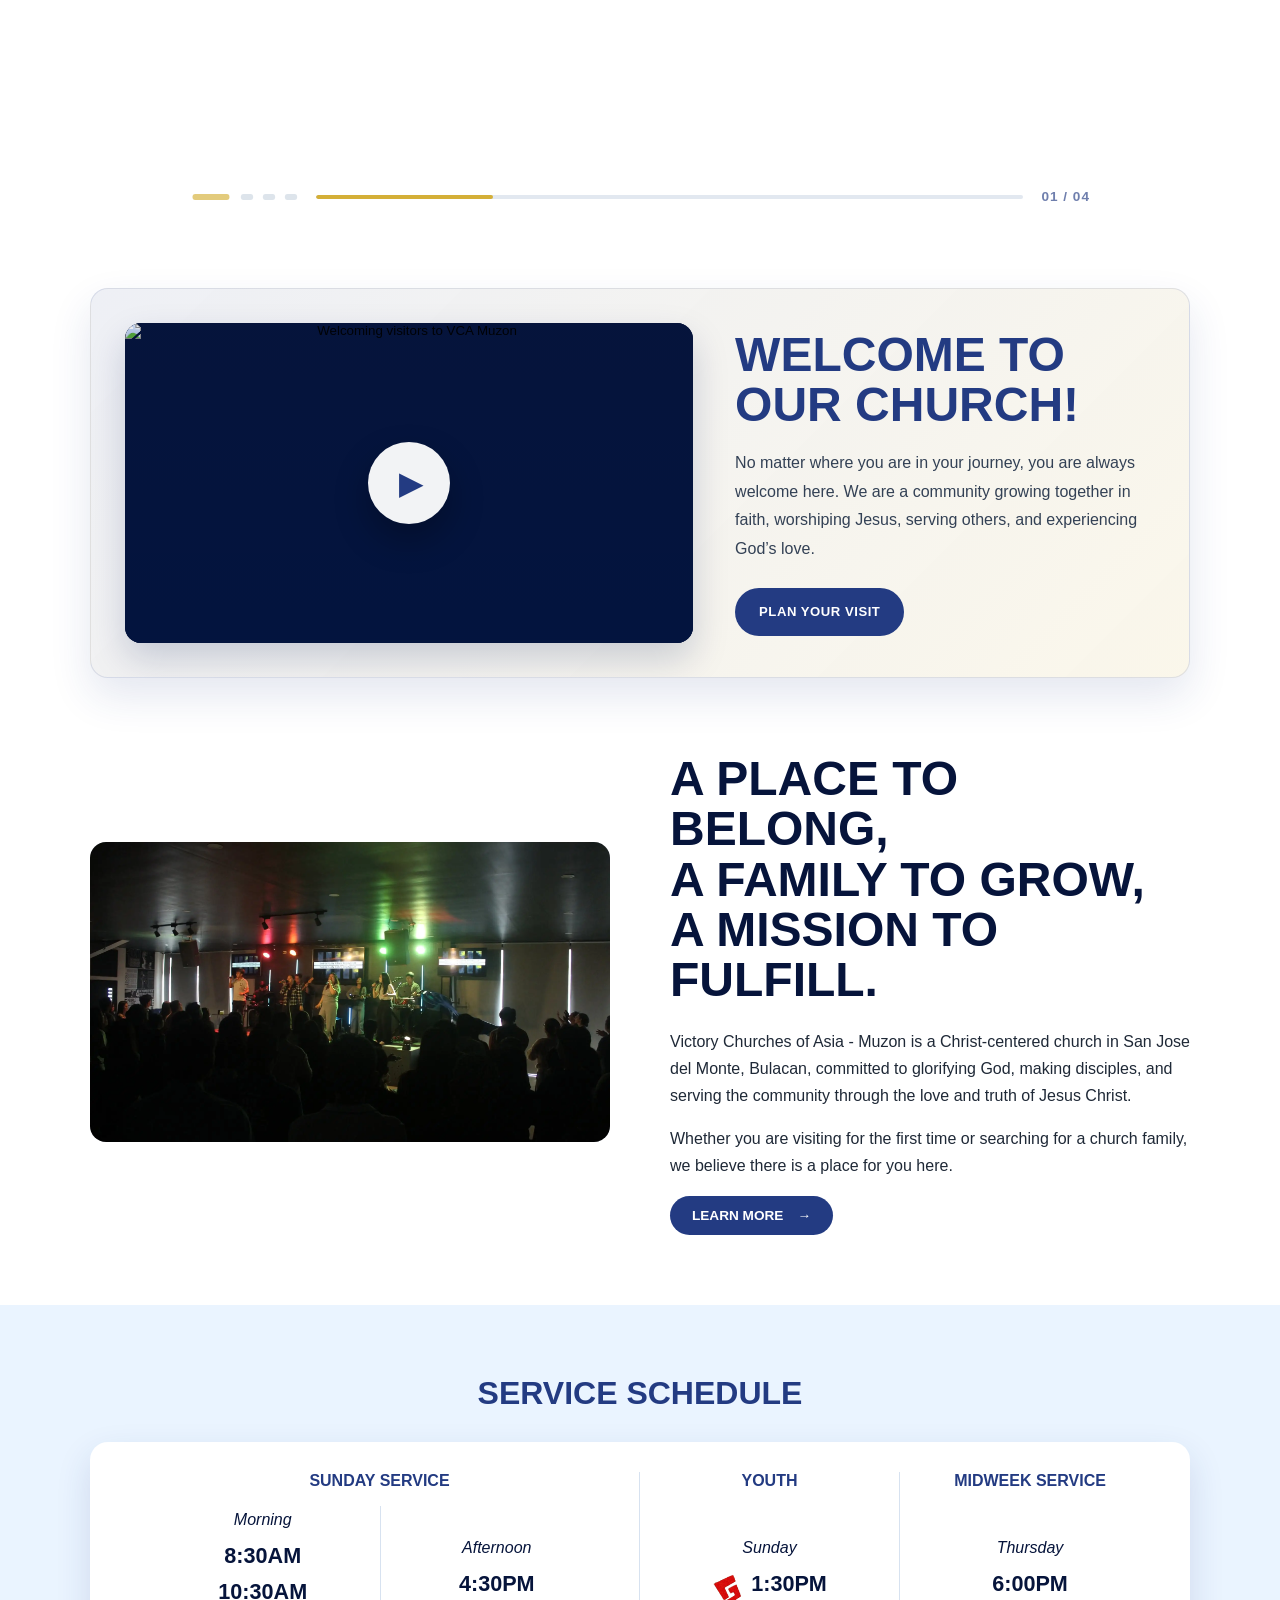
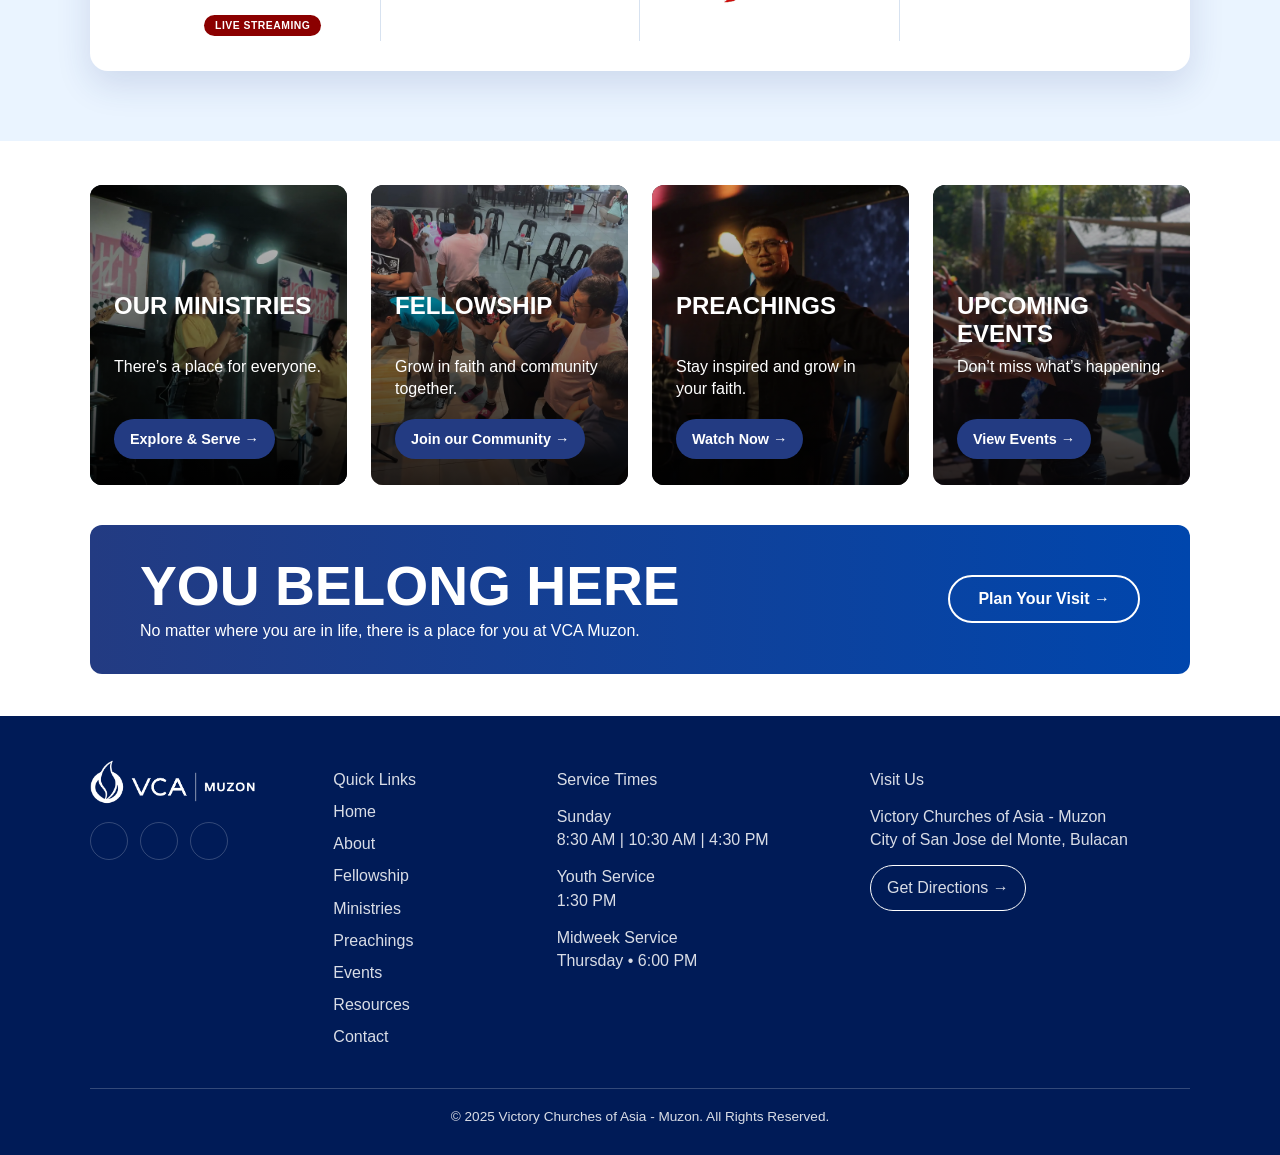
==== commit 7aaea8b3: "Update homepage carousel and upcoming events" ====
--- a/index.html
+++ b/index.html
@@ -274,11 +274,9 @@
                         loading="lazy"
                     >
                     <div class="announcement-content">
-                        <h3>Youth Service</h3>
+                        <h3>ANOTHER SUNDAY, ANOTHER REASON TO PRAISE!</h3>
                         <p>
-                           Sundays with RG hit different<br>
-                           Bring your friends and come as you are!<br>
-                           SEE YOU RG!
+                           Your seat is waiting, RG. See you this Sunday!
                         </p>
                     </div>
                 </div>
@@ -295,29 +293,13 @@
                         loading="lazy"
                     >
                     <div class="announcement-content">
-                        <h3></h3>
+                        <h3>Midweek Service</h3>
                         <p>
+                            Pause. Pray. Be renewed. Join us every Thursday at 6:00 PM for worship, the Word, and community at VCA Muzon.
                         </p>
                     </div>
                 </div>
 
-                <!-- SLIDE -->
-
-                <div class="announcement-slide">
-                    <img
-                        src="assets/home/carousel/guest_speaker.webp"
-                        alt="Guest Speaker"
-                        class="announcement-image"
-                        width="1200"
-                        height="675"
-                        loading="lazy"
-                    >
-                    <div class="announcement-content">
-                        <h3></h3>
-                        <p>
-                        </p>
-                    </div>
-                </div>
 
                 <!-- NEXT BUTTON -->
 
--- a/css/vca_style.css
+++ b/css/vca_style.css
@@ -6161,11 +6161,11 @@
 }
 
 /* =====================================
-   EVENTS - FEATURED + TWO SUPPORTING EVENTS
+   EVENTS - CHRONOLOGICAL GRID
 ===================================== */
 
 .events-section {
-  width: min(100% - 48px, 1180px);
+  width: min(100% - 48px, 1100px);
   margin: clamp(52px, 7vw, 84px) auto clamp(64px, 8vw, 96px);
 }
 
@@ -6192,11 +6192,26 @@
   box-shadow: 0 12px 28px rgba(35, 59, 130, 0.10);
 }
 
-.event-card--featured {
-  grid-column: 1 / -1;
-  display: grid;
-  grid-template-columns: minmax(0, 1.1fr) minmax(0, 1fr);
-  border-top: 4px solid var(--gold);
+@media (hover: hover) and (pointer: fine) {
+  .event-card {
+    transition: transform 250ms ease, box-shadow 250ms ease, border-color 250ms ease;
+  }
+
+  .event-card:hover {
+    transform: translateY(-3px);
+    box-shadow: 0 14px 32px rgba(35, 59, 130, 0.14);
+    border-color: rgba(35, 59, 130, 0.16);
+  }
+}
+
+@media (prefers-reduced-motion: reduce) {
+  .event-card {
+    transition: none;
+  }
+
+  .event-card:hover {
+    transform: none;
+  }
 }
 
 .event-image {
@@ -6217,11 +6232,6 @@
   object-position: center;
 }
 
-.event-card--featured .event-image {
-  aspect-ratio: auto;
-  max-height: none;
-}
-
 .event-content {
   display: flex;
   flex: 1;
@@ -6241,10 +6251,6 @@
   color: var(--vca-navy-dark);
   font-size: clamp(1.2rem, 1.7vw, 1.45rem);
   line-height: 1.25;
-}
-
-.event-card--featured h3 {
-  font-size: clamp(1.5rem, 2.4vw, 2rem);
 }
 
 .event-content p {
@@ -6304,18 +6310,19 @@
   font-size: 0.9rem;
 }
 
-@media (max-width: 1000px) {
+@media (max-width: 1100px) {
   .events-section {
-    width: min(100% - 40px, 860px);
-  }
-
-  .event-card--featured {
-    display: flex;
-  }
-
-  .event-card--featured .event-image {
-    aspect-ratio: 16 / 9;
-  }
+    width: calc(100% - 40px);
+  }
+
+}
+
+@media (max-width: 700px) {
+  .events-grid {
+    grid-template-columns: minmax(0, 1fr);
+    gap: 24px;
+  }
+
 }
 
 @media (max-width: 600px) {
@@ -6329,11 +6336,6 @@
     font-size: clamp(1.8rem, 8vw, 2.15rem);
   }
 
-  .events-grid {
-    grid-template-columns: minmax(0, 1fr);
-    gap: 24px;
-  }
-
   .event-card {
     border-radius: 14px;
   }
@@ -6342,9 +6344,6 @@
     padding: 20px;
   }
 
-  .event-card--featured h3 {
-    font-size: 1.35rem;
-  }
 }
 
 @media (max-width: 380px) {
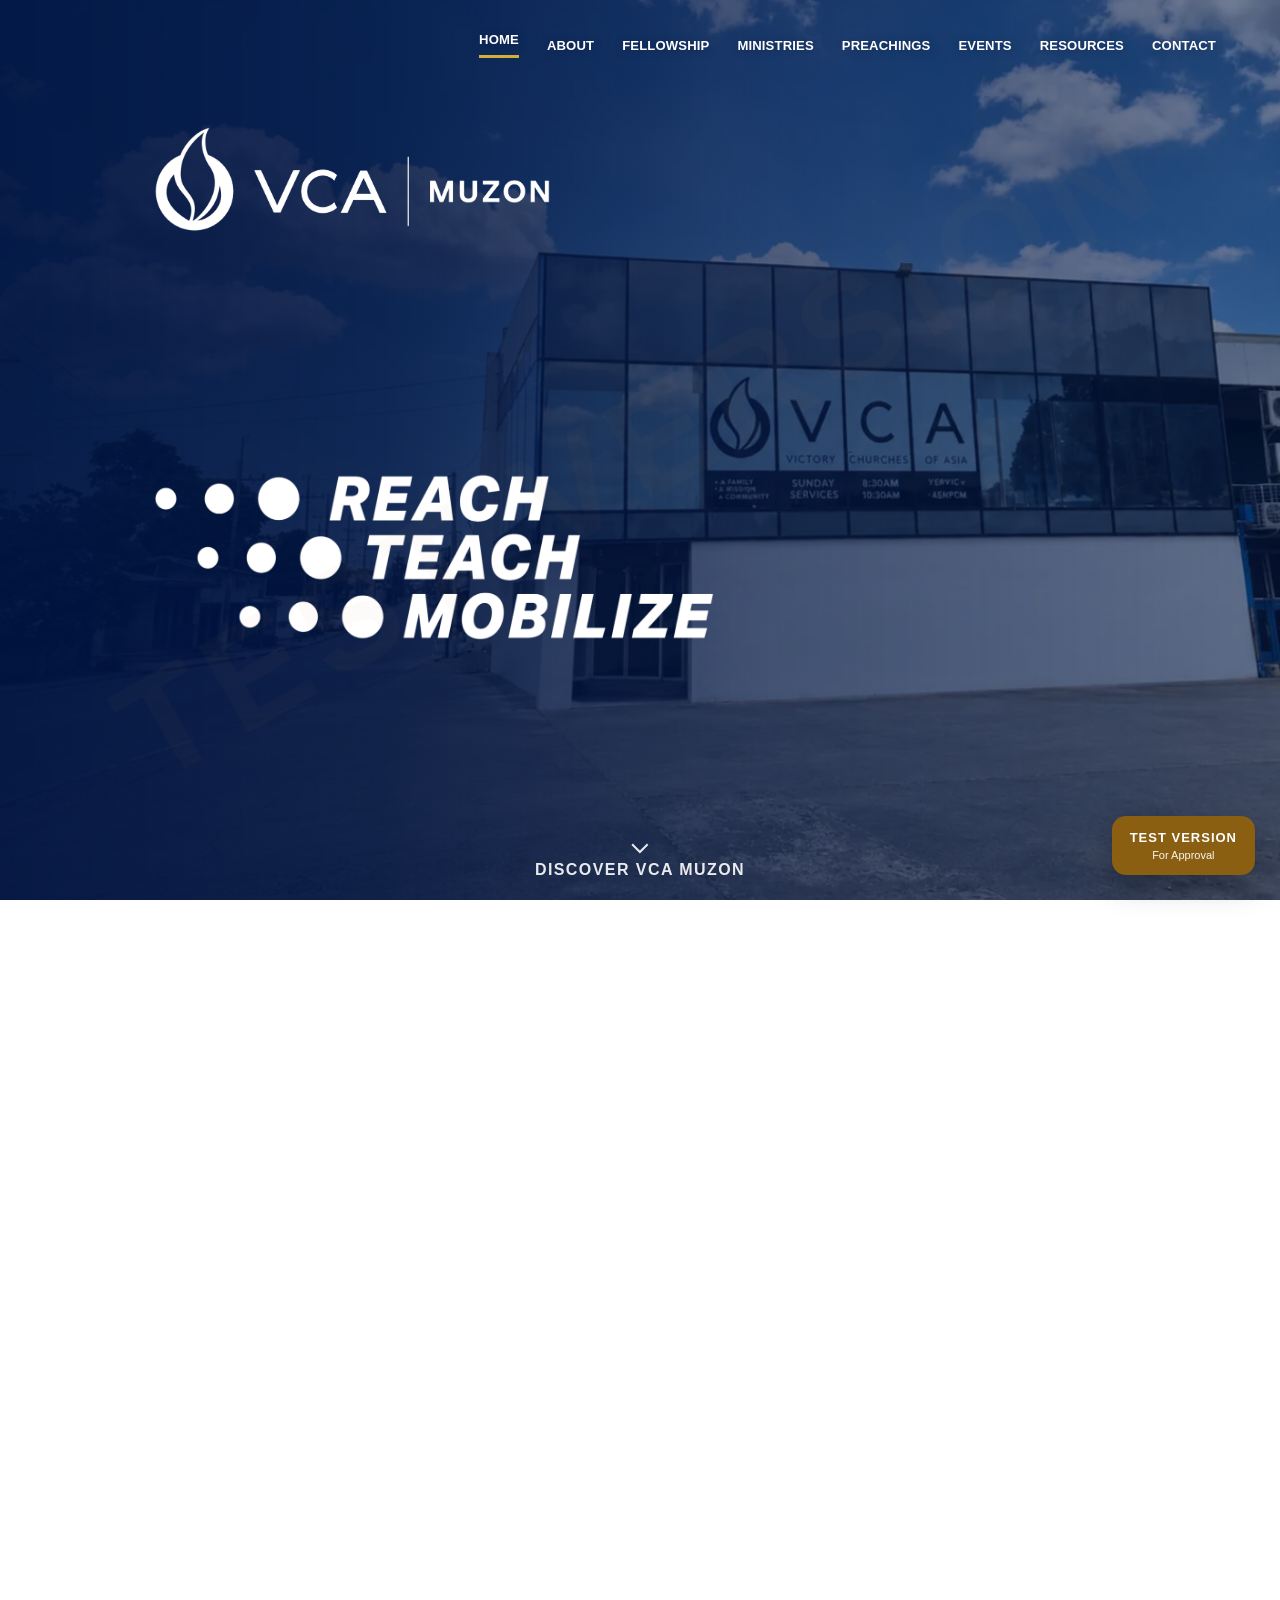
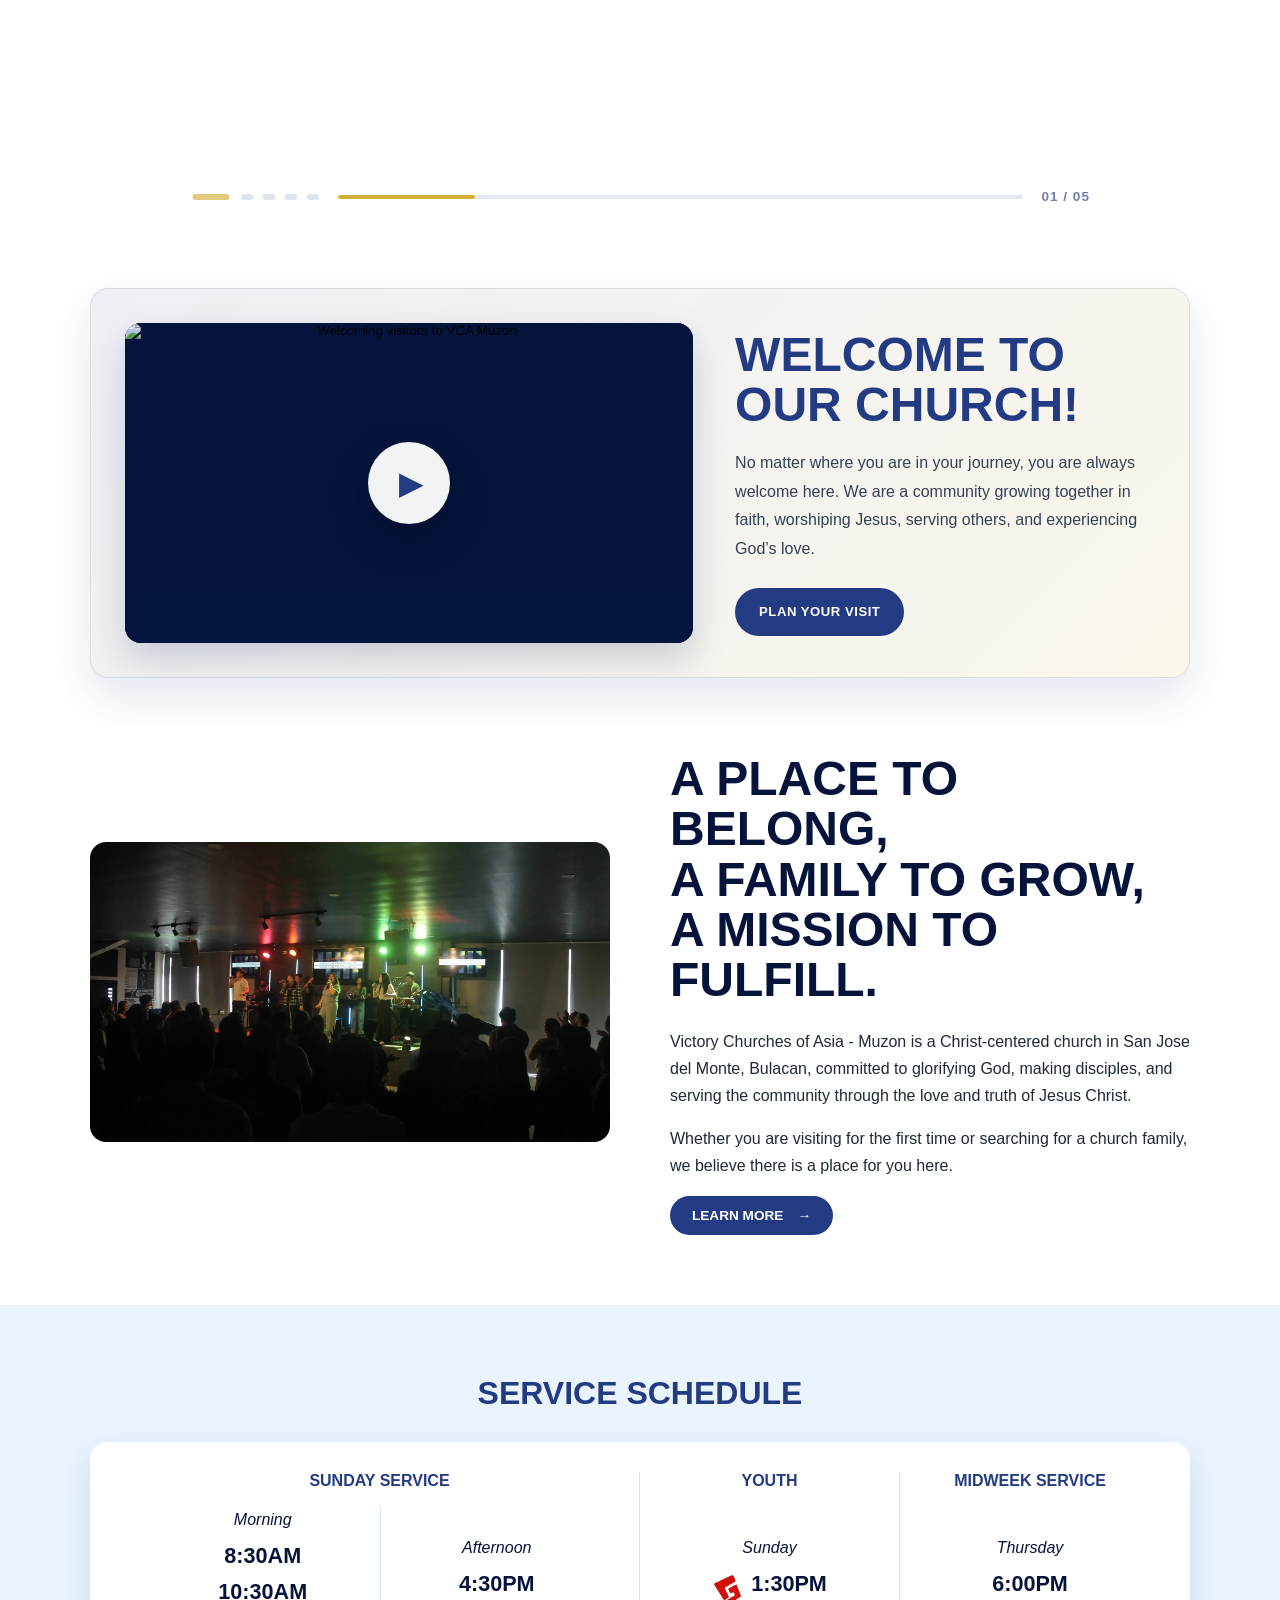
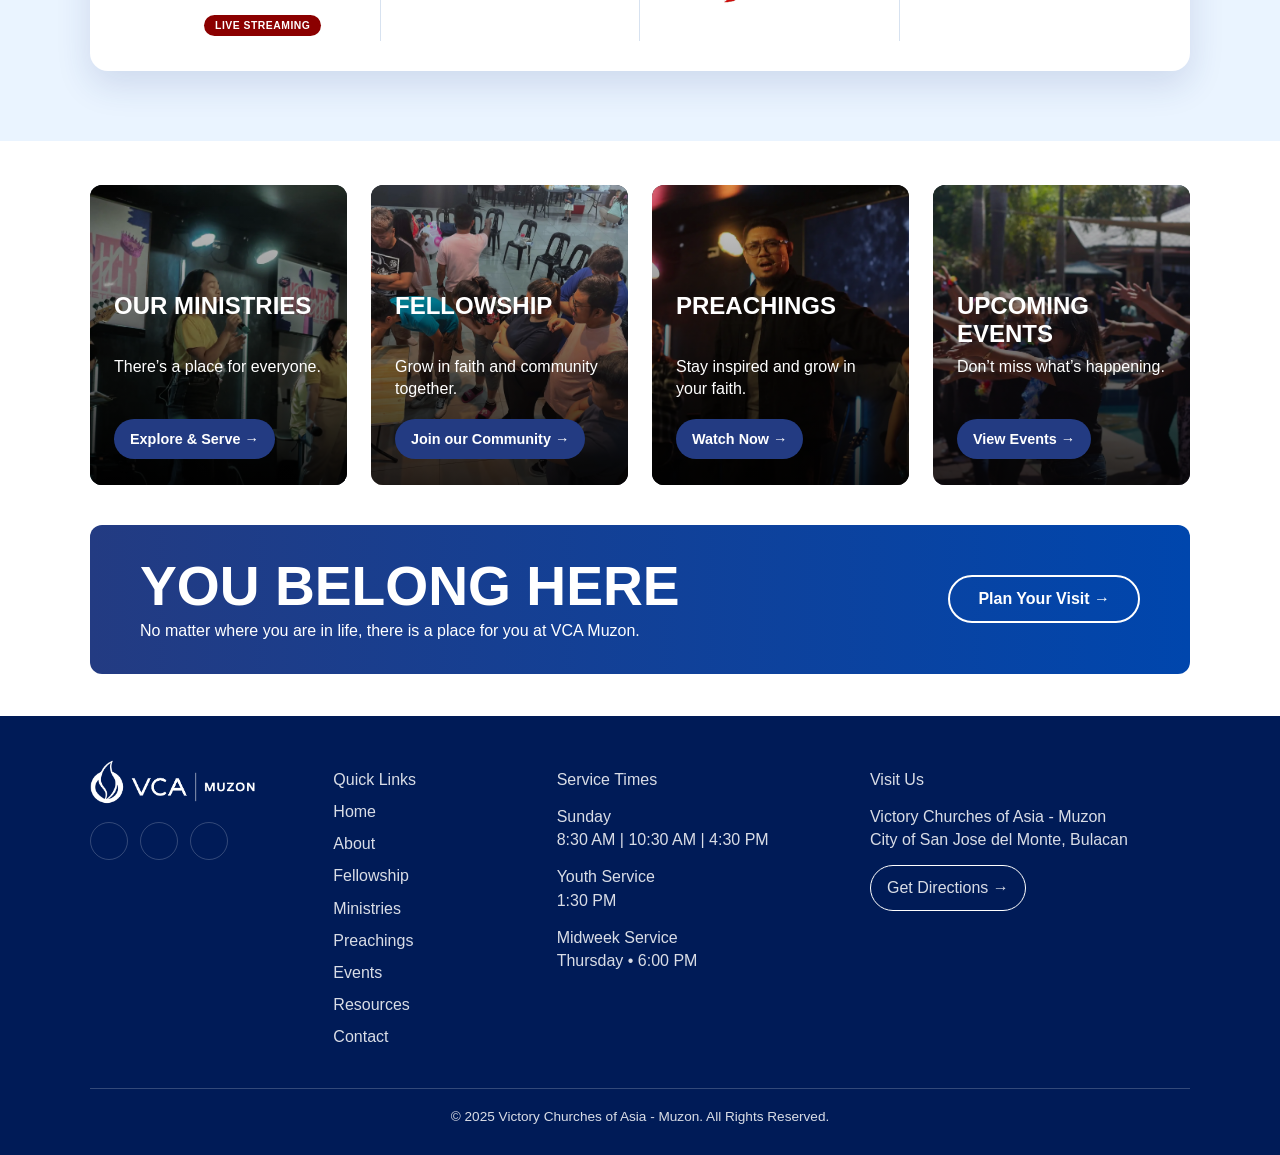
==== commit 813c6f48: "content: sync latest UAT website content and assets" ====
--- a/index.html
+++ b/index.html
@@ -226,7 +226,7 @@
                 <div class="announcement-slide">
                     <img
                         src="assets/home/carousel/series.webp"
-                        alt="Sunday Service"
+                        alt="Sunday Series"
                         class="announcement-image"
                         width="1200"
                         height="675"
@@ -238,7 +238,7 @@
 
                 <div class="announcement-slide">
                     <img
-                        src="assets/home/carousel/sunday.webp"
+                        src="assets/home/carousel/sunday-service.webp"
                         alt="Sunday Service"
                         class="announcement-image"
                         width="1200"
@@ -246,18 +246,10 @@
                         loading="lazy"
                     >
                     <div class="announcement-content">
-                        <h3>Come and worship with us this Sunday! </h3>
+                        <h3>Join us this Sunday and discover the hope we have in Jesus.</h3>
                         <p>
-                            Whatever you’re facing, remember: Jesus never changes. He is faithful yesterday, today, and forever.
+                            Whatever you're going through, there's hope, peace, and a place for you in His presence. 
                         </p>
-                        <p>
-                            <i>“Jesus Christ is the same yesterday and today and forever.”</i><br>
-                            <i>— Hebrews 13:8</i>
-                        </p>
-                        <p>
-                            Bring your family, invite a friend, and let’s experience God’s presence together.
-                        </p>
-
                     </div>
                 </div>
 
@@ -266,7 +258,7 @@
 
                 <div class="announcement-slide">
                     <img
-                        src="assets/home/carousel/youth.webp"
+                        src="assets/home/carousel/youth-service.webp"
                         alt="Youth Service"
                         class="announcement-image"
                         width="1200"
@@ -274,9 +266,10 @@
                         loading="lazy"
                     >
                     <div class="announcement-content">
-                        <h3>ANOTHER SUNDAY, ANOTHER REASON TO PRAISE!</h3>
+                        <h3>See you this Sunday, RG!</h3>
                         <p>
-                           Your seat is waiting, RG. See you this Sunday!
+                           A little time, a lot of love, and a whole lot of Jesus!<br>
+                           Come as you are, bring your friends, and let’s grow together in His presence.
                         </p>
                     </div>
                 </div>
@@ -285,7 +278,7 @@
 
                 <div class="announcement-slide">
                     <img
-                        src="assets/home/carousel/midweek.webp"
+                        src="assets/home/carousel/midweek-service.webp"
                         alt="Midweek Service"
                         class="announcement-image"
                         width="1200"
@@ -293,12 +286,32 @@
                         loading="lazy"
                     >
                     <div class="announcement-content">
-                        <h3>Midweek Service</h3>
+                        <h3>See you at Midweek! Let’s worship together! </h3>
                         <p>
-                            Pause. Pray. Be renewed. Join us every Thursday at 6:00 PM for worship, the Word, and community at VCA Muzon.
+                            You don’t have to walk through the week alone. Come as you are. There’s a place for you here. 
                         </p>
                     </div>
                 </div>
+
+                <!-- SLIDE -->
+
+                <div class="announcement-slide">
+                    <img
+                        src="assets/home/carousel/single-adults.webp"
+                        alt="Single Adults"
+                        class="announcement-image"
+                        width="1200"
+                        height="675"
+                        loading="lazy"
+                    >
+                    <div class="announcement-content">
+                        <h3>Single Adults Lunch Fellowship </h3>
+                        <p>
+                            Come connect, share a meal, and grow in faith together. 
+                        </p>
+                    </div>
+                </div>
+
 
 
                 <!-- NEXT BUTTON -->
--- a/css/vca_style.css
+++ b/css/vca_style.css
@@ -6192,6 +6192,27 @@
   box-shadow: 0 12px 28px rgba(35, 59, 130, 0.10);
 }
 
+/* Remove the wide class to return this event to the standard card layout. */
+.event-card--wide {
+  grid-column: 1 / -1;
+}
+
+@media (min-width: 901px) {
+  .event-card--wide {
+    display: grid;
+    grid-template-columns: minmax(0, 42fr) minmax(0, 58fr);
+  }
+
+  .event-card--wide .event-image {
+    aspect-ratio: auto;
+    max-height: none;
+  }
+
+  .event-card--wide .event-details {
+    margin-top: 0;
+  }
+}
+
 @media (hover: hover) and (pointer: fine) {
   .event-card {
     transition: transform 250ms ease, box-shadow 250ms ease, border-color 250ms ease;
@@ -6318,6 +6339,10 @@
 }
 
 @media (max-width: 700px) {
+  .event-card--wide {
+    grid-column: auto;
+  }
+
   .events-grid {
     grid-template-columns: minmax(0, 1fr);
     gap: 24px;
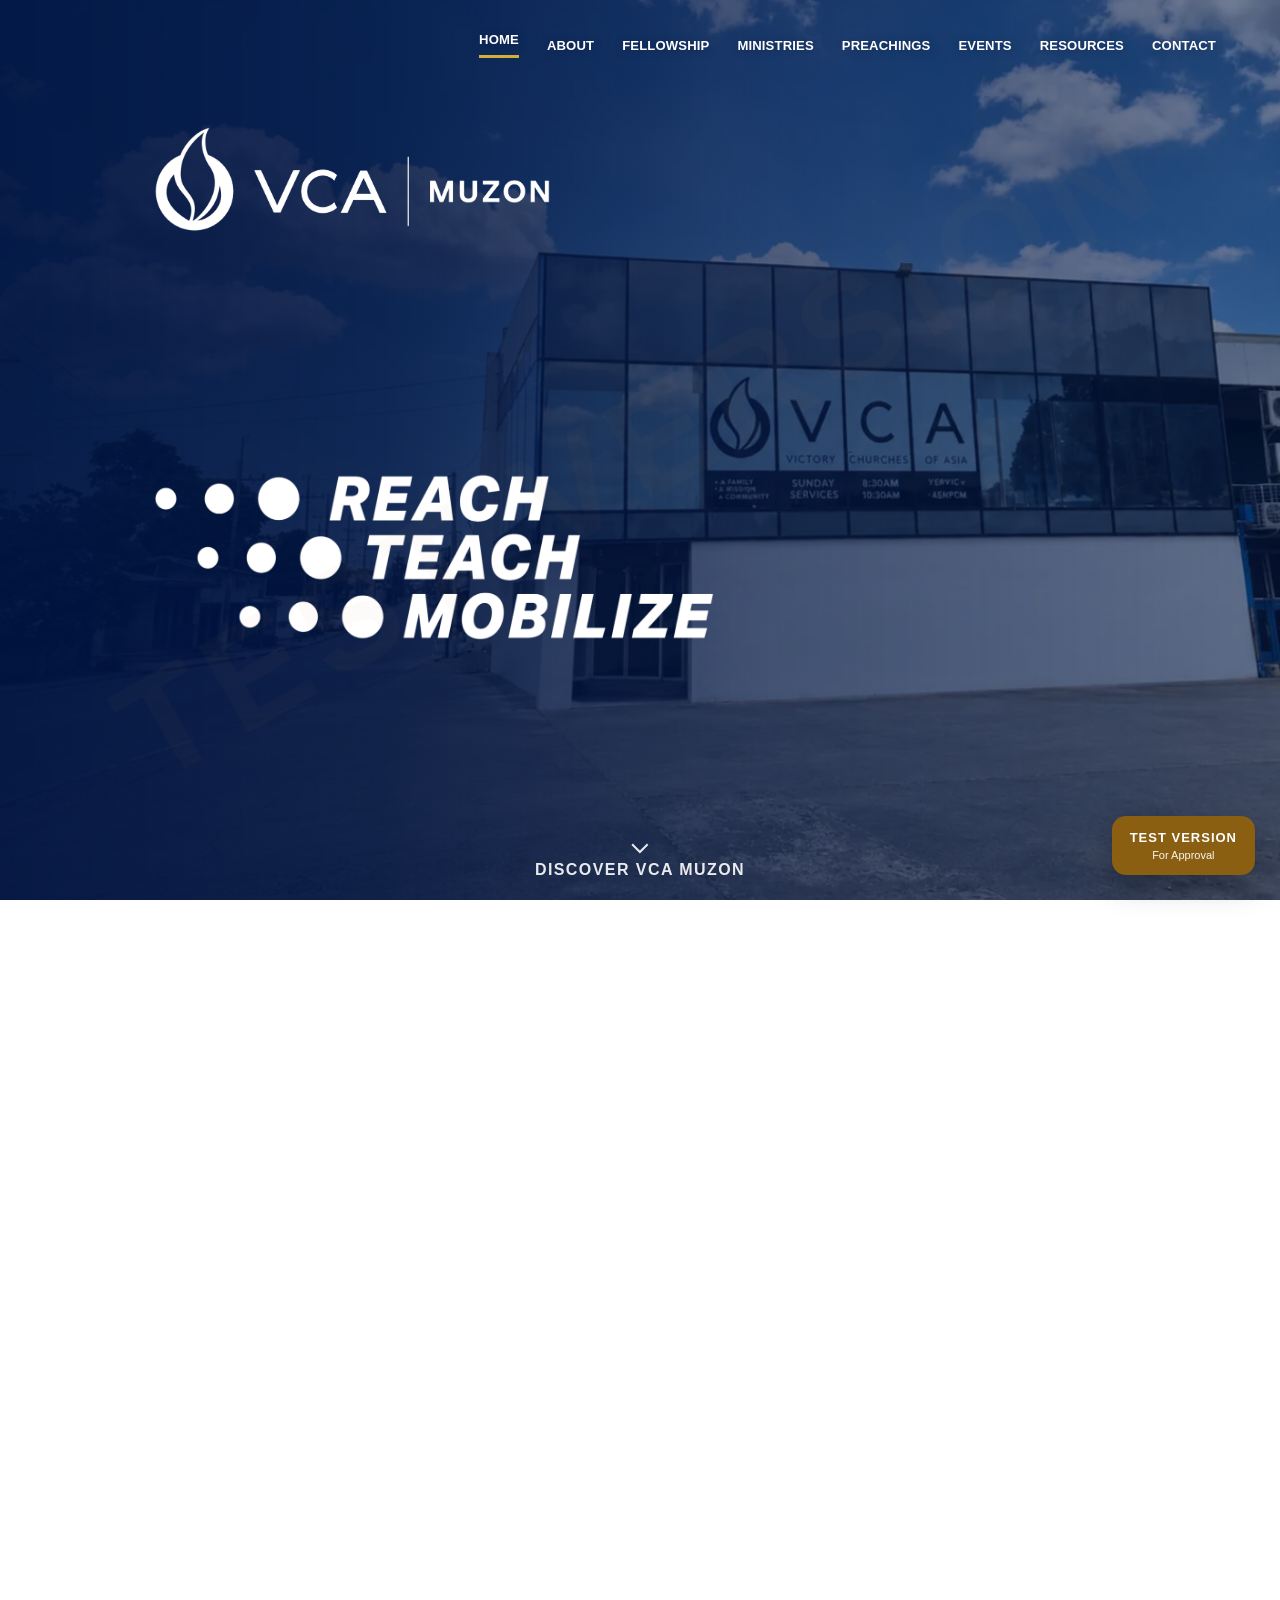
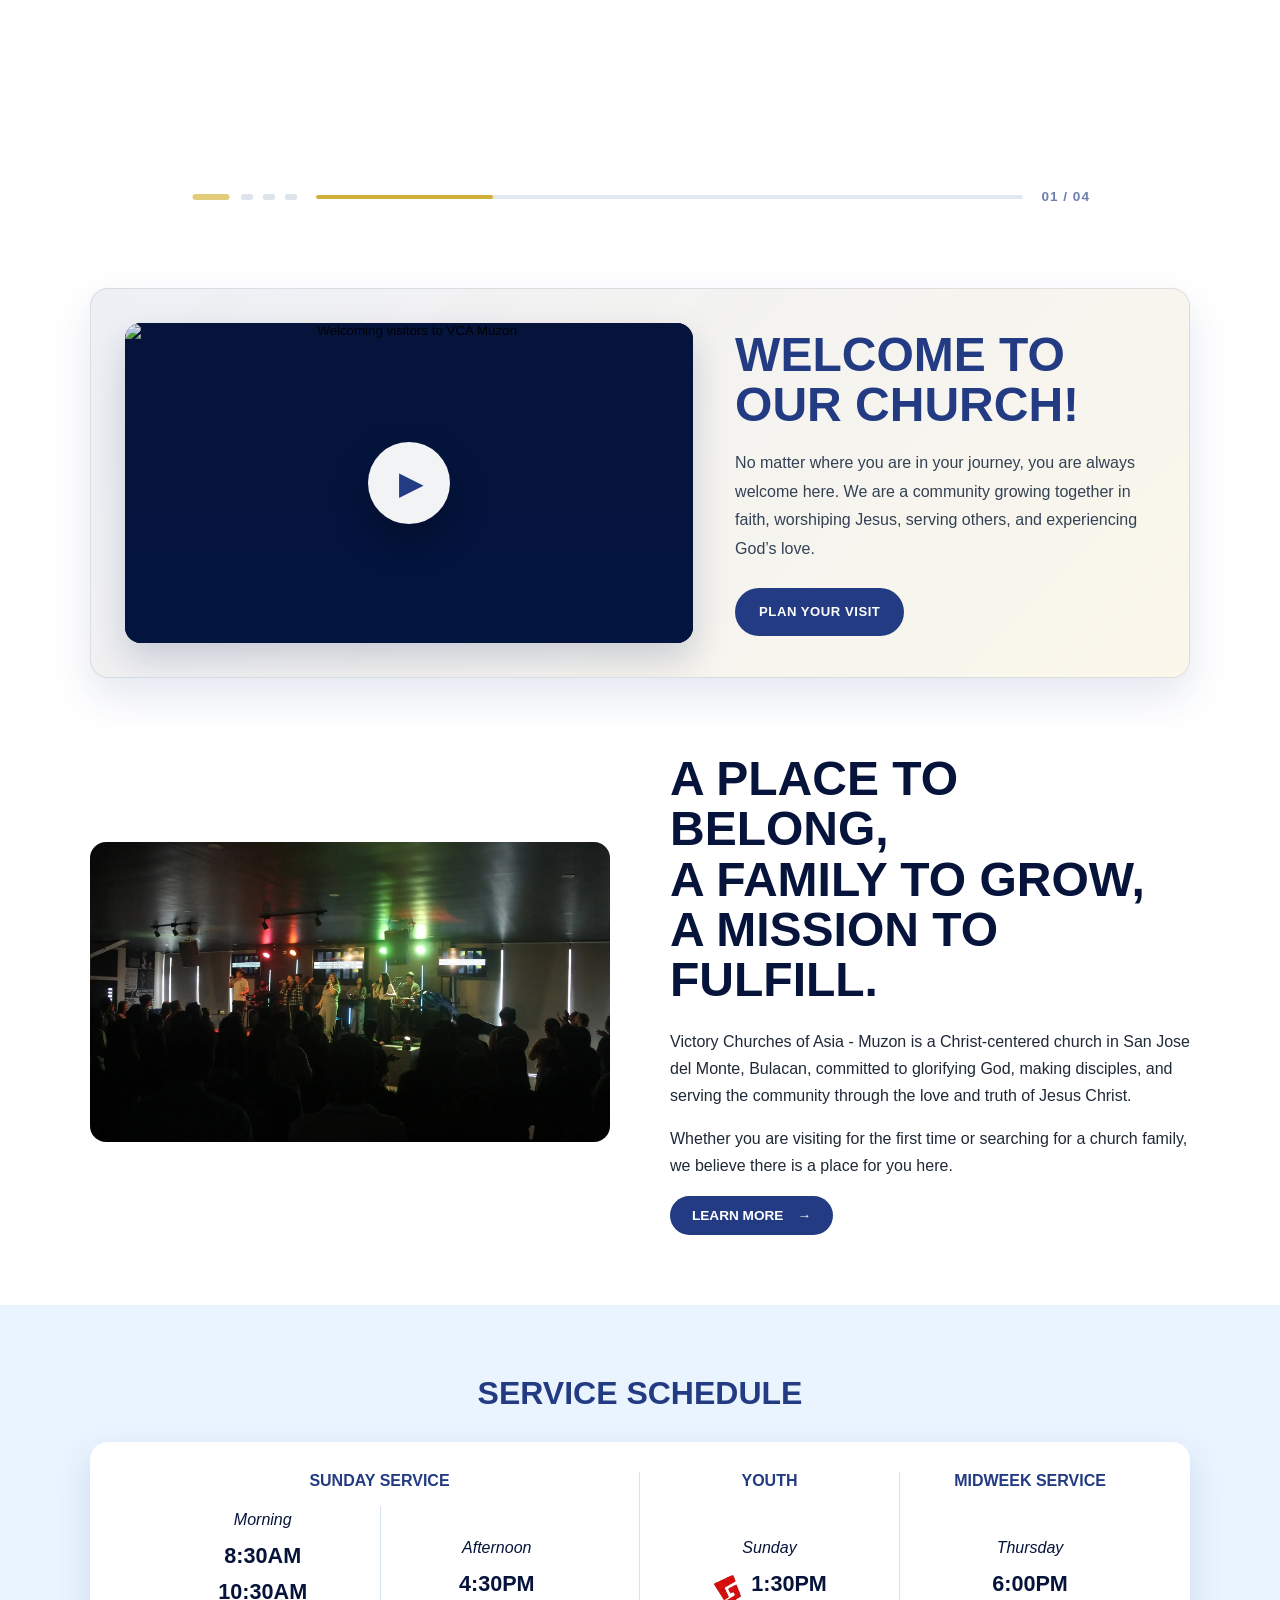
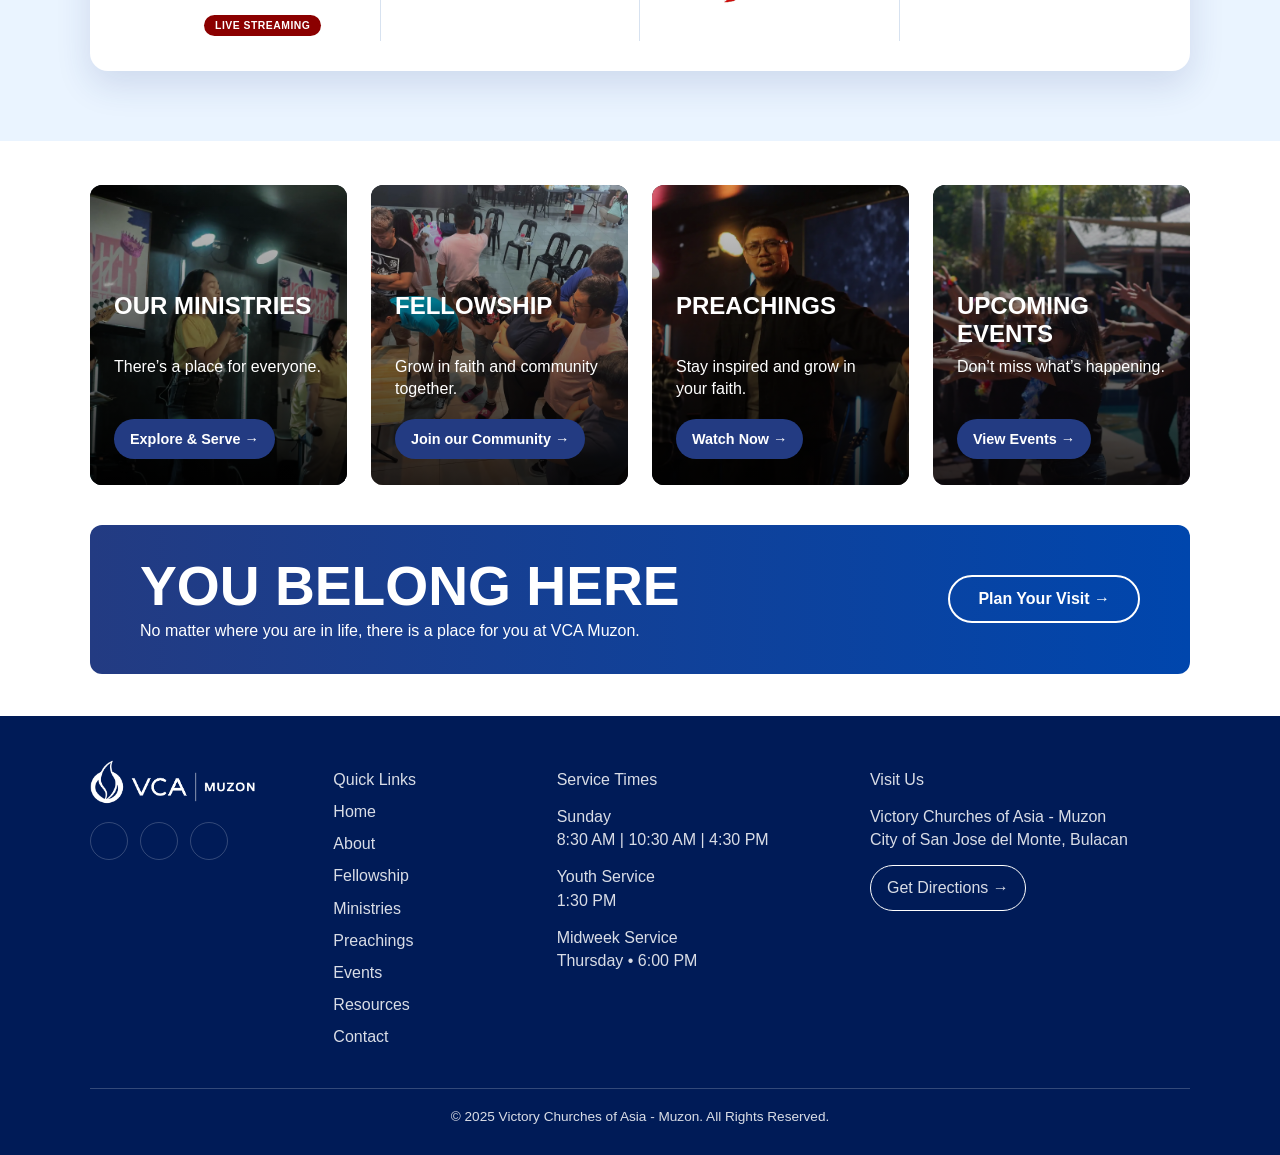
==== commit 9aa672ba: "content: update UAT events carousel and website assets" ====
--- a/index.html
+++ b/index.html
@@ -223,6 +223,7 @@
 
                 <!-- SLIDE -->
 
+                <!--
                 <div class="announcement-slide">
                     <img
                         src="assets/home/carousel/series.webp"
@@ -233,6 +234,8 @@
                         loading="lazy"
                     >
                 </div>
+
+                -->
 
                 <!-- SLIDE -->
 
@@ -246,9 +249,9 @@
                         loading="lazy"
                     >
                     <div class="announcement-content">
-                        <h3>Join us this Sunday and discover the hope we have in Jesus.</h3>
+                        <h3>Sundays are better when we spend them in His presence!</h3>
                         <p>
-                            Whatever you're going through, there's hope, peace, and a place for you in His presence. 
+                            Come as you are, bring your family, and let’s worship the Lord together. There’s always a place for you here at VCA Muzon!
                         </p>
                     </div>
                 </div>
@@ -266,10 +269,10 @@
                         loading="lazy"
                     >
                     <div class="announcement-content">
-                        <h3>See you this Sunday, RG!</h3>
+                        <h3>Don’t just wear the name of Jesus but also reflect the Character of Jesus in our lives</h3>
                         <p>
-                           A little time, a lot of love, and a whole lot of Jesus!<br>
-                           Come as you are, bring your friends, and let’s grow together in His presence.
+                           Let’s make a difference and start the revival of our generation.<br>
+                           SEE YOU THIS SUNDAY, RG!
                         </p>
                     </div>
                 </div>
@@ -278,7 +281,7 @@
 
                 <div class="announcement-slide">
                     <img
-                        src="assets/home/carousel/midweek-service.webp"
+                        src="assets/home/carousel/midweek_service.webp"
                         alt="Midweek Service"
                         class="announcement-image"
                         width="1200"
@@ -286,10 +289,7 @@
                         loading="lazy"
                     >
                     <div class="announcement-content">
-                        <h3>See you at Midweek! Let’s worship together! </h3>
-                        <p>
-                            You don’t have to walk through the week alone. Come as you are. There’s a place for you here. 
-                        </p>
+
                     </div>
                 </div>
 
--- a/css/vca_style.css
+++ b/css/vca_style.css
@@ -6181,6 +6181,12 @@
   align-items: stretch;
 }
 
+.events-grid > .event-card:only-child {
+  grid-column: 1 / -1;
+  width: min(100%, 640px);
+  justify-self: center;
+}
+
 .event-card {
   display: flex;
   flex-direction: column;
@@ -6190,27 +6196,6 @@
   overflow: hidden;
   background: var(--white);
   box-shadow: 0 12px 28px rgba(35, 59, 130, 0.10);
-}
-
-/* Remove the wide class to return this event to the standard card layout. */
-.event-card--wide {
-  grid-column: 1 / -1;
-}
-
-@media (min-width: 901px) {
-  .event-card--wide {
-    display: grid;
-    grid-template-columns: minmax(0, 42fr) minmax(0, 58fr);
-  }
-
-  .event-card--wide .event-image {
-    aspect-ratio: auto;
-    max-height: none;
-  }
-
-  .event-card--wide .event-details {
-    margin-top: 0;
-  }
 }
 
 @media (hover: hover) and (pointer: fine) {
@@ -6339,10 +6324,6 @@
 }
 
 @media (max-width: 700px) {
-  .event-card--wide {
-    grid-column: auto;
-  }
-
   .events-grid {
     grid-template-columns: minmax(0, 1fr);
     gap: 24px;
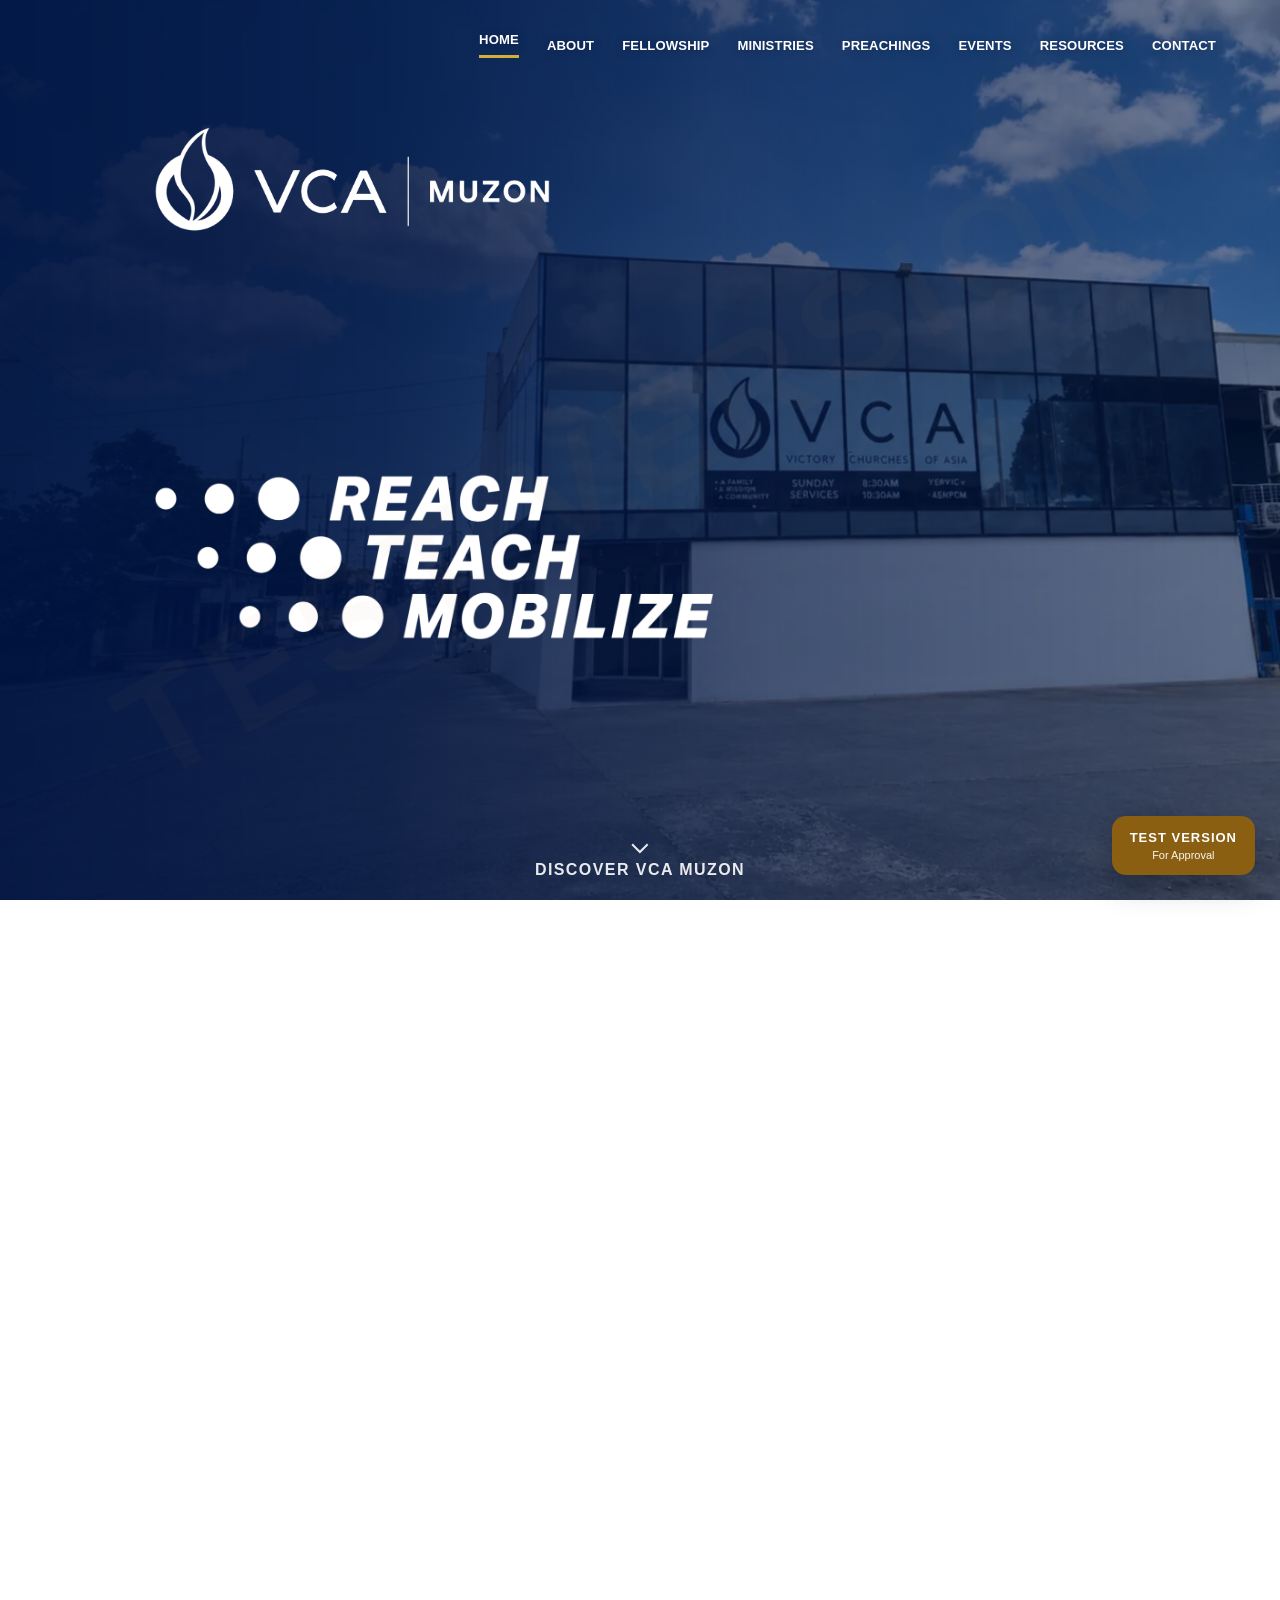
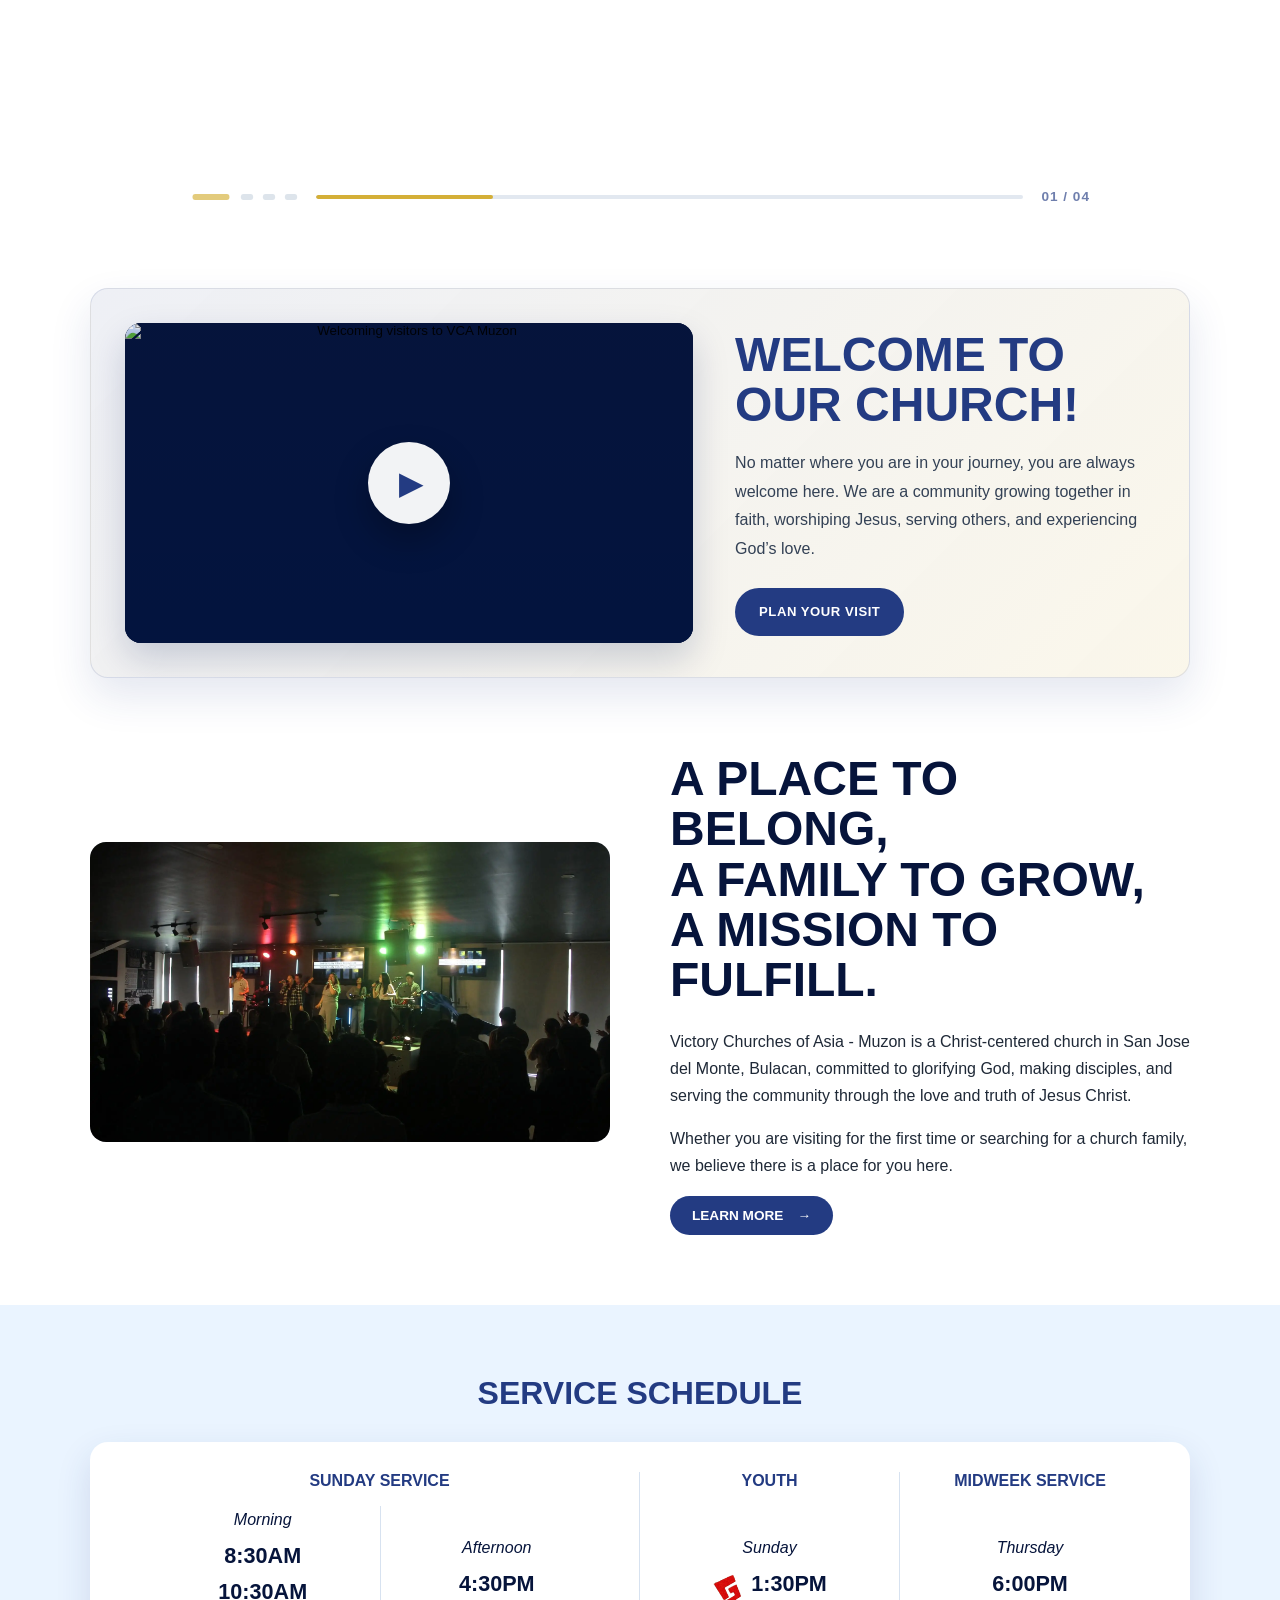
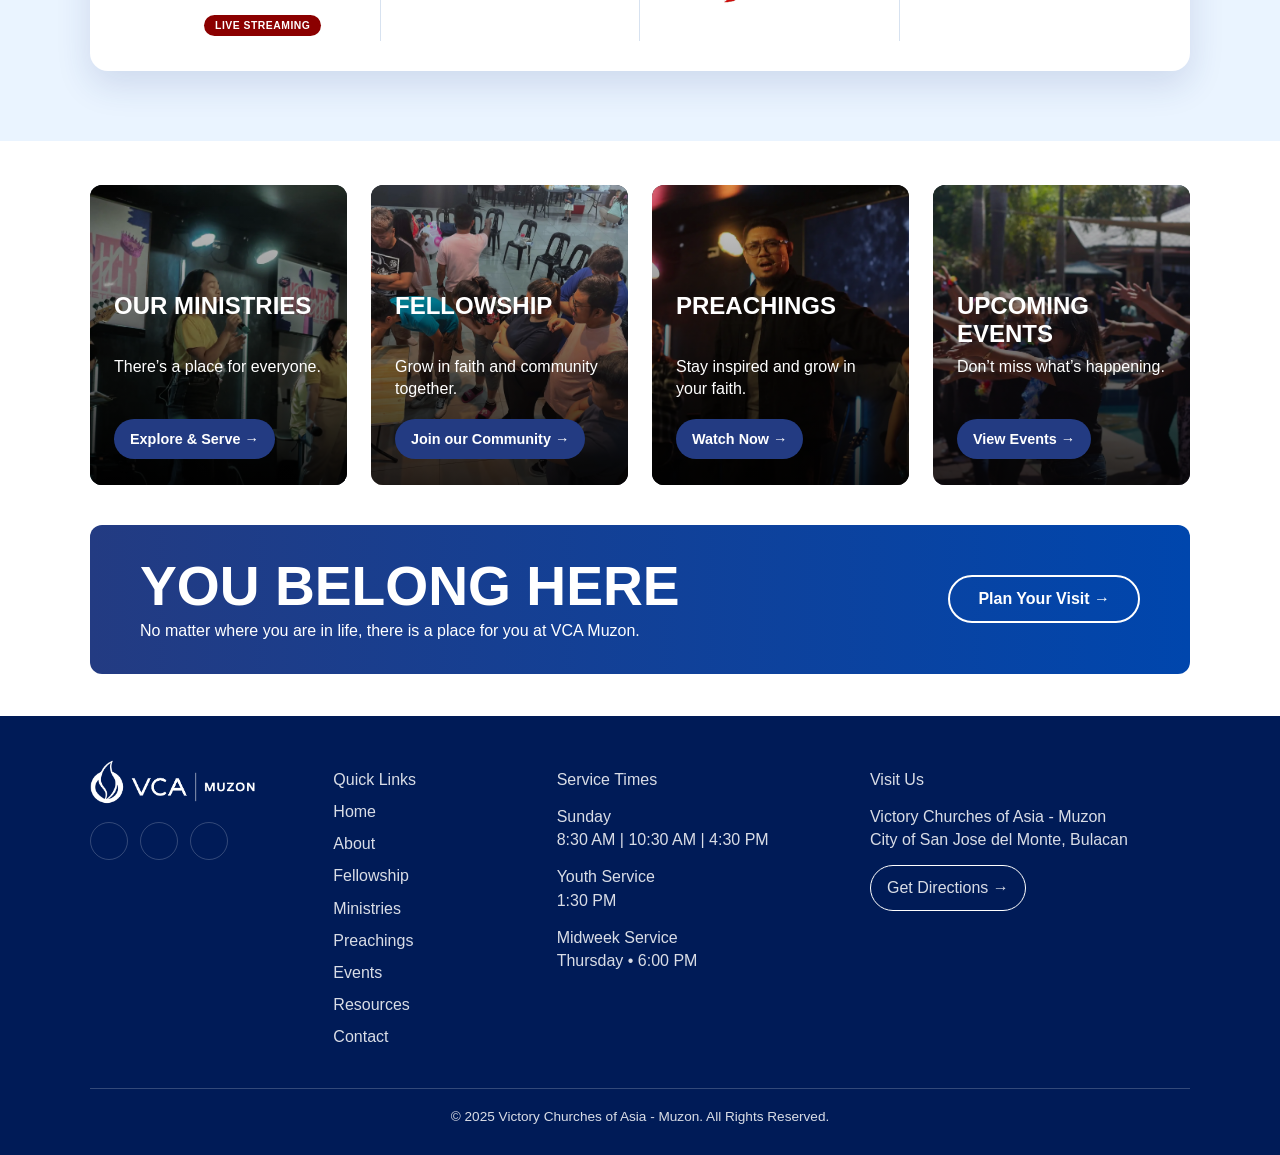
==== commit 8a4973d6: "content: sync latest UAT website and asset updates" ====
--- a/index.html
+++ b/index.html
@@ -241,7 +241,7 @@
 
                 <div class="announcement-slide">
                     <img
-                        src="assets/home/carousel/sunday-service.webp"
+                        src="assets/home/carousel/sunday_service.webp"
                         alt="Sunday Service"
                         class="announcement-image"
                         width="1200"
@@ -249,9 +249,9 @@
                         loading="lazy"
                     >
                     <div class="announcement-content">
-                        <h3>Sundays are better when we spend them in His presence!</h3>
+                        <h3>There's always a reason to worship. See you on Sunday</h3>
                         <p>
-                            Come as you are, bring your family, and let’s worship the Lord together. There’s always a place for you here at VCA Muzon!
+                            Through the highs, the struggles, the answered prayers, and even the things we're still praying for, God remains faithful.
                         </p>
                     </div>
                 </div>
@@ -269,10 +269,10 @@
                         loading="lazy"
                     >
                     <div class="announcement-content">
-                        <h3>Don’t just wear the name of Jesus but also reflect the Character of Jesus in our lives</h3>
+                        <h3>SEE YOU THIS SUNDAY, RG!</h3>
                         <p>
-                           Let’s make a difference and start the revival of our generation.<br>
-                           SEE YOU THIS SUNDAY, RG!
+                           Don’t just wear the name of Jesus but also reflect the Character of Jesus in our lives<br> 
+                           Let’s make a difference and start the revival of our generation.                           
                         </p>
                     </div>
                 </div>
@@ -281,7 +281,7 @@
 
                 <div class="announcement-slide">
                     <img
-                        src="assets/home/carousel/midweek_service.webp"
+                        src="assets/home/carousel/midweek-service.webp"
                         alt="Midweek Service"
                         class="announcement-image"
                         width="1200"
@@ -289,7 +289,10 @@
                         loading="lazy"
                     >
                     <div class="announcement-content">
-
+                        <h3>Recharge in His Presence</h3>
+                        <p>Pause from the busyness of the week and find strength in the presence of God.<br>
+                            Let’s gather, worship, and be refreshed in His Word!
+                        </p>
                     </div>
                 </div>
 
@@ -297,17 +300,38 @@
 
                 <div class="announcement-slide">
                     <img
-                        src="assets/home/carousel/single-adults.webp"
-                        alt="Single Adults"
+                        src="assets/home/carousel/verse-of-the-week.webp"
+                        alt="Open Bible illuminated by warm light with a cross in the background"
                         class="announcement-image"
                         width="1200"
                         height="675"
                         loading="lazy"
                     >
-                    <div class="announcement-content">
-                        <h3>Single Adults Lunch Fellowship </h3>
-                        <p>
-                            Come connect, share a meal, and grow in faith together. 
+
+                    <div class="announcement-content announcement-content--verse">
+
+                        <span class="announcement-eyebrow">
+                            Verse of the Week
+                        </span>
+
+                        <h3>
+                            FORGIVENESS:<br>
+                            <span>The Hardest Command</span>
+                        </h3>
+
+                        <div class="announcement-scripture">
+                            <p class="announcement-verse">
+                                <em>"I tell you, not seven times, but seventy-seven times."</em>
+                            </p>
+
+                            <span class="announcement-reference">
+                                Matthew 18:22 (NIV)
+                            </span>
+                        </div>
+
+                        <p class="announcement-description">
+                            Forgiveness may be difficult, but God's mercy calls us
+                            to release our hurts and extend the same grace we have received.
                         </p>
                     </div>
                 </div>
--- a/css/vca_style.css
+++ b/css/vca_style.css
@@ -1305,12 +1305,12 @@
   z-index: 2;
   display: flex;
   flex-direction: column;
-  gap: 16px;
-  width: min(100%, 760px);
-  max-width: 760px;
+  gap: 10px;
+  width: calc(48% + 78px);
+  max-width: 510px;
   max-height: 100%;
   margin: 0;
-  padding: clamp(44px, 6vw, 70px);
+  padding: 24px 0 24px 78px;
   overflow-y: none;
   scrollbar-width: thin;
   scrollbar-color: rgba(255, 255, 255, 0.45) transparent;
@@ -1341,16 +1341,16 @@
 }
 
 .announcement-content h3 {
-  font-size: clamp(2.4rem, 5vw, 4rem);
+  font-size: clamp(1.75rem, 3.25vw, 2.875rem);
   font-weight: 900;
-  line-height: 1;
+  line-height: 1.2;
   margin: 0;
   overflow-wrap: anywhere;
 }
 
 .announcement-content p {
-  font-size: 1.12rem;
-  line-height: 1.65;
+  font-size: clamp(0.875rem, 1.2vw, 1rem);
+  line-height: 1.5;
   margin: 0;
   color: rgba(255,255,255,.92);
 }
@@ -5067,8 +5067,9 @@
   }
 
   .announcement-content {
-    max-width: 500px;
-    padding: 58px;
+    width: calc(48% + 78px);
+    max-width: 510px;
+    padding: 24px 0 24px 78px;
   }
 
   .about-preview {
@@ -5189,7 +5190,9 @@
     width: 100%;
     max-width: none;
     margin: 0;
-    padding: 48px 24px 62px;
+    gap: 8px;
+    padding: 12px 68px;
+    overflow-y: auto;
     position: relative;
   }
 
@@ -5202,12 +5205,12 @@
   }
 
   .announcement-content h3 {
-    font-size: clamp(1.85rem, 8vw, 2.35rem);
-    line-height: 1.05;
+    font-size: clamp(1.3125rem, 3.6vw, 1.75rem);
+    line-height: 1.2;
   }
 
   .announcement-content p {
-    font-size: 0.96rem;
+    font-size: clamp(0.75rem, 1.9vw, 0.875rem);
     line-height: 1.55;
     margin: 0;
   }
@@ -5308,7 +5311,7 @@
   .announcement-content {
     width: 100%;
     margin: 0;
-    padding: 40px 20px 56px;
+    padding: 12px 64px;
   }
 
   .carousel-footer {
@@ -5799,7 +5802,7 @@
 
 @media (max-width: 1024px) and (min-width: 769px) {
   .announcement-content {
-    padding: 52px;
+    padding: 24px 0 24px 78px;
   }
 
   .ministry-card,
@@ -5908,11 +5911,11 @@
   }
 
   .announcement-content h3 {
-    font-size: clamp(1.65rem, 8vw, 2rem);
+    font-size: clamp(1.1875rem, 5vw, 1.4375rem);
   }
 
   .announcement-content p {
-    font-size: 0.92rem;
+    font-size: 0.75rem;
   }
 
   .about-hero-content h1,
@@ -5949,7 +5952,7 @@
   .announcement-content {
     width: 100%;
     margin-inline: 0;
-    padding-inline: 16px;
+    padding-inline: 64px;
   }
 
   .ministry-content,
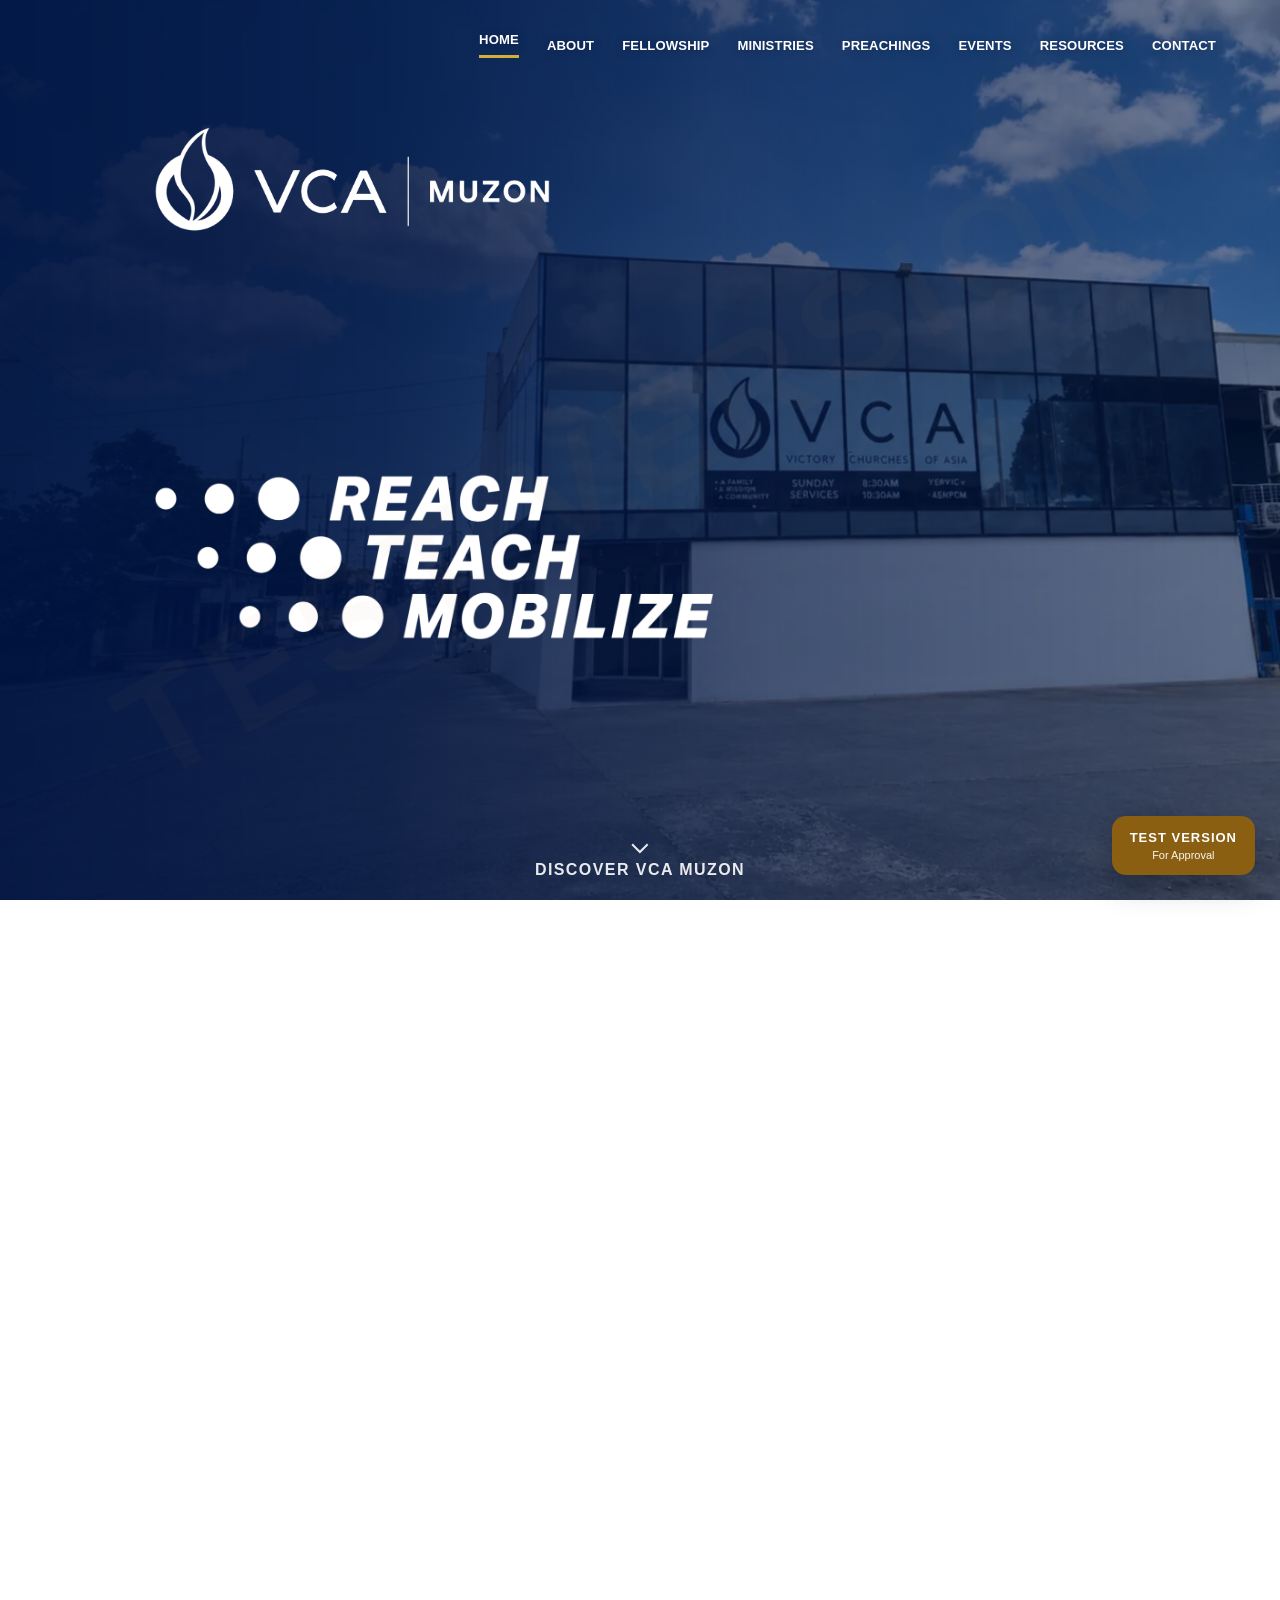
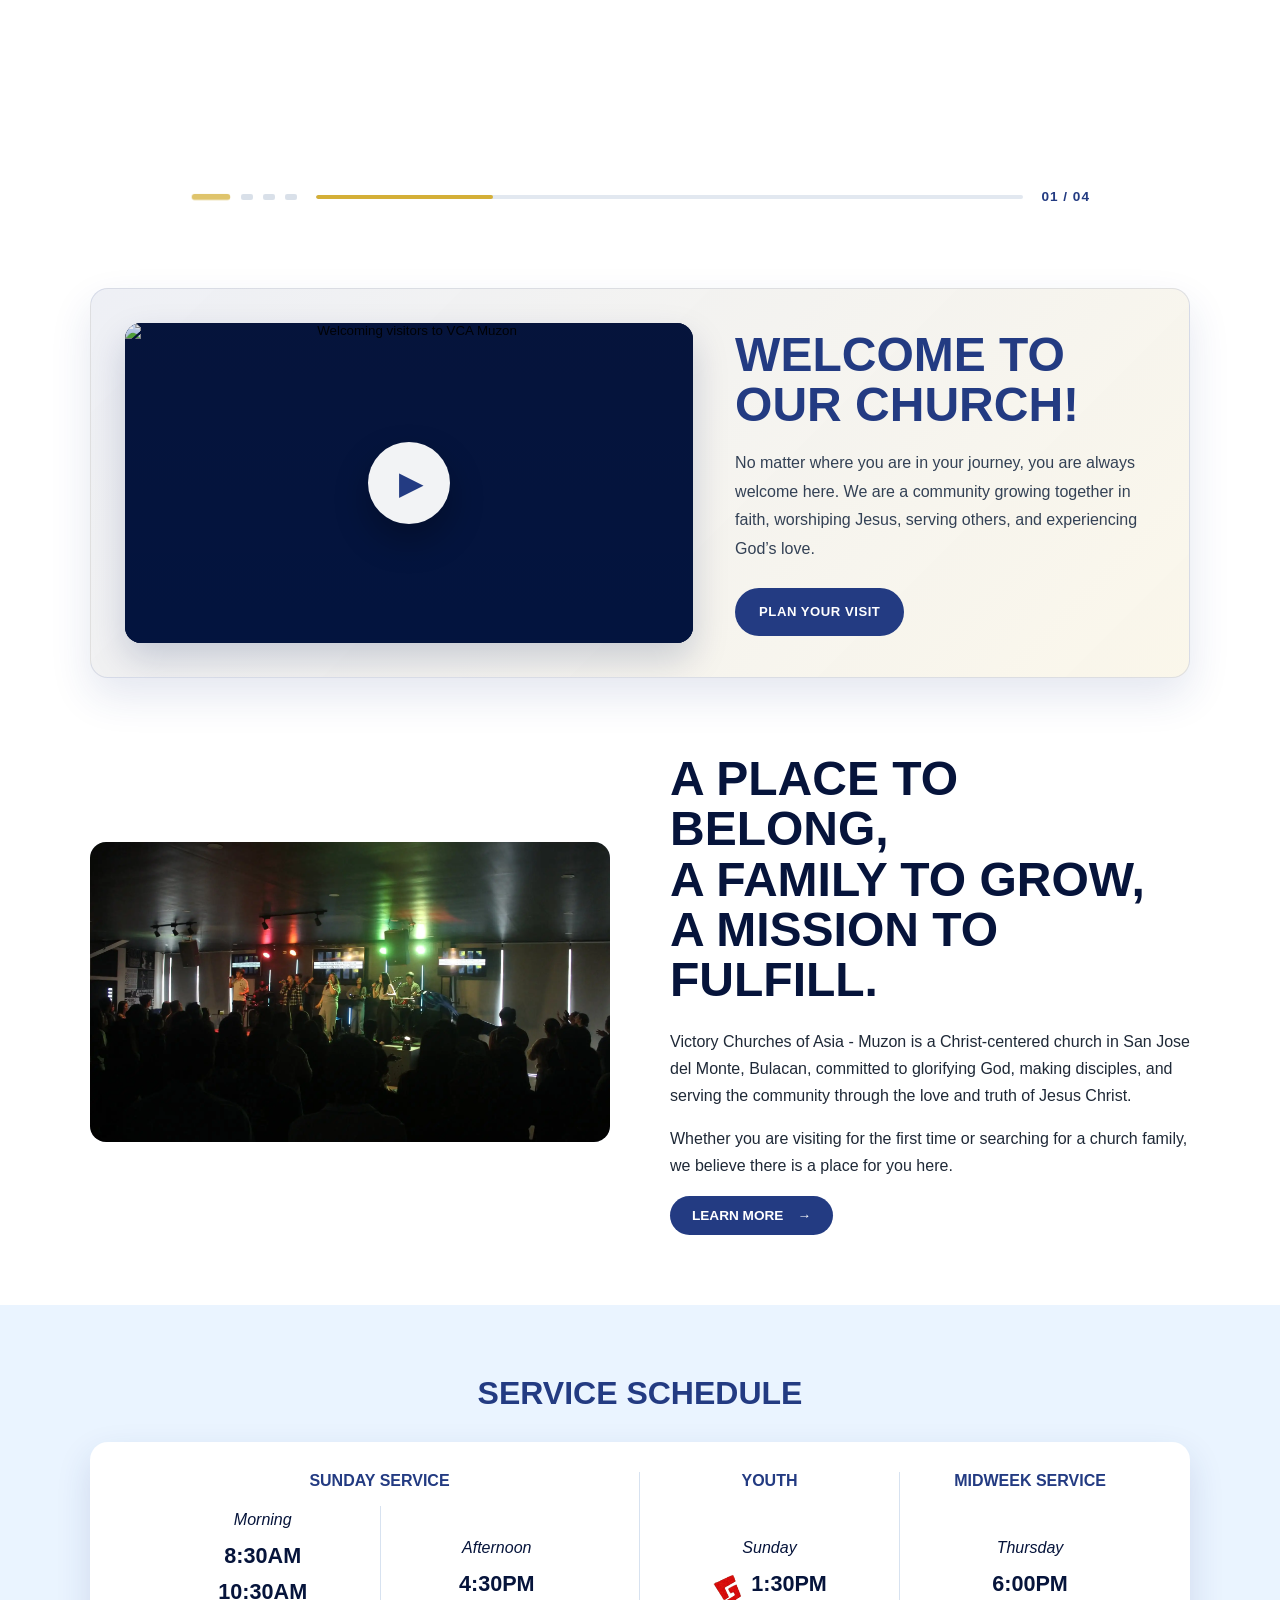
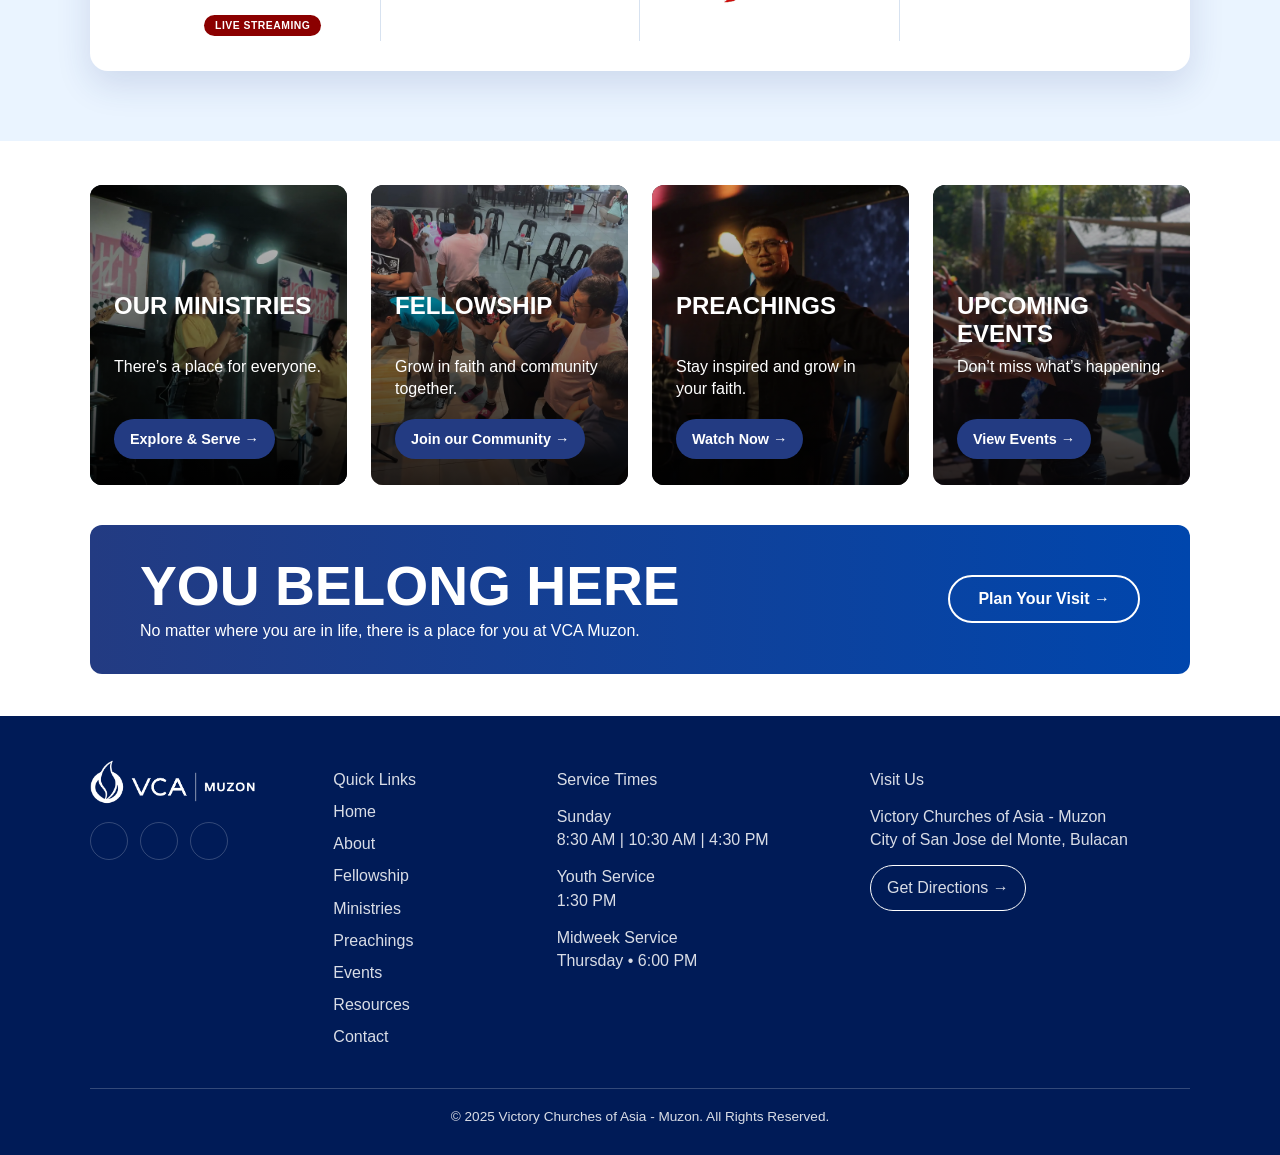
==== commit 3e43bc4f: "content: preserve Sunday Service carousel heading line break" ====
--- a/index.html
+++ b/index.html
@@ -249,7 +249,7 @@
                         loading="lazy"
                     >
                     <div class="announcement-content">
-                        <h3>There's always a reason to worship. See you on Sunday</h3>
+                        <h3>There's always a reason to worship. <br>See you on Sunday</h3>
                         <p>
                             Through the highs, the struggles, the answered prayers, and even the things we're still praying for, God remains faithful.
                         </p>
--- a/css/vca_style.css
+++ b/css/vca_style.css
@@ -1341,7 +1341,7 @@
 }
 
 .announcement-content h3 {
-  font-size: clamp(1.75rem, 3.25vw, 2.875rem);
+  font-size: clamp(1.75rem, 2.7vw, 2.375rem);
   font-weight: 900;
   line-height: 1.2;
   margin: 0;
